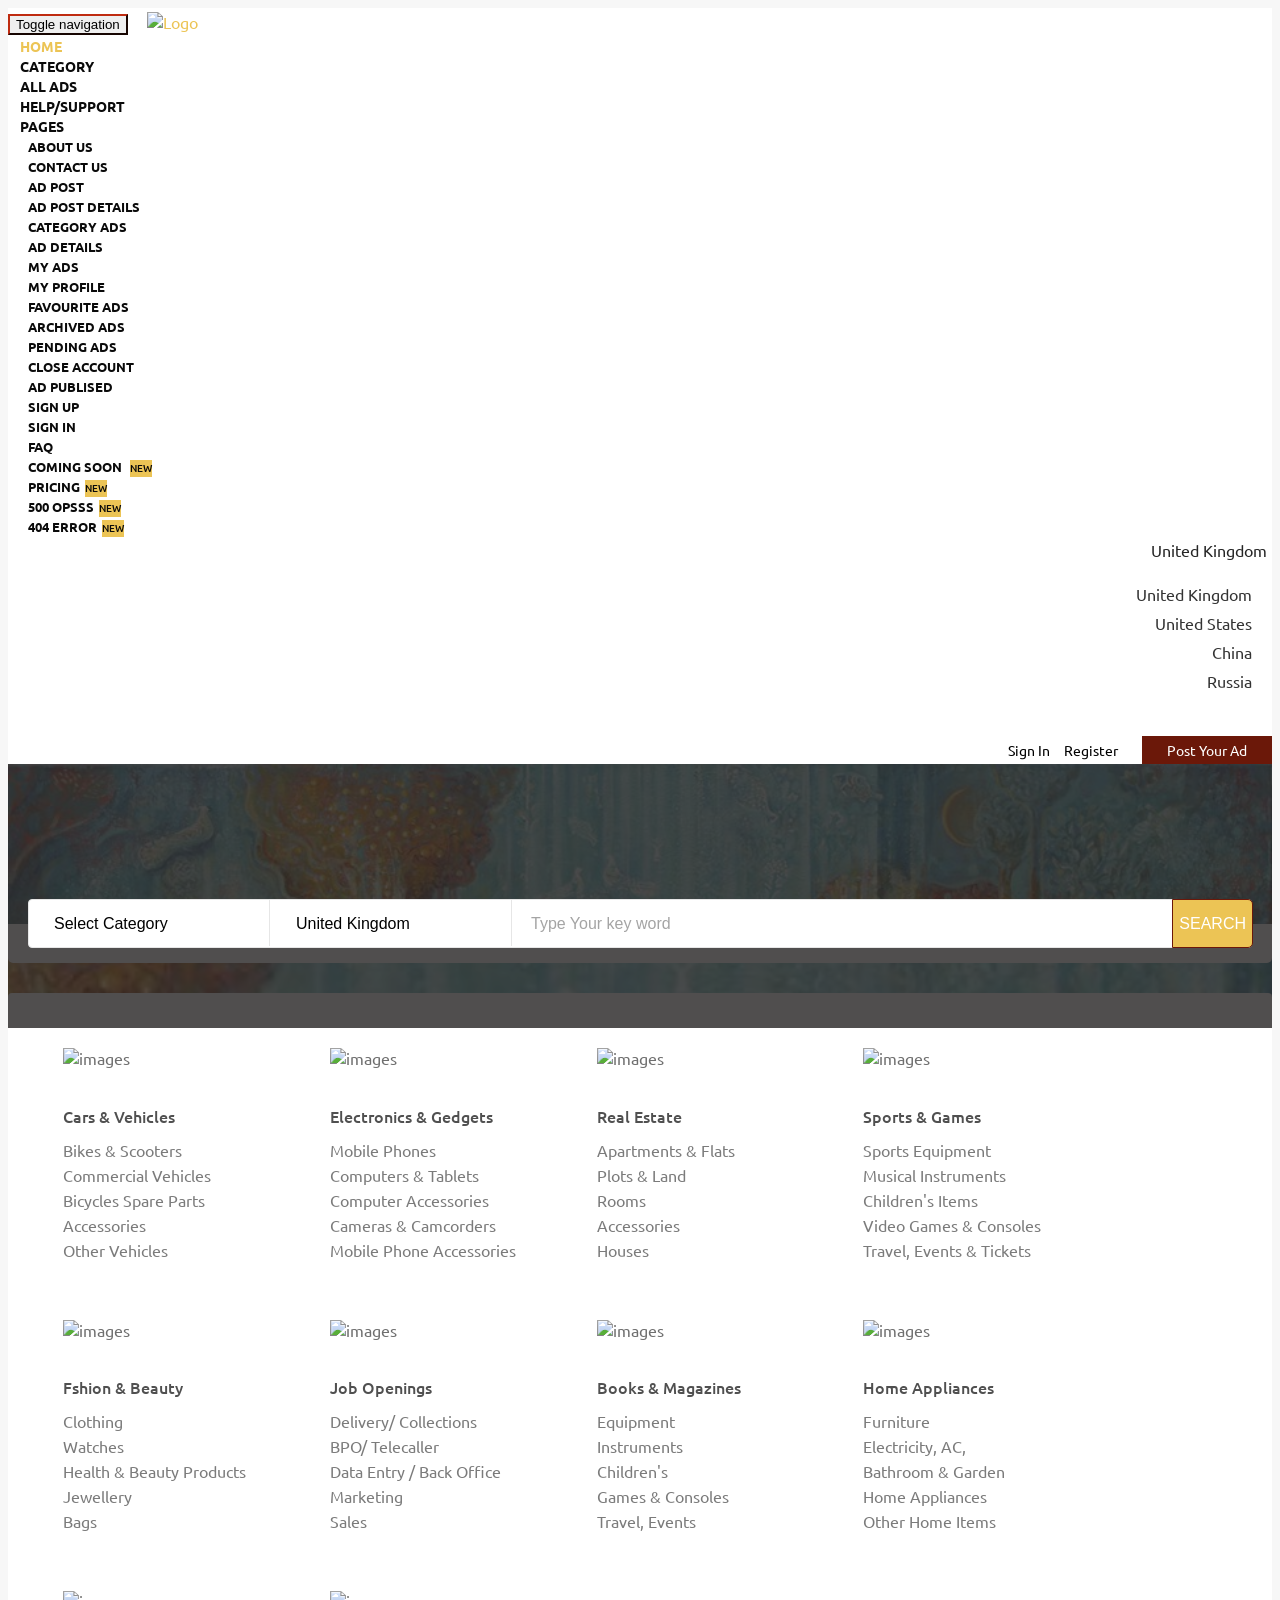
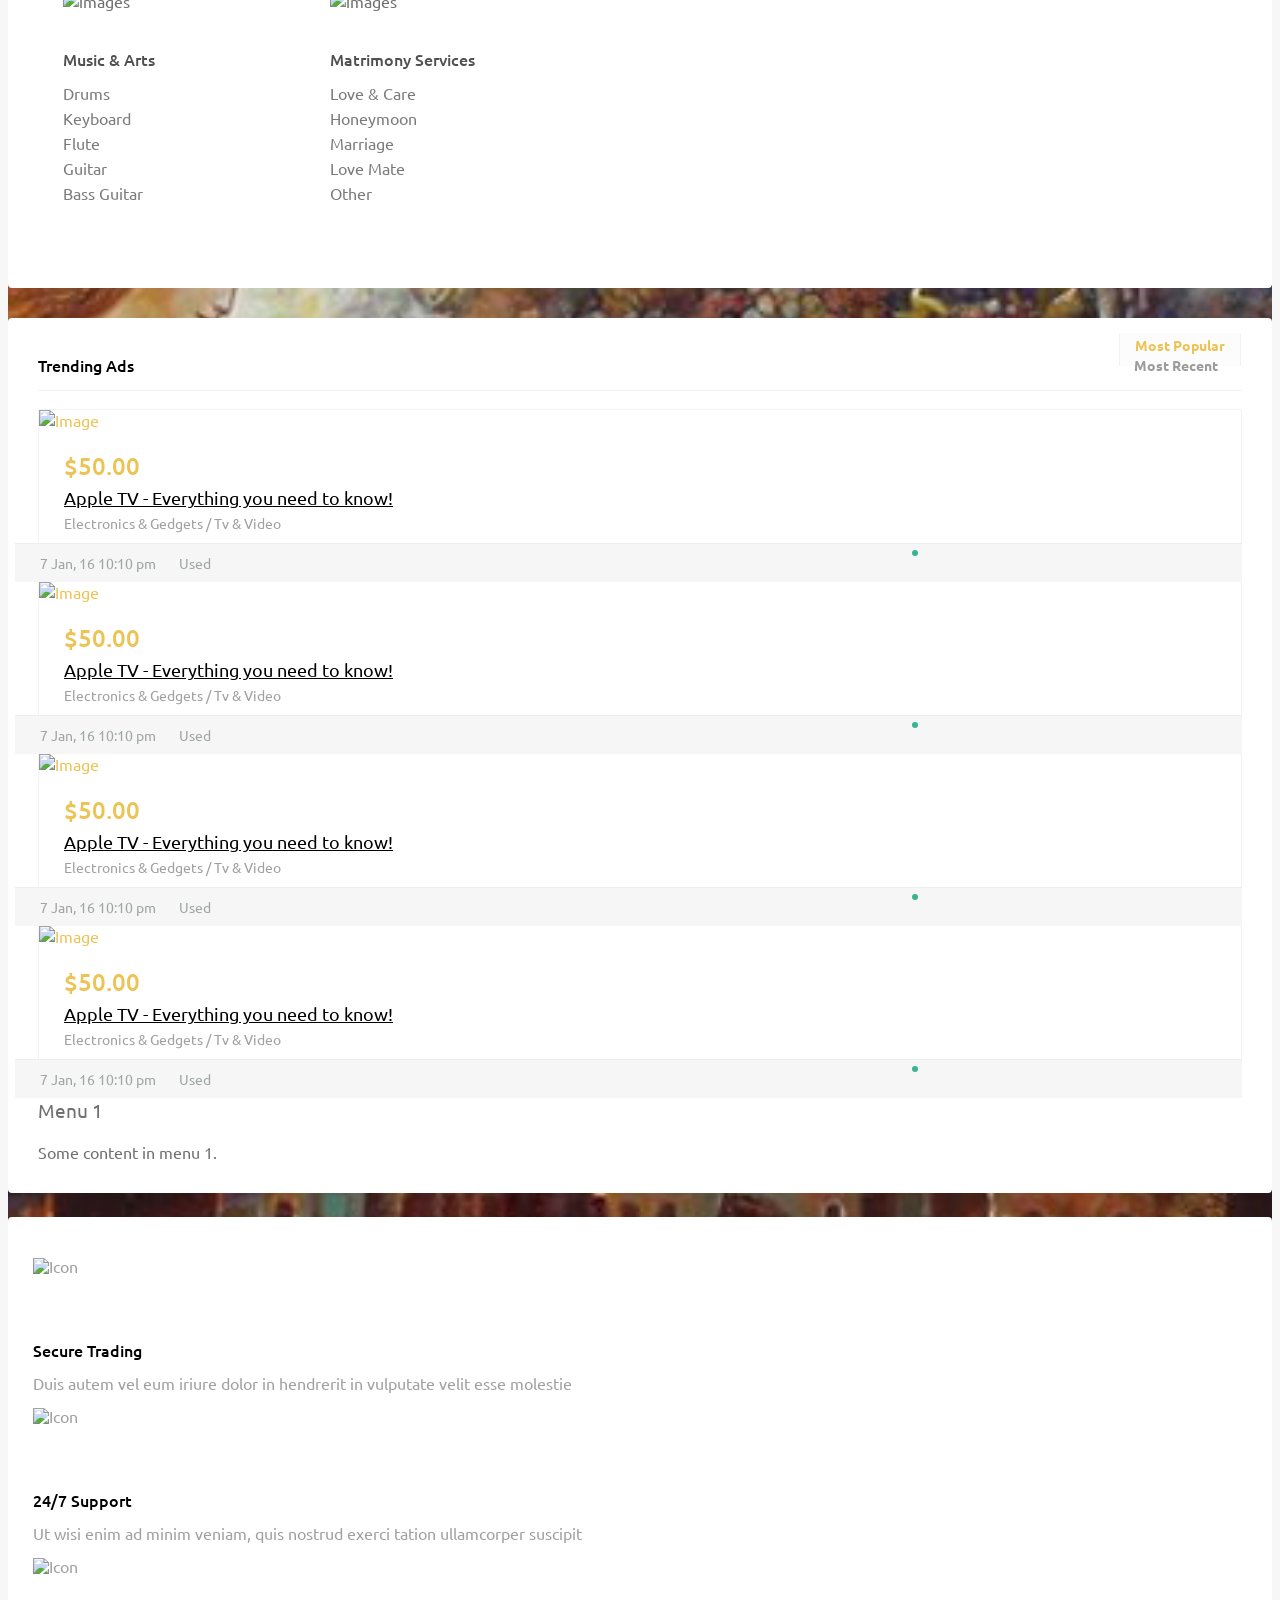
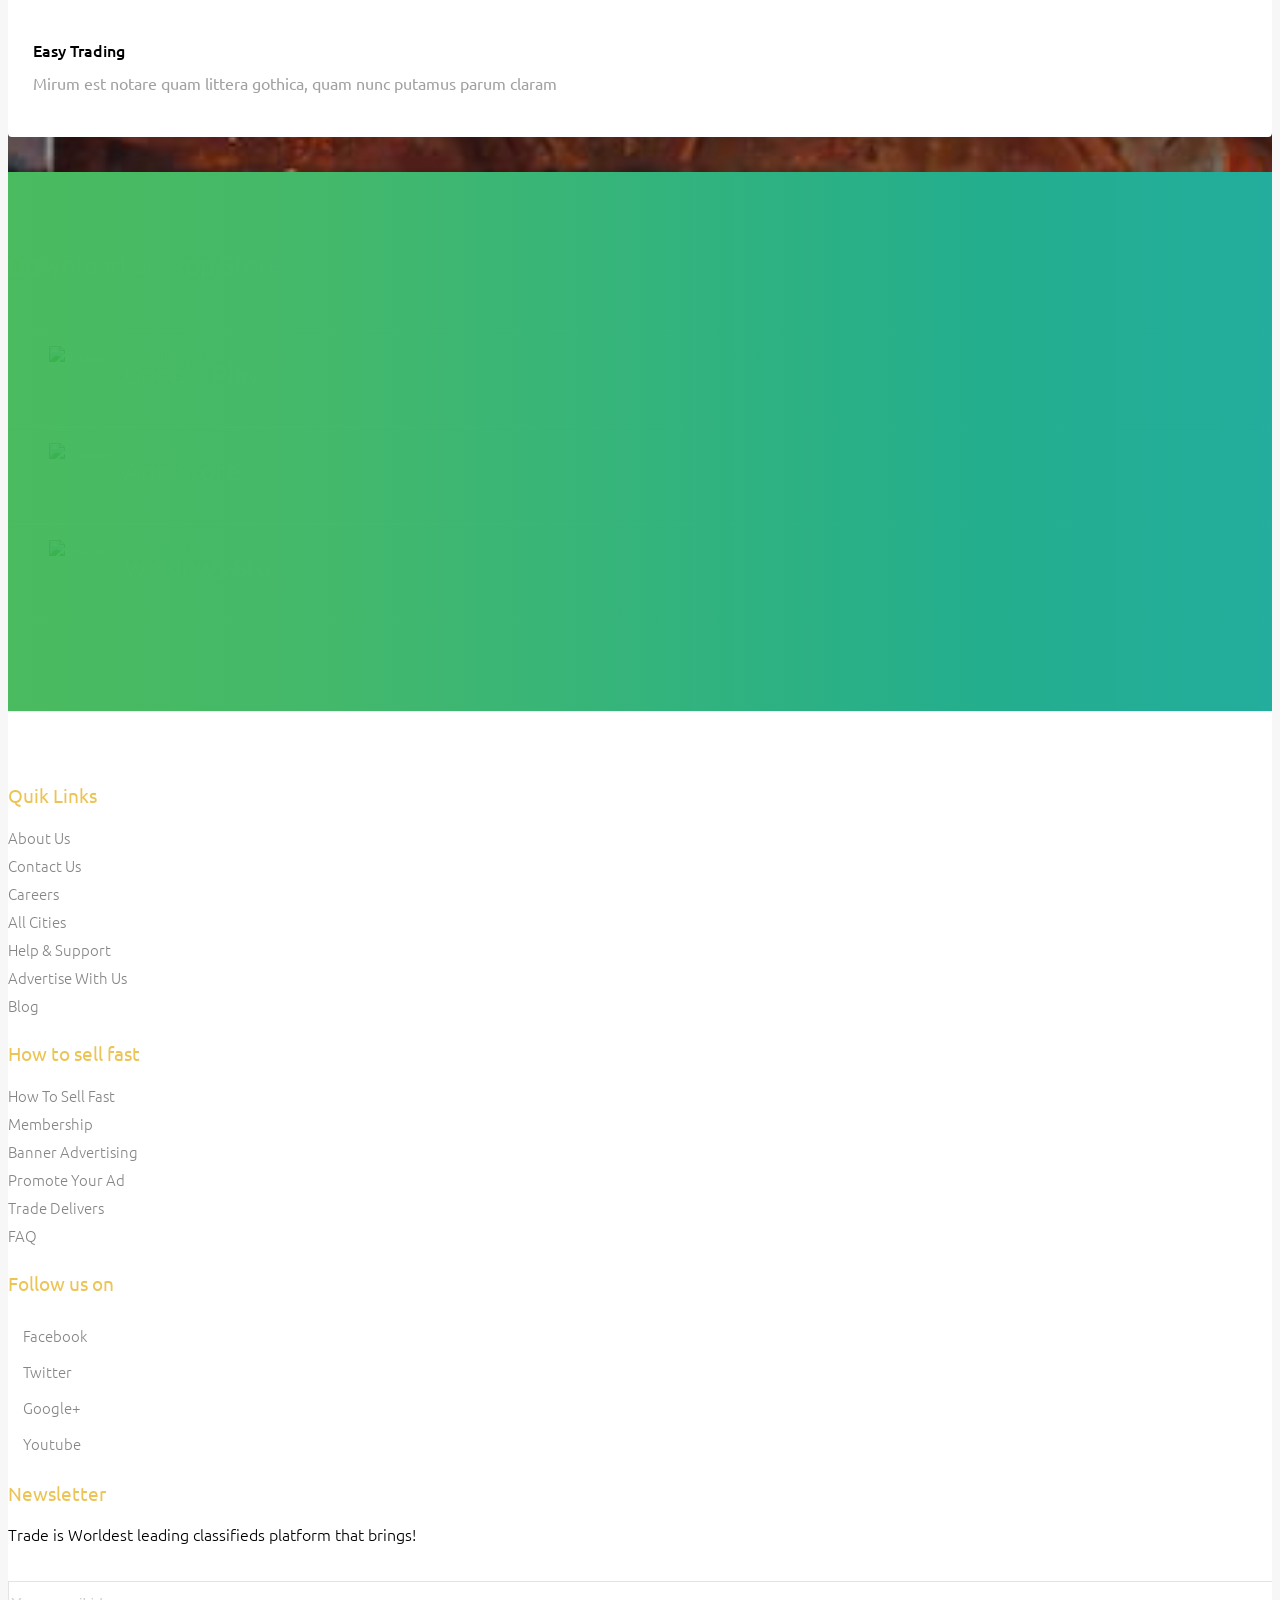
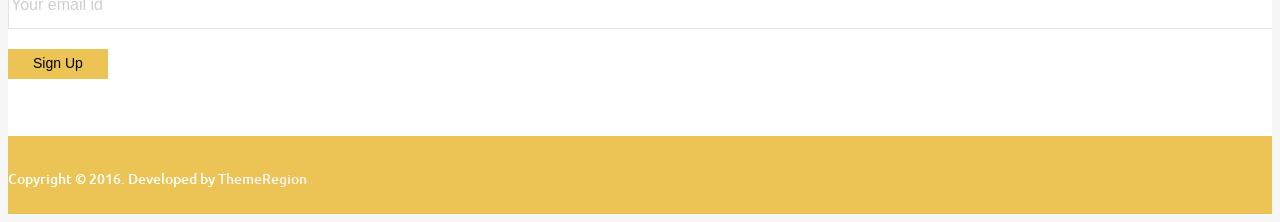
==== public/site-assets/index.html @ 0fdda7a5 "logo" ====
<!DOCTYPE html>
<html lang="en">

    <!-- Mirrored from demo.themeregion.com/trade/index-three.html by HTTrack Website Copier/3.x [XR&CO'2014], Fri, 09 Mar 2021 14:06:12 GMT -->
    <head>
        <meta charset="utf-8">
        <meta http-equiv="X-UA-Compatible" content="IE=edge">
        <meta name="viewport" content="width=device-width, initial-scale=1">
        <meta name="author" content="Theme Region">
        <meta name="description" content="">

        <title>Trade | World's Largest Classifieds Portal</title>

        <!-- CSS -->
        <link rel="stylesheet" href="css/bootstrap.min.css" >
        <link rel="stylesheet" href="css/font-awesome/css/font-awesome.min.css">
        <link rel="stylesheet" href="css/icofont/css/icofont.css">
        <link rel="stylesheet" href="css/owl.carousel.css">  
        <link rel="stylesheet" href="css/slidr.css">     
        <link rel="stylesheet" href="css/main.css">  
        <link id="preset" rel="stylesheet" href="css/presets/preset1.css">	
        <link rel="stylesheet" href="css/responsive.css">


        <!-- font -->
        <link href='https://fonts.googleapis.com/css?family=Ubuntu:400,500,700,300' rel='stylesheet' type='text/css'>
        <link href='https://fonts.googleapis.com/css?family=Signika+Negative:400,300,600,700' rel='stylesheet' type='text/css'>

        <!-- icons -->
        <link rel="icon" href="images/ico/favicon.ico">	
        <link rel="apple-touch-icon-precomposed" sizes="144x144" href="images/ico/apple-touch-icon-144-precomposed.png">
        <link rel="apple-touch-icon-precomposed" sizes="114x114" href="images/ico/apple-touch-icon-114-precomposed.png">
        <link rel="apple-touch-icon-precomposed" sizes="72x72" href="images/ico/apple-touch-icon-72-precomposed.html">
        <link rel="apple-touch-icon-precomposed" sizes="57x57" href="images/ico/apple-touch-icon-57-precomposed.png">
        <!-- icons -->


        <!-- JS -->
        <script src="js/jquery.min.js"></script>
        <script src="js/modernizr.min.js"></script>
        <script src="js/bootstrap.min.js"></script>


        <link rel="stylesheet" href="plugins/chosen/chosen.min.css">  
        <script src="plugins/chosen/chosen.jquery.min.js"></script>


        <!-- HTML5 shim and Respond.js for IE8 support of HTML5 elements and media queries -->
        <!-- WARNING: Respond.js doesn't work if you view the page via file:// -->
        <!--[if lt IE 9]>
          <script src="https://oss.maxcdn.com/html5shiv/3.7.2/html5shiv.min.js"></script>
          <script src="https://oss.maxcdn.com/respond/1.4.2/respond.min.js"></script>
        <![endif]-->
    </head>
    <body>
        <!-- header -->
        <header id="header" class="clearfix">
            <!-- navbar -->
            <nav class="navbar navbar-default">
                <div class="container">
                    <!-- navbar-header -->
                    <div class="navbar-header">
                        <button type="button" class="navbar-toggle collapsed" data-toggle="collapse" data-target="#navbar-collapse">
                            <span class="sr-only">Toggle navigation</span>
                            <span class="icon-bar"></span>
                            <span class="icon-bar"></span>
                            <span class="icon-bar"></span>
                        </button>
                        <a class="navbar-brand" href="index.html"><img class="img-responsive" src="images/logo.png" alt="Logo"></a>
                    </div>
                    <!-- /navbar-header -->

                    <div class="navbar-left">
                        <div class="collapse navbar-collapse" id="navbar-collapse">
                            <ul class="nav navbar-nav">
                                <li class="active"><a href="index.html">Home</a></li>
                                <li><a href="categories.html">Category</a></li>
                                <li><a href="details.html">all ads</a></li>
                                <li><a href="faq.html">Help/Support</a></li> 
                                <li class="dropdown"><a href="javascript:void(0);" class="dropdown-toggle" data-toggle="dropdown">Pages <span class="caret"></span></a>
                                    <ul class="dropdown-menu">
                                        <li><a href="about-us.html">ABout Us</a></li>
                                        <li><a href="contact-us.html">Contact Us</a></li>
                                        <li><a href="ad-post.html">Ad post</a></li>
                                        <li><a href="ad-post-details.html">Ad post Details</a></li>
                                        <li><a href="categories-main.html">Category Ads</a></li>
                                        <li><a href="details.html">Ad Details</a></li>
                                        <li><a href="my-ads.html">My Ads</a></li>
                                        <li><a href="my-profile.html">My Profile</a></li>
                                        <li><a href="favourite-ads.html">Favourite Ads</a></li>
                                        <li><a href="archived-ads.html">Archived Ads</a></li>
                                        <li><a href="pending-ads.html">Pending Ads</a></li>
                                        <li><a href="delete-account.html">Close Account</a></li>
                                        <li><a href="published.html">Ad Publised</a></li>
                                        <li><a href="signup.html">Sign Up</a></li>
                                        <li><a href="signin.html">Sign In</a></li>
                                        <li><a href="faq.html">FAQ</a></li>	
                                        <li><a href="coming-soon.html">Coming Soon <span class="badge">New</span></a></li>
                                        <li><a href="pricing.html">Pricing<span class="badge">New</span></a></li>
                                        <li><a href="500-page.html">500 Opsss<span class="badge">New</span></a></li>
                                        <li><a href="404-page.html">404 Error<span class="badge">New</span></a></li>
                                    </ul>
                                </li>
                            </ul>
                        </div>
                    </div>

                    <!-- nav-right -->
                    <div class="nav-right">
                        <!-- language-dropdown -->
                        <div class="dropdown language-dropdown">
                            <i class="fa fa-globe"></i> 						
                            <a data-toggle="dropdown" href="#"><span class="change-text">United Kingdom</span> <i class="fa fa-angle-down"></i></a>
                            <ul class="dropdown-menu language-change">
                                <li><a href="#">United Kingdom</a></li>
                                <li><a href="#">United States</a></li>
                                <li><a href="#">China</a></li>
                                <li><a href="#">Russia</a></li>
                            </ul>								
                        </div><!-- language-dropdown -->

                        <!-- sign-in -->					
                        <ul class="sign-in">
                            <li><i class="fa fa-user"></i></li>
                            <li><a href="signin.html"> Sign In </a></li>
                            <li><a href="signup.html">Register</a></li>
                        </ul><!-- sign-in -->					

                        <a href="ad-post.html" class="btn">Post Your Ad</a>
                    </div>
                    <!-- nav-right -->
                </div><!-- container -->
            </nav><!-- navbar -->
        </header><!-- header -->

        <!-- services-ad -->
        <section id="main" class="clearfix home-two">
            <!-- view-ad -->
            <div id="home-section" class="parallax-section">
                <div class="container">



                    <!--<div class="row">

                        <div class="col-sm-7">
                            <h1>স্বাগতম </h1>
                            <h2>BULLSOF.com</h2>
                            <p>বাংলাদেশ -এ ব্যবহৃত গাড়ি থেকে শুরু করে মোবাইল ফোন ও কম্পিউটারসহ সবকিছুই কেনাবেচা করুন বা প্রপার্টি, চাকুরি এবং আরও অনেক কিছু খুঁজে নিন - বিনামূল্যে!</p>
                            <br/><br/><br/>
                            <div class="btn-group">
                                <a href="#" class="btn btn-primary">আপনার বিজ্ঞাপন দিন</a>
                            </div>
                        </div>
                        <div class="col-sm-5 pull-right">                            
                            <svg xmlns="http://www.w3.org/2000/svg" viewBox="9.9 0 26.1 36">
                            <style>.map {} .water { pointer-events: none; fill: #3ec8f9; } .region { fill: rgba(55,255,206,0.35); cursor: pointer; } .region:hover, .region.is-active { fill: #22ac7e; } .city { cursor: pointer; } .city-body { fill: url(#g1); filter: url(#in); } .city:hover .city-body, .city.is-active .city-body { fill: #8c1211; filter: none; } .city-border { fill: #fff; filter: url(#out2); } .borders { fill: none; stroke: #333333; stroke-width: 0.15; }</style>
                            <g class="map"><g class="regions"><g class="region " data-id="1159"><path d="M31.1 28.8c.05.1-.13.9-.3.85-.1-.04.08-1.66.32-.82v-.04c.03.1 0 .02 0 0 .04.17-.02-.06 0 0z"></path><path d="M26.54 25.47c.1.2-.17.25-.17.2 0-.07.03-.15.07-.2.1-.08.23.22.1 0 .1.17.03.04 0 0 .1.2 0-.02 0 0z"></path><path d="M27.24 26.26c.14.62-.2.98-.67 1.34-.3.24-.07-.25-.05-.32.12-.3.07-.67.1-1 0-.3.08-.6.05-.9 0-.07-.06-.32.06-.35s.07.27.07.3c.04.17.2.25.24.4.02.12.02.2.07.32.06.06.17.4.14.2.03.2 0 .05 0 0 .05.22-.02-.04 0 0z"></path><path d="M27.42 25.63c0 .27-.26.1-.27-.07-.02-.36.27.14.27 0v.07c.02.26 0-.18 0 0z"></path><path d="M28.12 24.37c.05.1-.16.2-.2.1-.04-.1.16-.17.2-.08 0-.06.05.07 0-.03.05.1 0 0 0 0z"></path><path d="M29.37 25.78c0 .36-.45.35-.6.1-.22-.36-.4-.6-.27-1.02.1-.3.14-.58.36-.14.18.35.5.65.5 1.06v0c0 .13 0 .02 0 0 0 .16 0-.04 0 0z"></path><path d="M31.67 30.28c0 .18 0-.02 0 0z"></path><path d="M35.03 29.34c.05-.66-.1-1.2-.2-1.85-.05-.26.2-.32.12-.5-.16-.32-.1-.7-.2-1.06-.2-.66-.2-1.34-.3-2.02-.04-.22-.26-.27-.3-.47-.03-.1 0-.22-.02-.32-.03-.3-.4-.4-.47-.66-.06-.22.1-.43.04-.66-.04-.14-.15-.25-.14-.4 0-.2-.16-.5-.03-.67.1-.12.17-.16.16-.33-.03-.4-.36-.68-.42-1.07-.05-.3-.22-.63-.2-.93.02-.1.15-.56-.1-.52-.2.02-.1.36-.26.43.05 0-.14-.4-.17-.45-.2-.2-.47.32-.6.42-.32.25-.4-.33-.63-.37-.25-.05.04.93.05 1 .12.54-.24.55-.56.8-.34.3-.6.8-.38 1.23.1.2.17.37.2.57.04.26-.17.2-.2.4-.05.35-.57.28-.78.4-.04.02-.14.26-.2.2-.08-.12-.1-.17-.22-.26-.17-.14-.3-.62-.3-.83-.02-.18-.16-.46-.26-.5-.14-.05-.06-.3-.3-.25-.14.02-.16.17-.14.3.05.23.12.47.12.72 0 .3-.26.1-.33-.06-.1-.27-.06-.6-.14-.87-.04-.14-.1-.3-.1-.43 0-.1.15-.17.13-.25-.02-.04-.2-.1-.25-.17l-.1-.32c-.05-.24-.25-.3-.3-.53 0-.08-.4-.78-.14-.7.34.08-.13-.32-.13-.37-.02-.24.2-.14.32-.2.08-.04.06-.18.08-.25.04-.16.15-.26.1-.44-.06-.14 0-.25.04-.37.06-.17.08-.28.25-.36.14-.08.05-.17.06-.34 0-.2-.12-.4-.1-.6l.16-.2c-.1-.07-.25-.03-.1-.17l.14-.1c-.04-.3-.3.05-.4.07-.12.04-.24-.06-.32-.12-.32-.2-.45.07-.63.25-.05.02-.1-.1-.16-.02-.05.06-.1.1-.12.16-.15.2-.2.24.03.4.27.18 0 .37-.12.54-.15.2-.16.45-.26.66-.06.12-.27.33-.4.35-.13 0-.52 0-.62.05-.15.1.06.32-.03.45-.05.06-.32.3-.22.4.04.06.15-.15.2-.08s-.1.3-.14.37c-.05.1.12.1.12.2 0-.14-.2.3-.2.27-.1.2-.15 0-.1.22.1.52-.58.1-.62.6 0 .16-.04.4.05.54.12.2.33.14.33.48 0 .55-.45.9-.05 1.43.27.33.45.7.5 1.1.06.34.36.75.63.82.1.02.15.32.2.4.14.15.3.32.55.28.62-.15-.1-.48.1-.67.05-.06.28.42.3.47.18.2.32.14.54.1.1 0 .67-.1.5-.38-.14-.2-.43-.05-.55-.2.08.1.17-.18.17-.2.05-.22.3.14.33.13.16-.04.3.1.38-.1.04-.1-.14-.06-.16-.1-.07-.12.3 0 .32-.02.1-.1-.1-.27.16-.17.15.07.24-.26.35-.35.03-.02.1-.46.16-.4.12.2-.06.4-.1.54-.1.26.2.4.4.54.23.16.36.5.55.73.26.3.4.65.56.98.14.27.05.76.24.98.1.14.4 0 .22-.15-.24-.2-.04-.35.2-.43.2-.07 0-.4.22-.46-.03 0-.07.4-.1.45-.03.12-.52.15-.35.36.23.3.03.2-.02.52 0 .05.04.55.14.48.03-.02.06-.2.08-.2.1 0 .14 1 .2 1.13.1.16.08.26.12.43.05.24.1 0 .17 0 0 0-.23.5-.22.54 0 .1.46.08.46.08-.04.04-.2.02-.14.1.04.07.1-.03.14 0-.03-.02-.12.1-.16.24 0-.1 0-.18-.05-.27-.1-.2-.12.66-.22.47-.04-.1.1-.2.02-.33-.1-.16-.2.15-.2.2-.06.18.03.38.08.55.06.22 0 .36-.04.57-.06.48.26.07.36.1.33.05.33-.46.3-.7.02.1 0-.1.04.04 0-.1-.04-.16-.1-.23.02 0 .02.02.04 0 .2 0 .06-.25.2-.28.2-.05-.13.76-.13.76-.05.13.04.27.05.38 0 .1-.1.02-.14.1-.2.36-.1.3.1.62.2.27.32.58.3.92 0 .45.3.82.6 1.13.28.27.3.67.53.98.1.1.38.87.52.7.2-.25-.3-.8-.37-1.02-.12-.4.05-.78-.26-1.16-.32-.36 0-.7-.15-1.1-.05-.14.24-.74.4-.72.36.02.24-.24.48-.33.3-.13.22.55.4.62.2.1.52-.15.64.05.1.16.05.48.2.6.18.14.45-.2.4-.37v0c-.3-.9-.4-1.74-.34-2.66zm-3.46.7l-.1-.14.04.02.1-.1c.07 0 0 .14-.03.22z"></path><path d="M35.4 32.02V32v-.02c.03.1.03.08 0 .04z"></path></g><g class="region " data-id="1170"><path d="M34.1 10.84c.08.2-.2.46-.4.47-.23.02-.35-.25-.54-.35-.17-.1-.4 0-.36.2.04.36.12.52 0 .88-.1.27-.12.55-.2.8-.1.28-.4.35-.34.67.04.2 0 .4-.16.53-.22.16-.42-.02-.65.02-.2.05.24.32.06.35-.1 0-.25-.3-.35-.1 0 .03 0 1.57-.33 1-.04-.06-.12-.35-.2-.36-.14-.02-.45-.15-.42.1.02.17.1.46-.2.4-.2-.05-.14-.43-.26-.45-.1-.02-.07.56-.1.62-.1.2-.48.2-.67.16l-.53-.14c-.36-.04-.16.25-.17.46 0 .4-.36.27-.35-.06 0-.3-.24-.56.04-.74.14-.1-.3-.2-.02-.32.2-.07 0-.26-.17-.06-.2.2-.56 0-.66-.2-.16-.35.23-.15.34-.26 0 0 0-.48.02-.46-.1-.1-.1-.12-.06-.3s-.22-.14-.2-.3c.06-.28.27-.3.04-.56-.15-.17.03-.25.1-.43.12-.2-.1-.2-.25-.23-.27-.02-.13-.53-.2-.73-.1-.26-.1-.4-.4-.3-.25.05-.4.1-.57-.15-.2-.3-.26-.5-.1-.8.16-.26-.3-.66.17-.76.3-.06.62-.16.94-.15.25 0 .6-.2.82-.03.33.3.93.36 1.37.3.2-.05.14-.27.32-.02.1.14.3.15.42.05.3-.2.8-.2 1.27-.24.6-.04 1.2-.05 1.6.4.14.22.4.05.56.3.07.1.24.04.32.14.1.1 0 .32.15.4.15.05.1.03.22.16.04.05.2.34.1.08.06.15.03.04 0 0 .06.18 0-.02 0 0z"></path></g><g class="region " data-id="1204"><path d="M22.95 27.86c.07.1-.2.43-.26.4-.1-.1.2-.47.25-.4.05.06.02 0 0 0 .08.1 0 0 0 0z"></path><path d="M22.97 28.2c.1.12-.16.45-.2.58-.03.07-.24.53-.25.2-.02-.2.37-.9.45-.78.07.1-.02-.03 0 0z"></path><path d="M23.48 28.2c.02.1-.2.47-.27.5-.34.16-.1-.3-.1-.4.03-.07-.16-.5.12-.4.1.07.22.2.26.3.03.12 0 .02 0 0 .03.1-.03-.04 0 0z"></path><path d="M24.17 27.2c.05.22-.24.45-.17.2 0-.07.15-.3.17-.2 0 .04 0 0 0 0z"></path><path d="M23.98 27.4c0 .23-.03.64-.24.78-.4.25-.03-.4 0-.36 0 .02-.56.2-.2-.2.08-.1.44-.42.45-.15-.02-.17-.02.08-.02-.06 0 .22 0 0 0 0z"></path><path d="M24.1 28.4c.05.07-.4.6-.45.6-.1 0 .2-1.2.46-.6.05.06 0-.03 0 0z"></path><path d="M24.66 28.32s-.3.4-.35.4c-.08-.02 0-.34.16-.32.06 0 .1-.02.12-.07.05-.1.17.15.08 0 .07.1 0 0 0 0 .08.14-.02-.02 0 0z"></path><path d="M25 28.67c.03.24-.3-.06-.1-.1.1 0 .12.25.1.1.02.15 0-.03 0 0z"></path><path d="M26.05 27.1c0 .1.02.26-.06.35-.15.1-.18-.1-.17-.2.05-.2.2-.6.2-.13 0-.02 0-.02 0 0 .02-.08.03.08.02-.02 0 .1 0-.05 0 0z"></path><path d="M26.26 26.62c.1.07 0 .35-.12.33-.06 0-.03-.43.12-.33 0 0 .07.07 0 0 .12.12-.02 0 0 0z"></path><path d="M26.23 26.17c0 .1-.3.65-.3.6-.07-.15.26-1.1.3-.53v-.08c0 .17 0-.04 0 0z"></path><path d="M26.33 25.75c.04.1-.05.27-.16.15-.1-.12.1-.3.17-.1-.04-.07-.03-.06 0 .03.02-.03 0-.05 0-.08.04.1-.02 0 0 0z"></path><path d="M26.08 24.65c-.14-.04-.46-.65-.46-.65h-.12l-.1-.17-.24-.1L25 23l-.1-.1-.17-.45-.6-.8H24l-.14.1-.06-.13-.17.12-.32.1c-.1-.08-.16.18-.25.2-.1.05-.2-.1-.26-.15-.18-.15-.5.06-.4.1.4.22-.5.68-.45.06.05-.63-.58-.02-.7.2-.05.12-.2.15-.25.27-.05.14-.1.3-.22.4-.17.14-.52.1-.68-.05 0 .17.26.1.3.26.02.15-.15.22-.12.36l.05.27c0 .2-.15.4-.1.55.04.14.12.27.16.42 0 .1.15.37 0 .4-.1.03-.3-.05-.25.15.04.04.08.05.12.04.37 0-.1.5-.05.5h.04l.05.3c-.1.22-.17.44-.1.7.04.2.16.4.18.6 0 .16-.04.3-.02.47 0 .1.2.52.32.43.1-.05.07-.16.05-.26h.08c0 .03.02.05.06.1.07.1.17.1.25.06l.05.16c-.14.2-.3.6 0 .65.04.02.1-.02.14-.07l.1.05c-.05.14-.05.25.3.3.46.04.72-.42.8-.82.07-.43.34-.74.46-1.15l.1-.04v.02c-.13.24.1.6.3.35.13-.16.16-.37.28-.52l.1-.06.6-.07c-.06.1-.12.2-.12.32.03.06.05.14.05.23-.02.1-.25.35-.14.43.14.12.46-.37.43-.4.1.16-.32.44-.2.62.1.17.47-.4.6-.45.3-.1.48-.75.52-1 .02-.22.04-.42.04-.63 0-.2.1-.4.1-.6l.02-.02.13-.86c-.03.03.46.06.3.03z"></path></g><g class="region " data-id="1174"><path d="M16.15 29.52c.05.1.02.36-.15.25-.1-.07-.1-.2-.2-.3-.22-.13-.07-.82-.15-.86.17.08.15.43.15.57 0 .3.25.2.36.37-.03-.06.04.07 0-.02.04.08-.02-.03 0 0z"></path><path d="M20.43 24.8c-.02-.12-.06-.24-.12-.35-.1-.17-.04-.2.03-.33.07-.14.05-.35.03-.48-.03-.17.1-.33.06-.48 0-.06-.37-.43-.45-.48-.15-.12-.2-.32-.36-.46-.13-.12-.1-.37-.28-.46 0 0-.34-.3-.17-.3s.1.2.22-.05c.04-.06.14-.1.16-.2.06-.2-.48.3-.4-.1 0-.14.04-.2-.1-.2-.06 0-.3-.05-.18-.15.2-.16-.43-.56-.2-.7.05-.03.16.08.17.05.06-.1-.14-.56-.2-.65-.06-.1-.53-.2-.52-.1 0-.16.2-.14.1-.3-.05-.13-.2-.22-.23-.36-.1-.43-.4-.32-.67-.44-.68-.3.72-1.24-.28-1.42-.55-.1-1.13.06-1.25-.6-.05-.28-.3-.57-.56-.64-.2-.06-.45.1-.67.1-.24.03-.5-.45-.58-.4-.2.14-.02.56.1.68.2.2-.04.14 0 .4.05.22-.1.72-.4.7-.2-.02-.3-.06-.3.2 0 .14-.12.26-.15.4-.04.28-.1.7.07.95.1.1.26-.06.3.1.03.1.07.23.13.32 0 .02.45.3.44.3.05-.04.14-.32.2-.06.04.18-.1.28-.17.47-.07.16-.32.66-.27.82.1.26.42.27.6.16.13-.1.62.15.8.17.13.02-.46.63-.53.7-.12.15-.12.72 0 .84s.1.3.2.4c.1.1.25.1.3.2.17.26-.3.5-.2.72.1.23.2.72.05.93-.15.22.2.2.2.46 0 .14.16.2.1.38-.07.15-.03.3-.08.47-.05.2.22.16.2.3-.03.12-.12.18 0 .28.16.1.38.46.32.65-.05.15-.25.3-.14.47.1.15.12.32.14.5.02.32 0 .62.12.92.04.08.1.25.2.27.08.02.1-.15.18-.17.17-.07.12.97.27 1 .43.05.22-.34.3-.53.07-.12-.05-.42 0-.48.1-.1.15.04.2-.2 0-.14.23-.24.2-.4 0 0-.1-.4 0-.32.43.25-.14 1.03.1 1.4.12.15.3.03.38-.07.2-.2.1-.32.08-.57-.03-.26.3-.27.37-.43.05-.14-.05-.3-.1-.44l.3-.02c-.02.1-.03.2 0 .33.1.3-.06.35-.18.58-.1.17.06.8.27.82.2 0 .1-.26.07-.35 0-.06.42 0 .48 0 .3-.13-.6-.63-.24-.94.2-.16.1.37.14.4.07.1.35.26.42.1.07-.17.25.2.4 0 .1-.1.34-.26.38-.36.04-.1-.12-.2-.16-.3-.04-.13 0-.26 0-.38.03-.22-.34-.23-.33-.33 0-.1.3.02.36-.06s.05-.23.04-.32c-.05-.4-.24-.7 0-1.1.1-.15-.02-.45.15-.54.1-.05.25-.26.1-.35-.5-.3.2-.13.1-.32 0 0 .03.03.03.05 0 .03.02.04-.02-.05.15.3-.03-.26-.03-.28z"></path></g><g class="region " data-id="1141"><path d="M27.37 13.62c-.4-.25.16-.32.04-.6-.04-.1-.28-.2-.23-.32 0-.02.17-.27.2-.3.25-.15-.4-.23-.4-.26-.1-.2.03-.55-.03-.8-.1-.4-.4-.15-.68-.13-.35.03-.6-.57-.5-.85.05-.2.26-.27.1-.47-.1-.1-.05-.25-.05-.37-.23.02-.5.17-.7 0-.2-.18-.44.1-.65-.05-.2-.14-.32.06-.53.02-.2-.04-.36-.1-.55.02-.08.05-.16.1-.26.08-.25-.05-.3-.16-.54-.27-.27-.13-.6-.05-.88-.13-.38-.1-1.02-.7-1.4-.47-.45.27-.3-.46-.4-.65-.15-.24-.5.46-.42.63.07.16-.02.3-.05.45l-.12.48-.22.5-.26.06.1.45-.08.2.08.4-.1.34.4.17.24.14.02.17.1.28.02.27-.03.13-.16.36-.16.3v.22l.1.18.14.22.07.38.1.6-.2.14-.17.3-.05.47-.1.2-.2-.1.1.26-.06.3.04.45-.22.34-.5.07c-.65-.32-.72-.2-.93-.37.05.35-.26.58-.28.9 0 .16.1.44.3.4.1 0 .2-.1.3 0 .16.17.36.46.46.67.04.08.1.16.05.22-.03 0-.16.15-.1.2.06.03.24-.13.34-.1.1.05.2.15.24.26 0 .05.14.57.1.56l-.08-.1c-.27.25.32.48.2.67-.17.3.3.03.23.3 0 .15.03.3.2.2.08-.06.35-.1.2.1-.03.04-.18.2-.2.24-.06.04-.16-.1-.18-.08-.1.1.14.26.2.3.16.1.16.3.28.45.17.26.45.64.74.76.47.17.6-.3.82-.57.1-.16.5-.67.76-.6.22.04.05.8.5.56.42-.2-.1-.32.17-.52s.35.47.66.1c.1-.13.25-.06.4-.1.07-.02.16-.24.24-.2.03 0-.04.16 0 .2.15.05.28-.82.2-.84l.06.07c0-.14-.06-.24-.12-.33l.04-.35s-.16-.25-.25-.35c-.03-.03 0-.1 0-.2.02 0 .03-.03.05-.04.1-.05.14-.2.16-.38l.3-.16.28-.03V19l.17-.16.06-.23.12-.1-.16-.14c.03-.02.06-.06.05-.13 0-.1-.15 0-.2-.1-.04-.12.16-.33.22-.43.1-.17-.17-.3-.06-.43.03-.05.2-.27.25-.27.07 0-.04.32.28.1.12-.08 0-.35.1-.38-.02 0 .1.5.22.45.15-.08.32-.37.36-.53.04-.17.04-.37.16-.52.07-.1.2-.17.2-.32 0-.1-.16-.3-.28-.3-.04 0-.1.17-.12.15 0-.05-.03-.08-.06-.12.1-.12.22-.3.26-.33.03-.02.04.04.05.1.03-.1.42-.18.4-.17.12-.05 0-.16.2-.2.1-.02.17-.08.2-.18.02-.1.04-.26.17-.25.06 0 .24.07.25-.05 0-.07-.1-.15-.05-.22.05-.03.06-.08.06-.13-.03-.03-.1-.16-.1-.2-.08-.13.15-.17-.03-.28zm-1.5 2l.06-.1c0 .02-.03.1-.07.1z"></path></g><g class="region " data-id="1185"><path d="M19.65 14.84l-.14-.75-.15-.33-.06-.1c-.08-.1-.1-.17-.12-.24l.16-.25.23-.5v-.4l-.16-.5-.33-.05-.23-.1-.04-.08.1-.3v-.37l-.03-.4-.16-.15c.02 0 .04-.04.04-.05.08-.2-.3 0-.45-.03-.18-.02-.32-.2-.5-.2-.15-.02-.22.1-.33.08-.17 0-.12-.32-.33-.3-.1 0-.2.1-.3.06-.1-.06-.47-.54-.34-.62.25-.15-.05-.22-.2-.2-.2 0-1.03-.38-.98-.02.02.14-.05.4-.2.34-.3-.14-.28-.25-.52-.05-.17.15-.53-.1-.7-.16-.3-.1-.47.23-.7.15-.2-.07-.56-.32-.55.1.03.32 0 .55-.12.84-.1.25-.7 1.3-.93.54-.06-.25-.4-.2-.53-.07-.16.15.12.3.04.47-.04.1-.16.1-.24.17-.1.07 0 .15-.06.22-.1.1-.2 0-.2.2 0 .12-.1.2-.15.3-.07.2.3.6.32.82.05.34.5.42.78.5.4.15.66.36.97.6.3.2.24.4.67.36.1 0 .38.12.45.07.06-.05.06-.1.16-.1.22 0 .3.34.33.5.02.22-.06.27.04.48.06.13.15.2.25.23l.25.1.36-.15.36.1.47.75c.1.18 1.23.33 1.27.34.52.2 1.17.96 1.74.5.26-.2.05-.47.12-.75.02-.1.1-.2.04-.3-.02-.06-.1-.17-.07-.23.04-.1.14.14.2.1.1-.1.14-.34.15-.47 0-.12 0-.24-.02-.36h.07l.28-.36z"></path></g><g class="region " data-id="1194"><path d="M20.14 4.95c0 .07-.32.24-.4.2 0 0 .36-.45.4-.18v-.02c0 .03 0-.03 0 0z"></path><path d="M20.2 6.53c.14.35-.16 1.08-.26 1.4-.05.2-.26.16-.4.38-.07.1-.17.2-.12.33.04.1.1.2.02.3 0-.1-.27-.6-.26-.6-.1-.06.14-.56.16-.63.1-.26.16-.4 0-.62-.07-.1.24-.3.2-.47 0-.18.35-.18.2-.33-.14-.17.17-.32.18-.12 0 .06.2.27.25.36-.04-.1.05.13 0 .05-.02-.12.08.12.02-.02.06.17-.03-.02 0 0z"></path><path d="M20.16 6.4l-.2-1.3v-.22c.1-.06.18-.13.17-.22-.1-.14-.57-.22-.43-.5.1-.16-.12-.2-.15-.35-.04-.2-.14-.13-.3-.15-.16-.03.14-.48-.2-.43-.23.04-.02.22-.07.3-.05.06-.2.03-.24.1-.1.2.14.15.2.2.04.04-.3.16-.22.2.1.08.4.08.12.23-.3.15-.07.4-.25.56-.12.1-.23-.23-.28-.25-.17-.1-.37.2-.5-.04-.13-.2-.16.12-.34.05-.2-.07-.25-.28-.44-.35-.17-.05-.05-.3-.3-.37-.3-.07-.42-.12-.45-.45-.02-.22-.16-.36-.2-.56-.08-.3.2-.08.2-.2 0-.17-.24-.04-.27-.16-.03-.1-.47-.62-.6-.53-.1.06-.26.17-.28.3-.02.16.2.1.2.24.02.12.12.04.2.08.05.05.04.17.08.24l.25.2c.2-.02-.1.3-.34.23-.15-.04-.27-.42-.44-.35-.1.02-.2.4-.33.27-.1-.1-.1-.35-.25-.4-.16-.03-.34.13-.46.2s-.3-.03-.16-.13c.12-.07.35-.15.35-.3 0-.02-.25-.3-.3-.36-.06-.1-.36-.45-.45-.42-.18.05-.36-.08-.5-.22-.07-.1-.36-.22-.37-.32 0-.08-.02-.55-.2-.3-.07.1-.44.92-.2.96.12 0 .05-.25.16-.24.13 0 .45.1.55.16.15.1.32.73-.05.66-.15-.02-.14-.12-.22.03-.08.12-.28.14-.38.25-.2.25.06.52-.37.58-.32.04-.65.24-.74.55-.06.16.14.2.1.33s-.2.3-.26.44c-.05.15-.24.3-.17.46.04.1.05.2.07.32.07.26.12.43.4.3.5-.27.6.17.9.47.1.1.36.2.45.3.08.15-.1.3 0 .42.1.14.4.23.5.4.07.2.2.12.36.13.14.03.16.15.27.2.12.06.48-.14.55-.2.1-.16.4.2.36.34-.05.2-.14.2 0 .4.1.14.17.28.36.36.12.06.4 0 .5.1.12.1.02.25-.1.3.1.16.36-.07.47.1.1.2.36.06.53.07.3.02 0 .2 0 .3 0 .13.26.38.33.48.1.16.3-.02.44 0 .15.02.1.25.25.3.2.04.27-.15.52-.03.14.06.36.26.52.14.1-.1.17-.1.2-.12h.02c.27 0 .44-.2.44-.2l.24-1.04-.1-.45.17-.5.63-1.6z"></path></g></g><g class="borders"><path d="M26.47 15.1c-.04-.02.2.15.2-.1 0-.14.35-.17.4-.3M24.62 19c0 .04.02-.1.1-.1.12-.02.1-.15.1-.23 0-.15.15 0 .2-.1.03-.08-.17-.2-.2-.24"></path><path d="M20.14 22.83c.15.15.5.16.67.05.13-.1.22-.27.27-.4.05-.12.17-.12.22-.23 0-.04 0-.1.03-.14.03-.06.1-.05.16-.1.05-.06.03-.2.13-.2s.25-.15.33-.02c.1.1 0 .25.05.37.08.14.4.32.47.07 0-.06.15-.12.1-.2 0-.05-.2-.06-.16-.14.25-.37.42.1.63.15.15.04.2-.33.32-.24"></path><path d="M19.43 8.92c.16 0-.06-.36 0-.52.1-.17.2-.37.46-.32"></path><path d="M15.46 8.88c.1.26.3 0 .42.07.1.06.1.15.25.15.1 0 .22-.05.34-.04.27.02-.02.2 0 .34s.14.1.2.17c.07.06.08.17.13.25.1.2.33-.06.5.05.1.06.05.24.2.27.1.02.14-.1.23-.1.16-.02.35.1.48.18.12.06.22.12.34.04.07-.06.14-.1.24-.1 0 0 .3.1.43-.27.15-.4.15-.75.18-.84s.07-.1.07-.1"></path><path d="M27.94 16.3c.04-.16 0-.3 0-.43 0-.04-.02-.07-.05-.1-.06-.1 0-.17-.04-.25-.04-.12-.1-.2.05-.26.07-.02.16-.14.02-.12-.12 0-.12-.12-.03-.16.1-.04.14-.1.03-.2-.1-.06-.12.02-.17.1-.1.15-.3.1-.4.05-.1-.05-.3-.2-.3-.3 0-.16.1-.2.22-.17.17.04.2-.1.14-.22-.04-.07.07-.1.1-.2 0-.08-.13-.1-.16-.16-.04-.07.05-.16.06-.22.03-.12-.15-.1-.2-.16s.04-.2.08-.26c.15-.2.04-.24-.1-.43-.02-.03-.1-.14 0-.15.1-.02.04-.16.1-.22.3-.26-.25-.17-.34-.24-.1-.08 0-.46 0-.6-.02-.13-.07-.5-.26-.5s-.42.16-.6.06c-.25-.15-.47-.63-.32-.9.06-.1.22-.24.07-.35-.14-.1-.03-.24-.05-.4"></path><path d="M17.4 16.95c-.03.05-.16.6-.26.88-.05.14.07.3.16.4.1.1.3-.05.4.06.1.08.15.2.23.28.03.02.05.05.05.1 0 .1.1.1.16.17 0 .05 0 .1.02.14.03.04.1.04.1.08.06.1-.2.1-.15.26.02.04.13-.1.16-.1.1-.04.26.04.33.12.1.12.23.48.23.67 0 .1-.26-.16-.22.07.03.17.2.33.3.46.06.07-.2.3.04.27.1 0 .26-.05.2.14-.02.07-.1.2.05.24.1.02.1-.08.2-.1.1-.07.2.13.1.18-.1.06-.1.1-.2.2s-.1-.06-.14-.06c-.12 0 0 .22.03.25.04.04.15.04.2.1 0 .06 0 .1.06.15.1.1.06.2.14.3.05.05.14.03.2.1s.04.15.1.22c.05.1.14.2.23.27.07.08.06.16.16.22.3.2-.03.24.04.47.05.15.05.23.04.4 0 .04.02.2-.03.24-.02.02-.1 0-.1.05l.08.24c.07.16.1.3.16.46.1.45-.3.06-.3.32 0 .15.22 0 .25.2.04.16-.26.3-.22.52"></path><path d="M14.03 15.2c.52.87.74.36 1.08.35.3 0 .56.48.68.74.12.28.65.47.93.47s.57.05.68.17"></path><path d="M18.76 10.13c0 .25.17.37.1.48-.05.15 0 .2.03.33.13.3-.17.48-.08.6.1.13.55.18.63.3.22.33.05.5.14.64.06.14-.15.42-.2.58-.1.3-.3.42-.16.52.3.22.47 1.1.4 1.25-.08.2-.36.34-.34.55.03.2 0 .4-.1.56-.1.24-.1.02-.2 0-.14-.05.05.25.05.27 0 .2-.12.36-.06.55.14.4-.27.65-.66.62-.2 0-.34-.15-.47-.25-.15-.12-.3-.1-.47-.17"></path><path d="M24.02 20.3c.14.3-.2.16-.14.2.16.14.26.2.27.4v.14c-.05 0-.05-.1-.08-.1.04.02-.02.63-.07.7-.2.33-.1-.05-.14-.06-.07-.02-.1.12-.16.16-.06.05-.32.06-.4.04"></path><path d="M24.12 19.32c-.3.15-.15.36-.3.45-.05.04 0 .14-.08.16-.07 0 .26.3.27.37"></path><path d="M26.47 15.1c-.07-.06-.2.2-.22.2 0 0 0-.2-.06-.16-.08.06-.05.2-.15.24-.1.02-.2.02-.22.16 0 .16.14-.06.1-.06.06 0 .04.1.06.12.03.02.06-.15.1-.15.1 0 .3.2.3.3 0 .15-.14.22-.2.32-.13.15-.13.33-.17.52-.03.08-.32.6-.4.52-.06-.04-.25-.43-.18-.45-.1 0-.05.16-.04.2.05.13.02.12-.06.18-.1.06-.14.14-.27.06-.02 0 .1-.18 0-.18l-.25.27c-.1.13.2.2.05.42-.05.1-.25.33-.2.43.03.1.2 0 .14.25"></path><path d="M24.6 19v.15c.05.25-.3-.12-.28.1 0 0-.17.07-.2.1"></path><path d="M20.2 25.92c.03.16-.08.3-.15.43-.1.17-.07.33 0 .52.05.2.3.96-.17.8-.1 0-.24.02-.1.1.16.07.3.04.28.26 0 .17 0 .53.17.63"></path><path d="M26.23 24.68c-.2 0-.42-.26-.52-.4s.04-.33-.2-.28c-.1.02-.07-.12-.1-.17-.04-.07-.12-.05-.17-.1-.1-.15-.22-.38-.25-.56 0-.06.02-.14 0-.2 0-.1-.13-.1-.14-.2-.05-.36-.22-.56-.47-.83-.35-.4-.17-.35-.32-.4"></path></g></g></svg>
                        </div>





                    </div>-->
                </div><!-- contaioner -->
            </div><!-- view-ad -->

            <div class="container">
                <div class="row">
                    <!-- banner -->
                    <div class="col-sm-12">
                        <div class="banner">						
                            <!-- banner-form -->
                            <div class="banner-form banner-form-full">
                                <form action="#">
                                    <!-- category-change -->
                                    <div class="dropdown category-dropdown">						
                                        <a data-toggle="modal" data-target="#popupSelectModal" data-href="categories.html" href="#"><span class="change-text"><i class="fa fa-tags"></i> Select Category</span> <i class="fa fa-angle-down"></i></a>
                                    </div><!-- category-change -->

                                    <!-- language-dropdown -->
                                    <div class="dropdown category-dropdown language-dropdown ">						
                                        <a data-toggle="modal" data-target="#popupSelectModal" data-href="locations.html" href="#"><span class="change-text"><i class="fa fa-map-marker"></i> United Kingdom</span> <i class="fa fa-angle-down"></i></a>
                                    </div><!-- language-dropdown -->

                                    <input type="text" class="form-control" placeholder="Type Your key word">
                                    <button type="submit" class="form-control" value="Search">Search</button>
                                </form>
                            </div><!-- banner-form -->	
                        </div>
                    </div><!-- banner -->
                </div><!-- row -->	


                <div class="section services">
                    <!-- single-service -->
                    <div class="single-service">
                        <div class="services-icon"><img src="images/icon/1.png" alt="images" class="img-responsive"></div>
                        <h5>Cars & Vehicles</h5>
                        <ul>
                            <li><a href="#">Bikes & Scooters</a></li>
                            <li><a href="#">Commercial Vehicles </a></li>
                            <li><a href="#">Bicycles Spare Parts</a></li>
                            <li><a href="#">Accessories </a></li>
                            <li><a href="#">Other Vehicles</a></li>
                        </ul>
                    </div><!-- single-service -->	

                    <!-- single-service -->
                    <div class="single-service">
                        <div class="services-icon"><img src="images/icon/2.png" alt="images" class="img-responsive"></div>
                        <h5>Electronics & Gedgets</h5>
                        <ul>
                            <li><a href="#">Mobile Phones</a></li>
                            <li><a href="#">Computers & Tablets</a></li>
                            <li><a href="#">Computer Accessories</a></li>
                            <li><a href="#">Cameras & Camcorders</a></li>
                            <li><a href="#">Mobile Phone Accessories</a></li>
                        </ul>
                    </div><!-- single-service -->	

                    <!-- single-service -->
                    <div class="single-service">
                        <div class="services-icon"><img src="images/icon/3.png" alt="images" class="img-responsive"></div>
                        <h5>Real Estate</h5>
                        <ul>
                            <li><a href="#">Apartments & Flats</a></li>
                            <li><a href="#">Plots & Land</a></li>
                            <li><a href="#">Rooms</a></li>
                            <li><a href="#">Accessories </a></li>
                            <li><a href="#">Houses</a></li>
                        </ul>
                    </div><!-- single-service -->	

                    <!-- single-service -->
                    <div class="single-service">
                        <div class="services-icon"><img src="images/icon/4.png" alt="images" class="img-responsive"></div>
                        <h5>Sports & Games</h5>
                        <ul>
                            <li><a href="#">Sports Equipment</a></li>
                            <li><a href="#">Musical Instruments</a></li>
                            <li><a href="#">Children's Items</a></li>
                            <li><a href="#">Video Games & Consoles</a></li>
                            <li><a href="#">Travel, Events & Tickets</a></li>
                        </ul>
                    </div><!-- single-service -->	

                    <!-- single-service -->
                    <div class="single-service">
                        <div class="services-icon"><img src="images/icon/5.png" alt="images" class="img-responsive"></div>
                        <h5>Fshion & Beauty</h5>
                        <ul>
                            <li><a href="#">Clothing</a></li>
                            <li><a href="#">Watches</a></li>
                            <li><a href="#">Health & Beauty Products</a></li>
                            <li><a href="#">Jewellery</a></li>
                            <li><a href="#">Bags</a></li>
                        </ul>
                    </div><!-- single-service -->

                    <!-- single-service -->
                    <div class="single-service">
                        <div class="services-icon"><img src="images/icon/7.png" alt="images" class="img-responsive"></div>
                        <h5>Job Openings</h5>
                        <ul>
                            <li><a href="#">Delivery/ Collections</a></li>
                            <li><a href="#">BPO/ Telecaller</a></li>
                            <li><a href="#">Data Entry / Back Office</a></li>
                            <li><a href="#">Marketing</a></li>
                            <li><a href="#">Sales</a></li>
                        </ul>
                    </div>
                    <!-- single-service -->

                    <!-- single-service -->
                    <div class="single-service">
                        <div class="services-icon"><img src="images/icon/8.png" alt="images" class="img-responsive"></div>
                        <h5>Books & Magazines</h5>
                        <ul>
                            <li><a href="#">Equipment</a></li>
                            <li><a href="#">Instruments</a></li>
                            <li><a href="#">Children's</a></li>
                            <li><a href="#">Games & Consoles</a></li>
                            <li><a href="#">Travel, Events </a></li>
                        </ul>
                    </div><!-- single-service -->

                    <!-- single-service -->
                    <div class="single-service">
                        <div class="services-icon"><img src="images/icon/9.png" alt="images" class="img-responsive"></div>
                        <h5>Home Appliances</h5>
                        <ul>
                            <li><a href="#">Furniture</a></li>
                            <li><a href="#">Electricity, AC, </a></li>
                            <li><a href="#">Bathroom & Garden</a></li>
                            <li><a href="#">Home Appliances</a></li>
                            <li><a href="#">Other Home Items</a></li>
                        </ul>
                    </div><!-- single-service -->

                    <!-- single-service -->
                    <div class="single-service">
                        <div class="services-icon"><img src="images/icon/11.png" alt="images" class="img-responsive"></div>
                        <h5>Music & Arts</h5>
                        <ul>
                            <li><a href="#">Drums</a></li>
                            <li><a href="#">Keyboard</a></li>
                            <li><a href="#">Flute</a></li>
                            <li><a href="#">Guitar</a></li>
                            <li><a href="#">Bass  Guitar</a></li>
                        </ul>
                    </div><!-- single-service -->

                    <!-- single-service -->
                    <div class="single-service">
                        <div class="services-icon"><img src="images/icon/10.png" alt="images" class="img-responsive"></div>
                        <h5>Matrimony Services</h5>
                        <ul>
                            <li><a href="#">Love & Care </a></li>
                            <li><a href="#">Honeymoon</a></li>
                            <li><a href="#">Marriage</a></li>
                            <li><a href="#">Love Mate</a></li>
                            <li><a href="#">Other</a></li>
                        </ul>
                    </div><!-- single-service -->

                </div><!-- services -->	



                <!-- trending-ads -->
                <div class="section trending-ads">
                    <div class="section-title tab-manu">
                        <h4>Trending Ads</h4>
                        <!-- Nav tabs -->   
                        <ul class="nav nav-tabs">
                            <li class="active">
                                <a data-toggle="tab" href="#home">Most Popular</a>
                            </li>
                            <li>
                                <a data-toggle="tab" href="#menu1">Most Recent</a>
                            </li>
                        </ul>
                    </div>

                    <!-- Tab panes -->
                    <div class="tab-content">
                        <div id="home" class="tab-pane fade in active">
                            <div class="custom-list-item row">
                                <!-- item-image -->
                                <div class="item-image-box col-sm-3">
                                    <div class="item-image">
                                        <a href="details.html"><img src="images/listing/1.jpg" alt="Image" class="img-responsive"></a>
                                        <a href="#" class="verified" data-toggle="tooltip" data-placement="left" title="Verified"><i class="fa fa-check-square-o"></i></a>
                                    </div><!-- item-image -->
                                </div>

                                <!-- rending-text -->
                                <div class="item-info col-sm-9">
                                    <!-- ad-info -->
                                    <div class="ad-info">
                                        <h3 class="item-price">$50.00</h3>
                                        <h4 class="item-title"><a href="#">Apple TV - Everything you need to know!</a></h4>
                                        <div class="item-cat">
                                            <span><a href="#">Electronics & Gedgets</a></span> /
                                            <span><a href="#">Tv & Video</a></span>
                                        </div>	
                                    </div><!-- ad-info -->

                                    <!-- ad-meta -->
                                    <div class="ad-meta">
                                        <div class="meta-content">
                                            <span class="dated"><a href="#">7 Jan, 16  10:10 pm </a></span>
                                            <a href="#" class="tag"><i class="fa fa-tags"></i> Used</a>
                                        </div>									
                                        <!-- item-info-right -->
                                        <div class="user-option pull-right">
                                            <a href="#" data-toggle="tooltip" data-placement="top" title="Los Angeles, USA"><i class="fa fa-map-marker"></i> </a>
                                            <a class="online" href="#" data-toggle="tooltip" data-placement="top" title="Dealer"><i class="fa fa-suitcase"></i> </a>											
                                        </div><!-- item-info-right -->
                                    </div><!-- ad-meta -->
                                </div><!-- item-info -->
                            </div><!-- ad-item -->    

                            <div class="custom-list-item row">
                                <!-- item-image -->
                                <div class="item-image-box col-sm-3">
                                    <div class="item-image">
                                        <a href="details.html"><img src="images/listing/1.jpg" alt="Image" class="img-responsive"></a>
                                        <a href="#" class="verified" data-toggle="tooltip" data-placement="left" title="Verified"><i class="fa fa-check-square-o"></i></a>
                                    </div><!-- item-image -->
                                </div>

                                <!-- rending-text -->
                                <div class="item-info col-sm-9">
                                    <!-- ad-info -->
                                    <div class="ad-info">
                                        <h3 class="item-price">$50.00</h3>
                                        <h4 class="item-title"><a href="#">Apple TV - Everything you need to know!</a></h4>
                                        <div class="item-cat">
                                            <span><a href="#">Electronics & Gedgets</a></span> /
                                            <span><a href="#">Tv & Video</a></span>
                                        </div>	
                                    </div><!-- ad-info -->

                                    <!-- ad-meta -->
                                    <div class="ad-meta">
                                        <div class="meta-content">
                                            <span class="dated"><a href="#">7 Jan, 16  10:10 pm </a></span>
                                            <a href="#" class="tag"><i class="fa fa-tags"></i> Used</a>
                                        </div>									
                                        <!-- item-info-right -->
                                        <div class="user-option pull-right">
                                            <a href="#" data-toggle="tooltip" data-placement="top" title="Los Angeles, USA"><i class="fa fa-map-marker"></i> </a>
                                            <a class="online" href="#" data-toggle="tooltip" data-placement="top" title="Dealer"><i class="fa fa-suitcase"></i> </a>											
                                        </div><!-- item-info-right -->
                                    </div><!-- ad-meta -->
                                </div><!-- item-info -->
                            </div><!-- ad-item -->    

                            <div class="custom-list-item row">
                                <!-- item-image -->
                                <div class="item-image-box col-sm-3">
                                    <div class="item-image">
                                        <a href="details.html"><img src="images/listing/1.jpg" alt="Image" class="img-responsive"></a>
                                        <a href="#" class="verified" data-toggle="tooltip" data-placement="left" title="Verified"><i class="fa fa-check-square-o"></i></a>
                                    </div><!-- item-image -->
                                </div>

                                <!-- rending-text -->
                                <div class="item-info col-sm-9">
                                    <!-- ad-info -->
                                    <div class="ad-info">
                                        <h3 class="item-price">$50.00</h3>
                                        <h4 class="item-title"><a href="#">Apple TV - Everything you need to know!</a></h4>
                                        <div class="item-cat">
                                            <span><a href="#">Electronics & Gedgets</a></span> /
                                            <span><a href="#">Tv & Video</a></span>
                                        </div>	
                                    </div><!-- ad-info -->

                                    <!-- ad-meta -->
                                    <div class="ad-meta">
                                        <div class="meta-content">
                                            <span class="dated"><a href="#">7 Jan, 16  10:10 pm </a></span>
                                            <a href="#" class="tag"><i class="fa fa-tags"></i> Used</a>
                                        </div>									
                                        <!-- item-info-right -->
                                        <div class="user-option pull-right">
                                            <a href="#" data-toggle="tooltip" data-placement="top" title="Los Angeles, USA"><i class="fa fa-map-marker"></i> </a>
                                            <a class="online" href="#" data-toggle="tooltip" data-placement="top" title="Dealer"><i class="fa fa-suitcase"></i> </a>											
                                        </div><!-- item-info-right -->
                                    </div><!-- ad-meta -->
                                </div><!-- item-info -->
                            </div><!-- ad-item -->    

                            <div class="custom-list-item row">
                                <!-- item-image -->
                                <div class="item-image-box col-sm-3">
                                    <div class="item-image">
                                        <a href="details.html"><img src="images/listing/1.jpg" alt="Image" class="img-responsive"></a>
                                        <a href="#" class="verified" data-toggle="tooltip" data-placement="left" title="Verified"><i class="fa fa-check-square-o"></i></a>
                                    </div><!-- item-image -->
                                </div>

                                <!-- rending-text -->
                                <div class="item-info col-sm-9">
                                    <!-- ad-info -->
                                    <div class="ad-info">
                                        <h3 class="item-price">$50.00</h3>
                                        <h4 class="item-title"><a href="#">Apple TV - Everything you need to know!</a></h4>
                                        <div class="item-cat">
                                            <span><a href="#">Electronics & Gedgets</a></span> /
                                            <span><a href="#">Tv & Video</a></span>
                                        </div>	
                                    </div><!-- ad-info -->

                                    <!-- ad-meta -->
                                    <div class="ad-meta">
                                        <div class="meta-content">
                                            <span class="dated"><a href="#">7 Jan, 16  10:10 pm </a></span>
                                            <a href="#" class="tag"><i class="fa fa-tags"></i> Used</a>
                                        </div>									
                                        <!-- item-info-right -->
                                        <div class="user-option pull-right">
                                            <a href="#" data-toggle="tooltip" data-placement="top" title="Los Angeles, USA"><i class="fa fa-map-marker"></i> </a>
                                            <a class="online" href="#" data-toggle="tooltip" data-placement="top" title="Dealer"><i class="fa fa-suitcase"></i> </a>											
                                        </div><!-- item-info-right -->
                                    </div><!-- ad-meta -->
                                </div><!-- item-info -->
                            </div><!-- ad-item -->    

                        </div>
                        <div id="menu1" class="tab-pane fade">
                            <h3>Menu 1</h3>
                            <p>Some content in menu 1.</p>
                        </div>
                    </div>

                </div><!-- trending-ads -->		


                <!-- cta -->
                <div class="cta text-center">
                    <div class="row">
                        <!-- single-cta -->
                        <div class="col-sm-4">
                            <div class="single-cta">
                                <!-- cta-icon -->
                                <div class="cta-icon icon-secure">
                                    <img src="images/icon/13.png" alt="Icon" class="img-responsive">
                                </div><!-- cta-icon -->

                                <h4>Secure Trading</h4>
                                <p>Duis autem vel eum iriure dolor in hendrerit in vulputate velit esse molestie</p>
                            </div>
                        </div><!-- single-cta -->

                        <!-- single-cta -->
                        <div class="col-sm-4">
                            <div class="single-cta">
                                <!-- cta-icon -->
                                <div class="cta-icon icon-support">
                                    <img src="images/icon/14.png" alt="Icon" class="img-responsive">
                                </div><!-- cta-icon -->

                                <h4>24/7 Support</h4>
                                <p>Ut wisi enim ad minim veniam, quis nostrud exerci tation ullamcorper suscipit</p>
                            </div>
                        </div><!-- single-cta -->

                        <!-- single-cta -->
                        <div class="col-sm-4">
                            <div class="single-cta">
                                <!-- cta-icon -->
                                <div class="cta-icon icon-trading">
                                    <img src="images/icon/15.png" alt="Icon" class="img-responsive">
                                </div><!-- cta-icon -->

                                <h4>Easy Trading</h4>
                                <p>Mirum est notare quam littera gothica, quam nunc putamus parum claram</p>
                            </div>
                        </div><!-- single-cta -->
                    </div><!-- row -->			
                </div><!-- cta -->			

            </div><!-- container -->
        </section><!-- services-ad -->



        <!-- download -->
        <section id="download" class="clearfix parallax-section">
            <div class="container">
                <div class="row">
                    <div class="col-sm-12 text-center">
                        <h2>Download on App Store</h2>
                    </div>
                </div><!-- row -->

                <!-- row -->
                <div class="row">
                    <!-- download-app -->
                    <div class="col-sm-4">
                        <a href="#" class="download-app">
                            <img src="images/icon/16.png" alt="Image" class="img-responsive">
                            <span class="pull-left">
                                <span>available on</span>
                                <strong>Google Play</strong>
                            </span>
                        </a>
                    </div><!-- download-app -->

                    <!-- download-app -->
                    <div class="col-sm-4">
                        <a href="#" class="download-app">
                            <img src="images/icon/17.png" alt="Image" class="img-responsive">
                            <span class="pull-left">
                                <span>available on</span>
                                <strong>App Store</strong>
                            </span>
                        </a>
                    </div><!-- download-app -->

                    <!-- download-app -->
                    <div class="col-sm-4">
                        <a href="#" class="download-app">
                            <img src="images/icon/18.png" alt="Image" class="img-responsive">
                            <span class="pull-left">
                                <span>available on</span>
                                <strong>Windows Store</strong>
                            </span>
                        </a>
                    </div><!-- download-app -->
                </div><!-- row -->
            </div><!-- contaioner -->
        </section><!-- download -->


        <!-- Modal Category -->
        <div class="modal fade" id="popupSelectModal" tabindex="-1" role="dialog" aria-labelledby="exampleModalLabel" aria-hidden="true">
            <div class="modal-dialog  modal-lg" role="document">
                <div class="modal-content">
                    <div class="modal-body" id="modal-popup-body">
                    </div>                    
                </div>
            </div>
        </div>

        <script type="text/javascript">
            $('#popupSelectModal').on('show.bs.modal', function (event) {
                var button = $(event.relatedTarget);
                var source = button.data('href');
                // If necessary, you could initiate an AJAX request here (and then do the updating in a callback).
                // Update the modal's content. We'll use jQuery here, but you could use a data binding library or other methods instead.
                var modal = $(this);

                $.get("ajax/" + source, function (data) {
                    modal.find('#modal-popup-body').html(data);
                });
            });
        </script>



        <!-- footer -->
        <footer id="footer" class="clearfix">
            <!-- footer-top -->
            <section class="footer-top clearfix">
                <div class="container">
                    <div class="row">
                        <!-- footer-widget -->
                        <div class="col-sm-3">
                            <div class="footer-widget">
                                <h3>Quik Links</h3>
                                <ul>
                                    <li><a href="#">About Us</a></li>
                                    <li><a href="#">Contact Us</a></li>
                                    <li><a href="#">Careers</a></li>
                                    <li><a href="#">All Cities</a></li>
                                    <li><a href="#">Help & Support</a></li>
                                    <li><a href="#">Advertise With Us</a></li>
                                    <li><a href="#">Blog</a></li>
                                </ul>
                            </div>
                        </div><!-- footer-widget -->

                        <!-- footer-widget -->
                        <div class="col-sm-3">
                            <div class="footer-widget">
                                <h3>How to sell fast</h3>
                                <ul>
                                    <li><a href="#">How to sell fast</a></li>
                                    <li><a href="#">Membership</a></li>
                                    <li><a href="#">Banner Advertising</a></li>
                                    <li><a href="#">Promote your ad</a></li>
                                    <li><a href="#">Trade Delivers</a></li>
                                    <li><a href="#">FAQ</a></li>
                                </ul>
                            </div>
                        </div><!-- footer-widget -->

                        <!-- footer-widget -->
                        <div class="col-sm-3">
                            <div class="footer-widget social-widget">
                                <h3>Follow us on</h3>
                                <ul>
                                    <li><a href="#"><i class="fa fa-facebook-official"></i>Facebook</a></li>
                                    <li><a href="#"><i class="fa fa-twitter-square"></i>Twitter</a></li>
                                    <li><a href="#"><i class="fa fa-google-plus-square"></i>Google+</a></li>
                                    <li><a href="#"><i class="fa fa-youtube-play"></i>youtube</a></li>
                                </ul>
                            </div>
                        </div><!-- footer-widget -->

                        <!-- footer-widget -->
                        <div class="col-sm-3">
                            <div class="footer-widget news-letter">
                                <h3>Newsletter</h3>
                                <p>Trade is Worldest leading classifieds platform that brings!</p>
                                <!-- form -->
                                <form action="#">
                                    <input type="email" class="form-control" placeholder="Your email id">
                                    <button type="submit" class="btn btn-primary">Sign Up</button>
                                </form><!-- form -->			
                            </div>
                        </div><!-- footer-widget -->
                    </div><!-- row -->
                </div><!-- container -->
            </section><!-- footer-top -->


            <div class="footer-bottom clearfix text-center">
                <div class="container">
                    <p>Copyright &copy; 2016. Developed by <a href="http://themeregion.com/">ThemeRegion</a></p>
                </div>
            </div><!-- footer-bottom -->
        </footer><!-- footer -->




        <!--        <script src="http://maps.google.com/maps/api/js?sensor=true"></script>
                <script src="js/gmaps.min.js"></script>-->
        <script src="js/owl.carousel.min.js"></script>
        <script src="js/smoothscroll.min.js"></script>
        <script src="js/scrollup.min.js"></script>
        <script src="js/price-range.js"></script>  
        <script src="js/jquery.countdown.js"></script>  
        <script src="js/custom.js"></script>

        <script type="text/javascript">


            $("document").ready(function ()
            {
                $(".chosen-select").chosen();

            });

            $(".regions .region").click(function () {
                console.log($(this).data("id"));
            });



        </script>
    </body>

    <!-- Mirrored from demo.themeregion.com/trade/index-three.html by HTTrack Website Copier/3.x [XR&CO'2014], Fri, 09 Mar 2021 14:06:12 GMT -->
</html>
---- public/site-assets/css/slidr.css ----
/*!
 * Slider for Bootstrap
 *
 * Copyright 2012 Stefan Petre
 * Licensed under the Apache License v2.0
 * http://www.apache.org/licenses/LICENSE-2.0
 *
 */
.slider {
  display: inline-block;
  vertical-align: middle;
  position: relative;
}
.slider.slider-horizontal {
  width: 100% !important;
  height: 3px;
}
.slider.slider-horizontal .slider-track {
  height: 3px;
  left: 0;
  margin-top: -5px;
  top: 50%;
  width: 100%;
}
.slider.slider-horizontal .slider-selection {
  height: 3px;
  top: 0;
  bottom: 0;
}
.slider.slider-horizontal .slider-handle {
  margin-top: -3px;
}

.left-round{
  margin-left:-2px !important;
}

.slider.slider-horizontal .slider-handle.triangle {
  border-width: 0 10px 10px 10px;
  width: 0;
  height: 0;
  border-bottom-color: #0480be;
  margin-top: 0;
}
.slider.slider-vertical {
  height: 210px;
  width: 20px;
}
.slider.slider-vertical .slider-track {
  width: 10px;
  height: 100%;
  margin-left: -5px;
  left: 50%;
  top: 0;
}
.slider.slider-vertical .slider-selection {
  width: 100%;
  left: 0;
  top: 0;
  bottom: 0;
}
.slider.slider-vertical .slider-handle {
  margin-left: -5px;
  margin-top: -10px;
}
.slider.slider-vertical .slider-handle.triangle {
  border-width: 10px 0 10px 10px;
  width: 1px;
  height: 1px;
  border-left-color: #0480be;
  margin-left: 0;
}
.slider input {
  display: none;
}
.price-range .slider {
    background-color: #fff;
    display: inline-block;
    padding:0;
    margin:28px 0 0;

} 

.price-range .tooltip.top {
  margin-top: -30px;
}

.price b {
  font-size: 16px;
}

.Category-page .slider .tooltip-inner {
  white-space: nowrap;
}
.slider-track {
  position: absolute;
  cursor: pointer;
  background-color: #f7f7f7;
  background-image: -moz-linear-gradient(top, #f5f5f5, #f9f9f9);
  background-image: -webkit-gradient(linear, 0 0, 0 100%, from(#f5f5f5), to(#f9f9f9));
  background-image: -webkit-linear-gradient(top, #f5f5f5, #f9f9f9);
  background-image: -o-linear-gradient(top, #f5f5f5, #f9f9f9);
  background-image: linear-gradient(to bottom, #f5f5f5, #f9f9f9);
  background-repeat: repeat-x;
  filter: progid:DXImageTransform.Microsoft.gradient(startColorstr='#fff5f5f5', endColorstr='#fff9f9f9', GradientType=0);
  -webkit-box-shadow: inset 0 1px 2px rgba(0, 0, 0, 0.1);
  -moz-box-shadow: inset 0 1px 2px rgba(0, 0, 0, 0.1);
  box-shadow: inset 0 1px 2px rgba(0, 0, 0, 0.1);
  -webkit-border-radius: 15px;
  -moz-border-radius: 15px;
  border-radius: 15px;
}

.slider-selection {
  -moz-box-sizing: border-box;
  background: none repeat scroll 0 0 #6b1809;
  border-radius: 15px;
  box-shadow: 0 -1px 0 rgba(0, 0, 0, 0.15) inset;
  position: absolute;
}

.slider-handle {
  background: #6b1809;
  box-shadow:none;
  height: 8px;
  opacity: 1;
  position: absolute;
  width: 8px;
}

.slider-handle.round {
  -webkit-border-radius: 20px;
  -moz-border-radius: 20px;
  border-radius: 20px;
}
.slider-handle.triangle {
  background: transparent none;
}
---- public/site-assets/css/main.css ----
/* Table of Contents
==================================================
# Global 
# Header
# Main
# Home One
# Home Two
# Services Ad
# Category
# Details
# Ad Details 
# Published Page
# Signin Page
# Create Account
# Post Page
# Myads Page
# Ad Profile
# Delete Page
# About Us 
# Contact Us
# Footer
# Extra
# Custom Fonts
==================================================

*/

/* ==========================================================================
        Global
 ========================================================================== */

html,
body {
    font-family: 'Ubuntu','Mukti', sans-serif;
    font-weight:400;
    color:#6f6f6f; 
    overflow-x:hidden;
    -webkit-font-smoothing: antialiased;
    background-color: #f7f7f7;
}

body.bn {
    font-family: 'Ubuntu','Mukti', sans-serif;
}

h1, h2, h3, h4, h5, h6 {
    font-family: 'Ubuntu','Mukti', sans-serif;
    font-weight:normal;
}

body.bn h1, body.bn h3, body.bn h4, body.bn h5, body.bn h6 {
    font-family: 'Ubuntu','Mukti', sans-serif;
}

ul {
    margin:0;
    padding:0;
    list-style:none;
}

a {
    font-family: 'Ubuntu','Mukti', sans-serif;
    color: #6b1809;
}


body.bn a {
    font-family: 'Ubuntu','Mukti', sans-serif;
}

a, 
a:hover,
a:focus,
input:focus {
    text-decoration:none;
    outline: none;
    color:#02743a;
}

img {
    max-width: 100%;
}

section {
    min-width: 100%;
    position: relative;
    width: 100%;
    padding: 50px 0;
}

a:active,
a:focus, button:focus, .btn:focus,
input:focus, textarea:focus, select:focus, .form-control:focus {
    outline: none !important;
    text-decoration: none !important;
    box-shadow: none !important;
}

.form-control:focus {
    border-color: #6b1809;
}

.title {
    line-height: 34px;
    color: #ffffff;
    font-family: 'Ubuntu','Mukti', sans-serif;
    font-weight: 700;
}

.parallax-section {
    position: relative;
    background-repeat: no-repeat;
    background-size: cover;
}

.parallax-section:before {
    position: absolute;
    background-color: rgba(35, 174, 121, 0.94);
    top: 0;
    left: 0;
    width: 100%;
    height: 100%;
    min-height: 264px;
    display:block;
    content:"";
}

.online {
    position: relative;
}

.online:after {
    position: absolute;
    height: 6px;
    width: 6px;
    border-radius: 50%;
    background-color: #38b590;
    content: "";
    top: 6px;
} 

.section {
    background-color:#fff;
    border-radius:4px;
    padding:35px 25px;
    margin-bottom:25px;
}

.section-title h4{
    color:#000;
    font-weight: 500;
}

.form-control {
    box-shadow:none;
    -webkit-box-shadow:none;
    border: 1px solid #e3e3e3;
    height:44px;
    color:#000;
}

textarea {
    resize:none;
}

.btn.btn-primary {
    font-size:18px;
    font-weight:400;
    text-transform:capitalize;
    background-color:#6b1809;
    padding:10px 40px 12px;
    border:0;
    -webkit-transition: all 0.3s ease-in-out;
    -moz-transition: all 0.3s ease-in-out;
    -ms-transition: all 0.3s ease-in-out;
    -o-transition: all 0.3s ease-in-out;
    transition: all 0.3s ease-in-out;
}

.btn.btn-primary:hover {
    background-color:#6b1809;
    color:#fff;
}

.form-control::-webkit-input-placeholder { 
    color: #000;  
}
.form-control::-moz-placeholder { 
    color: #000;  
}
.form-control:-ms-input-placeholder { 
    color: #000;  
}
.form-control:-moz-placeholder { 
    color: #000;  
}

.navbar-default .navbar-toggle {
    border-color:#6b1809;
}

.navbar-default .navbar-toggle .icon-bar{
    background-color: #6b1809;
}

.navbar-default .navbar-toggle:focus, 
.navbar-default .navbar-toggle:hover {
    background-color: transparent;
}

.page {
    padding-bottom:0;
}

/* ==========================================================================
        Header
 ========================================================================== */

#header .navbar-default {
    padding: 4px 0;
    background: #fff;
    border: none;
}

.navbar-brand {
    padding: 7px 15px;
}

.navbar {
    margin: 0;
}

.nav li a,
.navbar-default .navbar-nav>li>a {
    background-color: transparent;
    font-weight: 600;
    font-size: 14px;
    color: #0a0a0a;
    padding: 15px 12px;
    text-transform: uppercase;
}

.nav li a:hover,
.navbar-default .navbar-nav>li>a:focus,
.navbar-default .navbar-nav>li>a:hover,
.navbar-default .navbar-nav>.active>a:focus,
.navbar-default .navbar-nav>.active>a:hover,
.navbar-default .navbar-nav>.active>a, 
.navbar-default .navbar-nav>.open>a, 
.navbar-default .navbar-nav>.open>a:focus, 
.navbar-default .navbar-nav>.open>a:hover, 
.dropdown-menu>.active>a, 
.dropdown-menu>.active>a:focus, 
.dropdown-menu>.active>a:hover {
    background-color: transparent;    
    color: #6b1809;
}

.dropdown-menu{
    border-radius: 0;
}

.navbar-nav .dropdown-menu>li>a {
    padding: 6px 20px;
    font-size:13px;
}

.dropdown-menu>li>a, 
.dropdown-menu>li>a:hover {
    background-color:transparent;
}

.nav-right {
    margin-top: 4px;
    text-align: right;
}

.language-dropdown {
    display:inline;
    margin-right: 10px;
}

.language-dropdown a {
    font-size: 16px;
    color: #252525;
    line-height: 23px;
}

.language-dropdown a i {
    margin-left: 5px;
}

.language-dropdown a:hover {
    color:#6b1809;
}

.language-dropdown li>a {
    display: block;
    padding: 3px 20px;
    clear: both;
    font-weight: 400;
    color: #333;
}

.sign-in {
    display:inline;
}

.sign-in li {
    display:inline-block;
    margin-top: 10px;
}

.language-dropdown i.fa-globe,
.sign-in li i {
    font-size: 14px;
    color: #6b1809;
    margin-right: 5px;
}

.sign-in li:last-child {
    position: relative;
    padding-left: 10px;
}


.sign-in li:last-child:before {
    position: absolute;
    left: 0;
    top: 50%;
    /*background-image: url(https://demo.themeregion.com/trade/images/1.png);*/
    /*background-repeat: no-repeat;*/
    width: 7px;
    height: 14px;
    content:"";
    margin-top: -7px;
}

.nav-right .dropdown-menu {
    margin: 18px 0 20px;
    padding-bottom: 13px;
}
.nav-right .dropdown-menu li a:hover {
    color: #6b1809;
    background-color: transparent;
}

.sign-in li a {
    color: #000000;
    font-size: 14px;
}

.sign-in li a:hover {
    color: #6b1809;
}

#header a.btn,
.download-button a.btn {
    padding: 5px 25px 7px;
    background-color: #6b1809;
    font-weight: 400;
    font-size: 14px;
    color: #fff;
    margin-left: 20px;
}

#header a.btn:hover,
.download-button a.btn:hover {
    background-color: #6b1809;
}

.badge {
    background-color: #6b1809;
    margin-left: 5px;
    font-size: 10px;
    font-weight: 500;
    padding-bottom: 2px;
}

/* ==========================================================================
        Main
 ========================================================================== */
#main {
    background-image: url(../images/bg/);
    background-repeat: no-repeat;
    background-position: top center;
    background-color: #f7f7f7;
    background-size: cover;
}

#main.home-default {
    padding-bottom:0;
}

.banner-section h1.title {
    font-size: 50px;
    line-height: 55px;
}

.banner-section h3 {
    font-size: 22px;
    color: #FEFEFE;
    margin: 15px 0 30px;
    font-weight: 300;
}

.banner-section {
    padding: 15px 0 60px;
}

.banner-form {
    background-color: rgba(0, 0, 0, 0.14);
    padding: 8px;
    max-width: 750px;
    margin: 12px auto;
    border-radius: 5px;
    text-align:left;
}

.banner-form form {
    border: 1px solid #e6e6e6;
    border-radius:4px;
    background-color:#fff;
    position:relative;
}

.home-one .banner-form form {
    border: 0;
}

.category-dropdown {
    background-color: #fff;
    border-right: 1px solid #e6e6e6;
    border-radius: 5px 0px 0px 5px; 
    min-width: 200px;
    line-height: 45px;
    text-align: left;
    padding: 0 20px;
}

.category-dropdown a i{
    margin-left: 5px;
}

.category-dropdown a {
    font-size: 16px;
    margin: 0;
    color: #000;
    border: none;
    border-radius: 5px 0 0 5px;
    text-transform: capitalize;
    font-family: 'MyriadPro-Regular', sans-serif;
}

.banner-form input {
    min-width: 375px;
    padding:0 18px 0;
    margin: 0;
    border-radius: 0;
    font-family: 'MyriadPro-Regular', sans-serif;
    border: none;
    margin-left: -4px;
}

.banner-form .form-control, 
.banner-form .category-dropdown {	
    display:inline-block;
    width:30%;
    height:46px;
    font-size:16px;
}

.banner-form button.form-control {
    position:absolute;
    right:-2px;
    bottom:-1px;
    max-width: 114px;
    background-color: #6b1809;
    border-radius: 0 5px 5px 0 ;
    color: #fff;
    text-transform: uppercase;
    border-color:#6b1809;
    -webkit-transition: all 0.3s ease-in-out;
    -moz-transition: all 0.3s ease-in-out;
    -ms-transition: all 0.3s ease-in-out;
    -o-transition: all 0.3s ease-in-out;
    transition: all 0.3s ease-in-out;
    height:49px;
}

.banner-form button:hover {
    background-color: #6b1809;
    border-color: #6b1809;
}

.banner-socail li {
    display: inline-block;;
}

.banner-socail li a {
    color: #fff;
    font-size: 20px;
    background-color:transparent;
    display: block;
    height: 35px;
    width: 35px;
    line-height: 35px;
    border:1px solid transparent;
    border-radius:3px;
}

.banner-socail li i{
    -webkit-transition: all 0.3s ease-in-out;
    -moz-transition: all 0.3s ease-in-out;
    -ms-transition: all 0.3s ease-in-out;
    -o-transition: all 0.3s ease-in-out;
    transition: all 0.3s ease-in-out;
}

.banner-socail li a:hover .fa-facebook {
    color: #405D9B;
}

.banner-socail li a:hover .fa-twitter {
    color: #29C5F6;
}

.banner-socail li a:hover .fa-google-plus {
    color: #CA3E27;
}

.banner-socail li a:hover .fa-youtube {
    color: #EB2429;
}

.category-ad {
    background-color: #fff;
    display: inline-block;
    padding:40px 0px 10px;
    border-radius: 3px;
}

.category-list .category-item {
    width:25%;
    float:left;
    margin-bottom:30px;
}

.category a {
    color: #505050;
    display:block;
}

.banner-form .dropdown-menu {
    min-width:100%;
    padding:15px 0;
}

.category-icon {
    min-height: 37px;
    width: 100%;	
}

.category-icon img {
    margin: 0 auto;
}

.category-title {
    color:#505050;
}
.category-quantity {
    color: #b5b5b5;
} 

.category-title {
    display:block;
    font-size: 16px;
}

.category-item:hover .category-quantity,
.category-item:hover .category-title {
    color :#6b1809;
}

.featureds {
    background-color: #fff;
    padding: 15px 30px 0;
    overflow: hidden;
    border-radius: 4px;
}

.featured-top,
.browse-categories .section-title {
    border-bottom: 1px solid #f2f2f2;
    margin-bottom: 20px;
    padding-bottom: 5px;
}

.featured-slider {
    margin-right:-15px;
}

.featured {
    border:1px solid #f6f6f6;
    margin-right:15px;
    margin-bottom:30px;
}

.featured .ad-meta {
    position:inherit;
    width:100%;
}

.featured-image{
    position:relative;
}

.ad-section {
    margin: 40px 0;
}

#ad-post .ad-section {
    margin-bottom:20px;
}

.ad-info {
    padding:20px 25px;
}

.ad-info .item-price {
    margin-top:0;
    margin-bottom:5px;
    font-size:24px;
    font-weight:500;
}

.ad-info .item-title {
    font-size:18px;
    margin-top:0;
    margin-bottom:5px;
}

.ad-info .item-title a {
    color:#000;
}

.ad-info .item-cat {
    font-size:14px;
    color:#a0a0a0;
}

.ad-info .item-cat a{
    color:#a0a0a0;
}

.featureds  .ad-info {
    min-height: 140px;
}

.ad-info .item-title a:hover {
    text-decoration: underline;
}

.ad-info .item-cat a:hover, 
.ad-info .item-price {
    color: #6b1809;
}

.ad-meta {
    background-color: #f6f6f6;
    border-top: 1px solid #eeeeee;
    min-height: 35px;
    position: absolute;
    bottom: 0;
    right:-1px;
    width:100%;
    padding-left:25px;
    display:table;
    font-size:14px;
}

.ad-meta .meta-content {
    display:table-cell;
    vertical-align:middle;
}

.ad-meta .meta-content .dated {
    margin-right:20px;
}

.ad-meta .meta-content .dated, 
.ad-meta .meta-content .visitors {
    font-weight:500;
    color:#9fa4a4;
}

.ad-meta .meta-content span, 
.ad-meta .meta-content a {
    font-weight:400;
    color: #9fa4a4;
}

.ad-meta .meta-content a:hover {
    color: #6b1809;
}

.ad-meta .user-option a{
    font-size: 18px;
    color: #9fa4a4;
    display:inline-block;
    width: 40px;
    height: 35px;
    text-align: center;
    line-height: 35px;
}

.featured .ad-meta .user-option a {
    width:30px;
}

.ad-meta .user-option a:hover {
    background-color:#fff;
    color: #6b1809;
}

.ad-meta .user-option a.edit-item:hover {
    color:#6b1809;
}

.ad-meta .user-option a.delete-item {
    color:#ed1c24;
}

.ad-meta .user-option a.delete-item:hover {
    color:#c3171d;
}

.featured .ad-meta span a {
    margin-top: 7px;
}

.ad-meta a i {
    text-align: right
}

a.verified {
    position: absolute;
    top: 0;
    right: 0;
}

a.verified i {
    height: 20px;
    width: 20px;
    background-color: #6b1809;
    color: #fff;
    line-height: 25px;
    text-align: center;
}

.featured-image a i:before {
    z-index: 9999;
    position: relative;	
}

.featured-image a i:after {
    position: absolute;
    border-right: 40px solid #6b1809;
    border-bottom: 40px solid transparent;
    border-left: 40px solid transparent;
    top: 0px;
    right: 0;
    content:"";
}

.featured-ad {
    position: absolute;
    top: 15px;
    left: -30px;
    padding: 5px 15px;
    color: #fff;
    background-color: #ff740d;
    -moz-transform: rotate(-45deg);
    -webkit-transform: rotate(-45deg);
    -o-transform: rotate(-45deg);
    -ms-transform: rotate(-45deg);
    transform: rotate(-45deg);
    width: 120px;
    text-align: center;
    border: 1px dotted #ddd;
    text-transform: uppercase;
    font-size: 11px;
}

.category-page .banner-form-full {
    margin-bottom:25px;
    margin-top: 30px;
}

/* slider */
.featured-slider .col-sm-4 {
    width: 100%;
}

.owl-carousel .owl-next,
.owl-carousel .owl-prev {
    position: absolute;
    top: -60px;
    font-size:24px;
    color:#d2d2d2;
}

.owl-carousel .owl-next:hover,
.owl-carousel .owl-prev:hover {
    color:#6b1809;
}

.owl-carousel .owl-next {
    right:15px;
}

.owl-carousel .owl-prev {
    right:55px;
}

.owl-carousel .owl-prev:before {
    position: absolute;
    content: "";
    top: 10px;
    right: 50%;
    margin-right:-20px;
    width: 1px;
    height: 16px;
    background-color: #f2f2f2;
}

.ad-section img {
    display: inline;
}

/*ads-info*/
.item-image {
    position:relative;
}

.item-image img {
    width:100%;
    -webkit-transition: all 0.5s ease-in-out;
    -moz-transition: all 0.5s ease-in-out;
    -ms-transition: all 0.5s ease-in-out;
    -o-transition: all 0.5s ease-in-out;
    transition: all 0.5s ease-in-out;
}

.ad-item:hover .item-image img {
    -moz-transform: scale(1.05) rotate(2deg);
    -webkit-transform: scale(1.05) rotate(2deg);
    -o-transform: scale(1.05) rotate(2deg);
    -ms-transform: scale(1.05) rotate(2deg);
    transform: scale(1.05) rotate(2deg);
}

.ad-item {
    border: 1px solid #f3f3f3;
    margin: 18px 0;
    min-height: 152px;
    border-radius:2px;
    max-height:152px;
}

.item-image-box, .item-info {
    padding: 0;
    margin: 0;
    position: relative;
}

.item-info {
    min-height:152px;
}

.item-image-box {
    max-height:152px;
    overflow:hidden;
}

.trending-ads {
    margin-bottom: 15px;
    background-color: #fff;
    padding: 15px 30px;
}

.ad-item .ad-info {
    overflow:hidden;
}

.ad-item .ad-info span+a {
    color: #9fa4a4;
    font-size: 14px;
    line-height: 16px;
}

.ad-item .ad-info span, 
.featured .ad-info span{
    color: #a0a0a0;
    font-size: 14px;
    line-height: 17px;
}

.tab-manu {
    overflow:hidden;
    border-bottom: 1px solid #f2f2f2
}

.tab-manu h4 {
    float:left;
    margin-bottom: 14px;
}

.tab-manu .nav-tabs {
    float:right;
    border: none;
    border: 1px solid transparent;
}

.tab-manu .nav-tabs li a {
    padding:12px 15px;
    border-bottom:0;
    text-transform:capitalize;
    color:#9c9c9c;
}

.tab-manu .nav-tabs li a:hover,
.tab-manu .nav-tabs li.active a {
    border:1px solid #f2f2f2;
    background-color: #fcfcfc;
    border-bottom: #f2f2f2;
    border-radius: 0;
    color: #6b1809;
}

.my-ads .ad-meta .pending {
    color:#f7941d;
}

/* Cta */
.cta {
    background-color: #fff;
    display:inline-block;
    color: #a0a0a0;
    line-height: 17px;
    padding: 41px 0 29px;
    margin-top: 9px;
    width: 100%;
    border-radius: 4px;
}

.cta-icon {
    min-height: 56px;
}

.cta-icon img {
    margin: 0 auto;
}

.cta h4 {
    color: #000;
    font-weight: 500;
    margin: 28px 0 10px;
}

/* Download */
#download {
    background-image: url('../images/bg/1.jpg');
    padding: 55px 0 90px;
}

#download > .parallax-section:before {
    min-height: 400px
}

#download h2 {
    color:#fff;
    font-size: 26px;
    font-weight: 300;
    margin-bottom: 50px;
}

.download-app {
    border: 1px solid #fff;
    padding: 10px 40px;
    color: #ffffff;
    display: block;
    overflow: hidden;
    min-height: 75px;
}

.download-app img {
    float: left;
    margin-top: 5px;
    margin-right: 15px;
}

.download-app span {
    font-size: 16px;
    line-height: 22px;
    font-weight: 300;
}

.download-app strong {
    font-size: 25px;
    display:block;
    font-weight: 400;
}

.download-app:hover, 
.download-app:focus {
    background-color: rgba(0, 0, 0, 0.1);
    color:#fff;
}

/* ==========================================================================
       Home One
========================================================================== */

#home-one-info {
    background-color: #f7f7f7;
    padding:30px 0 70px;
}

.home-one .category {
    margin-bottom: 6px;
}

.featured-slider-two .col-sm-3 {
    width: 100%;
}

.home-one .parallax-section:before {
    background: -moz-linear-gradient(45deg,  rgba(20,169,152,0.9) 0%, rgba(20,169,152,0.9) 42%, rgba(27,171,137,0.9) 54%, rgba(45,177,101,0.9) 74%, rgba(52,179,86,0.9) 84%, rgba(55,180,80,0.9) 90%, rgba(55,180,80,1) 100%); 
    background: -webkit-linear-gradient(45deg,  rgba(20,169,152,0.9) 0%,rgba(20,169,152,0.9) 42%,rgba(27,171,137,0.9) 54%,rgba(45,177,101,0.9) 74%,rgba(52,179,86,0.9) 84%,rgba(55,180,80,0.9) 90%,rgba(55,180,80,0.9) 100%);
    background: linear-gradient(45deg,  rgba(20,169,152,0.9) 0%,rgba(20,169,152,0.9) 42%,rgba(27,171,137,0.9) 54%,rgba(45,177,101,0.9) 74%,rgba(52,179,86,0.9) 84%,rgba(55,180,80,0.9) 90%,rgba(55,180,80,0.9) 100%);
    filter: progid:DXImageTransform.Microsoft.gradient( startColorstr='#14a998', endColorstr='#37b450',GradientType=1 );
}

#download.parallax-section:before {
    background: -moz-linear-gradient(left,  rgba(55,180,78,0.9) 0%, rgba(49,178,91,0.9) 24%, rgba(27,171,137,0.96) 77%, rgba(21,169,151,0.94) 100%); 
    background: -webkit-linear-gradient(left,  rgba(55,180,78,0.9) 0%,rgba(49,178,91,0.9) 24%,rgba(27,171,137,0.96) 77%,rgba(21,169,151,0.94) 100%);
    background: linear-gradient(to right,  rgba(55,180,78,0.9) 0%,rgba(49,178,91,0.9) 24%,rgba(27,171,137,0.96) 77%,rgba(21,169,151,0.94) 100%); 
    filter: progid:DXImageTransform.Microsoft.gradient( startColorstr='#37b44e', endColorstr='#f015a997',GradientType=1 ); 
}

#banner-two {
    background-image: url('../images/bg');
    padding: 70px 0;
    margin-bottom: 50px;
}

.banner h1.title {
    font-size: 51px;
}

.banner h3 {
    font-size: 22px;
    font-weight: 300;
    color: #fff;
    margin: 27px 0 32px;	
}

.home-one .banner-form {
    border-radius: 10px;
}

.home-one .banner-form input[type="text"] {
    max-width: 402px;
}

.home-one .banner-form input[type="submit"] {
    background-color: #005821;
}

.home-one .banner-form input[type="submit"]:hover {
    background-color: #6b1809;
    color: #fff;
}

.home-one .trending-ads {
    margin-bottom: 20px;
}

/* ==========================================================================
       Home Two
========================================================================== */

#main.home-two {
    padding-top:0;
    padding-bottom:35px;
}

#road_map {	
    height: 550px;
    position: relative;
    border: 0;
}

.home-two .banner-form input[type="text"] {
    margin-left: -13px;
    max-width: 544px;
    border-right: 0;
}

.home-two .banner-form input[type="submit"] {
    margin-left: -2px;
    font-size: 16px;
}

.home-two .language-dropdown {
    border-radius: 0;
    margin-left: -3px;
}

/* .home-two .banner-form {
        background-color: #fff;
        padding: 15px 20px 15px;
        margin-bottom:30px;
}
*/
.home-two .featured img {
    width: 100%;
}

.home-two .featured {
    margin-right: 0;
}

.home-two .category-list .category-item, 
.home-one .category-list .category-item {
    width:16.66%;
    padding:15px;
    margin-bottom:25px;
}

.home-two .featureds {
    margin-top: 30px;
    border-radius: 4px;
}

.home-one .featureds .featured-top h4, 
.home-two .featureds .featured-top h4, 
.home-three .featureds .featured-top h4 {
    padding-bottom: 5px;
    font-size: 18px;
    font-weight: 500;
    color: #000;
}

.home-one .ad-info .item-title a, 
.home-two .ad-info .item-title a, 
.home-three .ad-info .item-title a {
    text-decoration:underline;
    -webkit-transition: all 0.5s ease-in-out;
    -moz-transition: all 0.5s ease-in-out;
    -ms-transition: all 0.5s ease-in-out;
    -o-transition: all 0.5s ease-in-out;
    transition: all 0.5s ease-in-out;
}

.home-one .ad-info .item-title a:hover, 
.home-two .ad-info .item-title a:hover, 
.home-three .ad-info .item-title a:hover {
    text-decoration:none;
}

.home-two .featureds .pagination {
    margin-bottom:50px;
}

.single-cta {
    padding:0 25px;
}

/* ==========================================================================
       Services Ad
========================================================================== */
#services-ad {
    background-color: #f7f7f7;
    padding:0 0 82px;
}

#home-section {
    background-image: url('../images/bg/2_6051efd95faf3.jpg');
    padding: 70px 0 90px;
    color:#fff;
}

#home-section.parallax-section:before {
    background-color: rgba(37, 34, 34, 0.8);
}

#home-section h1 {
    color: #6b1809;
    margin: 65px 0 0;
}

#home-section h2 {
    font-size: 60px;
    font-weight: 700;
    color: #fff;
    margin: 4px 0 30px;
}

#home-section .btn {
    margin-right: 15px;
    margin-top:20px;
}

#services-ad .language-dropdown {
    border-radius: 0;
    border-right: 0;
}

.directory.page .banner-form-full .language-dropdown {
    margin-left: -3px;
}

#services-ad .category-dropdown {
    border-right: 1px solid #e8e8e8;
}

#services-ad .banner-form input[type="text"] {
    margin-left: -13px;
    max-width: 544px;
    border-right: 0;
}

#services-ad .banner-form input[type="submit"] {
    margin-left: -2px;
    font-size: 16px;
}

#services-ad .banner-form input {
    margin: 0;
}

#services-ad .banner-form {
    background-color: #fff;
    padding: 15px 20px 13px;
    margin-top: -50px;
}

#services-ad .banner {
    padding: 13px 0 18px;
}

.services {
    background-color: #fff;
    margin-bottom: 30px;
    padding: 40px;
    overflow: hidden;
    border-radius: 4px;
}

.single-service {
    float: left;
    /*display: block;*/
    min-height: 180px;

    display:inline-block;
    width: 20%;
    padding:15px;
    margin-bottom:25px;
}

.services-icon {
    min-height: 30px;
}

.single-service h5 {
    font-size: 16px;
    color: #505050;
    font-weight: 500;
    margin-bottom: 13px;
}

.single-service li {
    margin-bottom: 5px;
}

.single-service li a {
    color: #7b7b7b;
}

.single-service li a:hover {
    color: #6b1809;
}


#services-ad .featured {
    margin-bottom: 32px;
    margin-right: 0;
}

#services-ad .featured img {
    width: 100%;
}

#services-ad .featureds h4 {
    padding-bottom: 5px;
}

#services-ad .pagination {
    margin-bottom:50px;
}

#home-section img {
    display: inline;
}

/* ==========================================================================
       Category
========================================================================== */

.breadcrumb {
    background-color: transparent;
    padding-left: 0;
}

.breadcrumb li,
.breadcrumb li a {
    color: #fff;
    font-weight: 300;
}

.breadcrumb>li+li:before {
    content: "\f101";
    font-family: FontAwesome;
    color: #fff;
}

#something-sell h2.title {
    font-weight: 400;
    font-size: 36px;
    margin-bottom: 14px;
}

.recommended-ads {
    margin-bottom:0;
}

.recommended-ads h4 {
    font-weight: 500;
    color: #000;
    margin: 20px 0;
    display:inline;
}

.recommended-ads h5 {
    display:inline;
    margin-right: 9px;
}

.recommended-ads .featured-top {
    padding-bottom: 13px;
}

.recommended-ads .category-dropdown {
    background-color: #fff;
    border-radius:0;
    border:0;
    display: inline-block;
    height: inherit;
    line-height: inherit;
    min-width: inherit;
    text-align: center;	
    padding: 0;
}

.recommended-ads .change-text {
    color: #010101;
    font-weight: 500;
}

.recommended-ads .change-text+i {
    color: #010101;
}

.recommended-ads .advertisement-daily {
    padding: 13px 0 14px;
}

.recommended-cta .cta {
    background: #FFF;
    padding: 25px 0;
    margin-bottom: 20px;
    margin-top: 0;
    border-radius: 3px;
}

.recommended-cta .single-cta {
    padding: 25px 20px;
    word-wrap: break-word;
}

.recommended-cta .single-cta h5 {
    color: #000;
    font-weight: 400;
    margin-top: 0;
}

.recommended-cta .single-cta a {
    color:#a0a0a0;
}

.recommended-cta .single-cta a:hover {
    color: #6b1809;
}

#something-sell h4 {
    font-size: 20px;
    color: #fff;
    font-weight: 300;
    line-height: 28px;
}

#something-sell .btn.btn-primary {
    margin-top: 15px;
    border:1px solid #6b1809;
}

#something-sell a.btn:hover {
    background-color: transparent;
    border: 1px solid #6b1809;
}

/* Accordion */
.accordion a h4 {
    color: #000000;
    font-weight: 500;
    margin: 3px 0;
}

#accordion .panel-default {
    margin-bottom: 20px;
}

#accordion .panel-default>.panel-heading {
    background-color: #ededed;
    border: none;
}

#accordion .panel-body {
    padding:20px 25px;
    background-color:#fff;
}

#accordion .panel-body h5 {
    font-size: 16px;
    color: #000;
    margin-top: 0;
}

#accordion .panel-body h5 i {
    color: #6b1809;
}

#accordion .panel-body a {
    color: #000000;
    font-weight: 500;
    font-size: 16px;
    line-height: 28px;
}

#accordion .panel-body .posted-by {
    margin:0;
}

#accordion .panel-body ul li a {
    font-weight: 400;
    line-height: 30px;
    font-size: 14px;
}

#accordion .panel-body a:hover, 
#accordion .panel-body a:hover i {
    color: #6b1809;
}

#accordion .panel-body ul li a span {
    color: #9e9e9e;
    margin-left:5px;
}

#accordion .panel-body a i {
    font-size:18px;
    color: #8E8B8B;
    margin-right:10px;
}

#accordion input[type="text"] {
    margin: 8px 0 16px;
}

#accordion .panel-body label {
    position: relative;
    padding-left: 25px;
    display: block;
    color: #000000;
    font-weight: 400;
    margin-bottom: 6px;
}

#accordion .panel-body label input[type="checkbox"] {
    width: 0;
    height: 0;
    display: none;
}

#accordion .panel-body label:before, 
.checkbox label:before {
    position: absolute;
    color: #9e9e9e;
    font-size: 16px;
    content: "\f096";
    font-family:'FontAwesome';
    left: 0;
    top: 0;
}

#accordion .panel-body label.checked:before, 
.checkbox label.checked:before {
    content: "\f046";
    color: #6b1809;
}

#accordion span.border {
    border-bottom: 1px dashed #d1d1d1;
    display: block;
    margin: 10px;
}

#accordion a.see-more {
    color: #a0a0a0;
}

#accordion a.see-more:hover {
    color: #6b1809;
}

#accordion .panel-body .category-change li a {
    line-height:20px;
    font-size:14px;
}

#accordion .panel-body .category-dropdown a, #accordion .panel-body .category-dropdown a i{
    font-size:14px;
    line-height:20px;
}

#accordion .panel-body .category-change {
    min-width:70px;
}

/* Pagination */
.pagination {
    margin-top: 25px;
    margin-bottom:10px;
}

.pagination>li>a {
    color: #9a9a9a;
    font-size: 14px;
    font-weight: 700;
    background-color: #e7e8e9;
    margin: 3px;
    border: 1px solid #e2e3e3;
    border-radius: 5px;
}

.pagination>li>a:hover,
.pagination>.active>a, 
.pagination>.active>a:focus, 
.pagination>.active>a:hover {
    color: #fff;
    background-color: #6b1809;
    border: 1px solid #008c44;
}

.pagination>li:nth-child(7) a,
.pagination>li:nth-child(7) a:hover {
    background-color: transparent;
    border: none;
    color: #9a9a99;
}

.pagination>li:nth-child(7) a{
    padding: 4px 9px;
    line-height: 25px;
}


/* something-sell */
#something-sell {
    background-image: url('../images/bg/1.jpg');
    padding: 40px 0 60px;
}

#something-sell.parallax-section:before {
    background-color: rgba(0, 114, 188, 0.92);
}

/* ==========================================================================
       Details
========================================================================== */

#main.details-page{
    padding-bottom:50px;
}

.details-page .banner {
    padding: 0;
}

.details-page .banner-form-full {
    margin-top: 30px;
}

.banner-form-full {
    max-width: 100%;
    background-color: #fff;
    padding: 15px 20px 15px;
    margin-bottom:30px;	
    margin-top: -40px;
}

.banner-form-full.banner-form .form-control, 
.banner-form-full.banner-form .category-dropdown {
    width: auto; /*20%;*/
}

.banner-form-full.banner-form input {
    min-width:448px;
}

.home-two .banner-form-full.banner-form input, 
.home-three .banner-form-full.banner-form input {
    min-width:434px;
}

.category-page .language-dropdown,
.details-page .language-dropdown {
    margin: 0;
    border-radius: 0;
    border-left: 1px solid #e6e6e6;
    margin-left: -4px;
    padding: 0 0 0 17px;
}

.details-page .banner-form input {
    max-width: 572px;
}

.details-page .banner-form input[type="submit"] {
    max-width: 114px;
}

.banner-form-full.banner-form input::-webkit-input-placeholder {
    color: #a4a4a4;
}

.banner-form-full.banner-form input:-moz-placeholder { /* Firefox 18- */
    color: #a4a4a4;  
}

.banner-form-full.banner-form input::-moz-placeholder {  /* Firefox 19+ */
    color: #a4a4a4;  
}

.banner-form-full.banner-form input:-ms-input-placeholder {  
    color: #a4a4a4;  
}

.slider {
    background-color: #fff;
    display: inline-block;
    padding: 33px 30px 51px;
    border-radius: 4px;
    width: 100%;
}

.carousel-indicators {
    position:absolute;
    width: 100%;
    left: 0;
    bottom: -129px;
    margin-left: 0;
    border:none;
    text-align: left;
}

.featured-img {
    position: absolute;
    left: 0;
    top: 0;
    border: 0;
}

.price-range .category-dropdown {
    border-right: 0;
    min-width: inherit;
    line-height: inherit;
    padding: 0;
    height: 0;
}

.price-range .category-dropdown a {
    font-weight: 700;
}

.price-range .dropdown-menu {
    margin-top: 25px;
    min-width: 110px;
}

#product-carousel .carousel-indicators {
    bottom:-100px;
}

#product-carousel .carousel-indicators li,
#product-carousel .carousel-indicators li.active {
    height: 70px;
    width: 107px;
    text-indent: inherit;
    border: none !important;
    border-radius: 0;
    margin: 0;
    margin-left:17px;
}

#product-carousel .carousel-indicators li:first-child{
    margin-left: 0 !important;
}

#product-carousel .carousel-indicators li img {
    overflow:hidden;
    -webkit-transition: all 0.3s ease-in-out;
    -moz-transition: all 0.3s ease-in-out;
    -ms-transition: all 0.3s ease-in-out;
    -o-transition: all 0.3s ease-in-out;
    transition: all 0.3s ease-in-out;
    opacity:0.7;
}

#product-carousel .carousel-indicators li img:hover, 
#product-carousel .carousel-indicators li.active img {
    opacity:1;
}

#product-carousel .carousel-control {
    background: none !important;
    width: 50px;
    height: 50px;
    top: 50%;
    margin-top: -25px;
    font-size: 50px;
    line-height:50px;
}

#product-carousel .carousel-control.left {
    left: 0px;
}

#product-carousel .carousel-control.right {
    right: 0px;
}

#product-carousel .carousel-control {
    opacity:0;
}

#product-carousel:hover .carousel-control {
    opacity:1;
}

.slider-text h2 {
    color: #6b1809;
    font-size: 36px;
    font-weight: 500;
    margin: 0;
}

#main .slider-text h3.title {
    font-size: 36px;
    font-weight: 400;
    color: #000;
    margin: 11px 0 8px;
}

.slider-text h4 {
    font-weight: 500;
    color:#272727;
    margin-bottom: 19px;
}

.slider-text span {
    color: #9fa4a4;
    font-size: 14px;
}

.slider-text span a {
    font-weight: 500;
    color: #000;
    margin-right:10px;
}

.slider-text span a.time {
    color: #4a4b4b;
    font-weight: 400;
}

.slider-text span i {
    margin-right: 10px;
}

.slider-text span.icon {
    display:inline-block;
    margin: 11px 0 16px;
}

.slider-text i.online:after {
    top:-2px;
}

.short-info a,
.slider-text span.icon a {
    color:#9fa4a4;
    font-weight: 400;
}

.slider-text span.icon a strong {
    font-weight: 400;
    color: #6b1809;
}

.short-info h4 {
    margin-bottom: 12px;
}

.short-info strong {
    color:#272727;
    margin-right:5px;
}

.short-info a {
    color: #272727;
}

.contact-with h4 {
    margin-top: 32px;
}

.contact-with .btn {
    background-color: #0d79bf;
    color: #fff;
    margin-right: 17px;
    border: 1px solid transparent;
    margin-bottom: 17px;
}

.contact-with .btn-red {
    background-color: #f36d2d;
    -webkit-transition: all 0.5s ease-in-out;
    -moz-transition: all 0.5s ease-in-out;
    -ms-transition: all 0.5s ease-in-out;
    -o-transition: all 0.5s ease-in-out;
    transition: all 0.5s ease-in-out;
}

.contact-with .btn i {
    font-size: 22px;
    vertical-align: top;
    margin-right: 10px;
}

.contact-with a.btn:hover {
    color: #0d79bf;
    background-color: transparent;
    border: 1px solid #0d79bf;
}

.contact-with .btn-red:hover {
    color: #f36d2d;
    background-color: transparent;
    border: 1px solid #f36d2d;
}

.social-links li a {
    font-size: 20px;
}

.social-links li {
    margin-right: 10px;
}

.social-links li:last-child {
    margin-right:0;
}

.social-links li a i.fa-facebook-square {
    color: #0d79bf;
}

.social-links li a i.fa-twitter-square {
    color: #0db2f0;
}

.social-links li a i.fa-google-plus-square {
    color: #ec4d53;
}

.social-links li a i.fa-linkedin-square {
    color: #4e92ce;
}

.social-links li a i.fa-pinterest-square {
    color: #ed1c24;
}

.social-links li a i.fa-tumblr-square {
    color: #0054a6;
}

.slider-text span a:hover,
.slider-text a:hover {
    color:#6b1809;
}

.hide-number, .show-number .hide {
    display:none;
}

.show-number .show {
    display: inline-block !important;
}

.slider-text .show-number span {
    color:#fff;
    -webkit-transition: all 0.5s ease-in-out;
    -moz-transition: all 0.5s ease-in-out;
    -ms-transition: all 0.5s ease-in-out;
    -o-transition: all 0.5s ease-in-out;
    transition: all 0.5s ease-in-out;
}

.slider-text .show-number span:hover, 
.slider-text .show-number:hover span, 
.contact-with .show-number .btn-red:hover{
    color:#f36d2d;
}

/*Description*/
.description {
    background-color: #fff;
    color: #272727;
    line-height: 22px;
    margin-bottom: 25px;
    border-radius: 3px;
    padding: 20px 35px 35px;
    font-family: 'Devanagari-Regular', sans-serif;
}

.description h4,
.short-info h4 {
    font-weight: 500;
    color: #272727;
    margin-bottom: 18px;
}

.description h4 {
    margin-bottom: 20px;
}

.short-info {
    background-color: #fff;
    border-radius: 3px;
    margin-bottom: 20px;
}

.description-info .short-info {
    padding:20px 30px 25px;
}

.short-info li {
    margin-bottom: 20px;
}

.short-info li i {
    font-size: 18px;
    color: #000;
    margin-right: 28px;
}

.short-info li a {
    font-size: 16px;
    color: #707070;
}

.short-info li a:hover {
    color: #6b1809;
}

.short-info li a span {
    color: #6b1809;
    font-weight: 400;
}

.details-page .recommended-ads {
    padding-top: 20px;
} 

/* ======================================================================
       Ad Details 
=========================================================================*/
.adpost-details h4 {
    border-bottom: 1px solid #f2f2f2;
    color:#000;
    font-size:20px;
    padding-bottom:20px;
    margin-bottom:20px;
    margin-top:0;
}

.adpost-details .seller-info h4 {
    margin-bottom:35px;
}

.adpost-details .form-group {
    position:relative;
    margin-bottom:40px;
}

.postdetails h4 span{
    font-size: 14px;
    color: #ed1c24;
    line-height:26px;
}

.postdetails  li a {
    color: #838383;
    font-size:16px;
}

.postdetails  li a:hover, 
.postdetails  li.active a, 
.postdetails  .edit:hover {
    color: #6b1809;
}

.selected-product {
    border-bottom: 1px solid #f2f2f2;
    padding: 10px 0 20px;
}

.selected-product .select-category li {
    position:relative;
    padding-right:20px;
    margin-right:20px;
}

.selected-product .select-category li:before {
    top: -8px;
    right: -10px;
    opacity: 1;
}

.selected-product .select-category li.active:before {
    opacity:0;
}

.selected-product .select-category span.select {
    margin-right: 15px;
}

.selected-product  .edit {
    color: #6b1809;
    position: absolute;
    right: 0;
    top: 14px;
}
.selected-product  .edit i {
    margin-right:8px;
}

.adpost-details label {
    font-size: 16px;
    font-weight:400;
    color:#000;
}

.adpost-details label.label-title {
    padding-top:10px;
}

.adpost-details input[type="radio"]+label {
    cursor: pointer;
    margin-right:20px;
    padding-left:25px;
    vertical-align:sub !important;
    position:relative;
    color:#838383;
    margin-bottom:0;
}

.adpost-details input[type="radio"], .sidebar-filters input[type="radio"] {
    display:none;
}

.adpost-details input[type="radio"] + label:before,
.adpost-details input[type="radio"] + label:after {
    position:absolute;
    top:5px;
    left:0;
    content:"";
    width:14px;
    height:14px;
    border-radius:50%;
    display:inline-block;
    background-color:transparent;
}

.adpost-details input[type="radio"] + label:before {
    border: 2px solid #6b1809;
}

.adpost-details input[type="radio"]:checked + label:after {
    border: 5px solid #6b1809;
}

.required {
    color: #ed1c24;
}

.adpost-details .form-control::-webkit-input-placeholder { 
    color: #cfcfcf;  
}
.adpost-details .form-control::-moz-placeholder { 
    color: #cfcfcf;  
}
.adpost-details .form-control:-ms-input-placeholder { 
    color: #cfcfcf;  
}
.adpost-details .form-control:-moz-placeholder { 
    color: #cfcfcf;  
}

.upload-section {
    overflow:hidden;
    margin-left: -20px;
}

.add-image h5 {
    color: #000;
    font-size: 16px;
    position: relative;
    padding-left: 50px;
    line-height: 20px;
    margin-bottom: 25px;
    overflow: hidden;
}

.add-image h5 span {
    font-size: 14px;
    display:block;
    font-weight:300;
    color:#838383;
}

.add-image .fa-upload {
    position:absolute;
    left:0;
    top:3px;
    font-size: 36px;
    color: #6b1809;
}

.add-image label.upload-image {
    width: 20%;
    height: 75px;
    border: 1px solid #e3e3e3;	
    border-radius: 4px;
    position: relative;
    margin-bottom:0;
    margin-left: 20px;
    cursor:pointer;
}

.add-image label.upload-image:first-child {
    margin-left:0;
}

.add-image label.upload-image:before {
    position: absolute;
    content: "\f055";
    font-family:'FontAwesome';
    top: 50%;
    left: 50%;
    font-size: 30px;
    color: #c2c2c2;	
    cursor:pointer;
    margin-top: -14px;
    margin-left: -14px;
    line-height: 30px;
    -webkit-transition: all 0.3s ease-in-out;
    -moz-transition: all 0.3s ease-in-out;
    -ms-transition: all 0.3s ease-in-out;
    -o-transition: all 0.3s ease-in-out;
    transition: all 0.3s ease-in-out;
}

.add-image label.upload-image:hover:before {
    color:#6b1809;
}

.add-image label.upload-image input {
    display: none;
}

.select-price input[type="text"] {
    display:inline-block;
    width:initial;
    margin:0 15px;
}

.postdetails .select-price {
    margin-bottom:40px;
}

.checkbox label input[type="checkbox"] {
    width: 0;
    height: 0;
    display: none;
}

.checkbox label {
    position: relative;
    padding-left: 22px;
    color: #000000;
    font-weight: 400;
    margin-right:35px;
    margin-bottom:10px;
}

.checkbox label:last-child {
    margin-right:0;
}

.postdetails .model-name {
    margin-bottom:45px;
}
.postdetails .item-description {
    margin-bottom:15px;
}

.adpost-details .premium-options {
    margin-top:30px;
    max-width:360px;
}

.adpost-details .premium-options li {
    margin-bottom:25px;
    color:#000;
}

.adpost-details .premium-options li span {
    float:right;
}

.adpost-details .premium-options input[type="radio"]+label {
    color:#000;
}


.adpost-details .agreement  label {
    line-height:28px;
    color:#494949;
    margin-bottom:40px;
}

.agreement.checkbox label:before {
    top:8px;
}

.adpost-details .agreement label a, 
.quick-rules .lead a {
    font-weight:500;
    color:#000;
}

.adpost-details .agreement label a:hover, 
.quick-rules .lead a:hover {
    color:#6b1809;

}


.quick-rules .lead {
    font-weight: 300;
    font-size: 18px;
    line-height: 25px;
    margin: 16px 0 35px;
}

.quick-rules .lead a {
    font-weight: 400;
}

.quick-rules li {
    position: relative;
    padding-left: 25px;
    margin-bottom: 20px;
}

.quick-rules li:before {
    position: absolute;
    color: #6b1809;
    font-size: 16px;
    content: "\f105";
    font-family:'FontAwesome';
    left: 0;
    top: 0;	
}



/* ==========================================================================
       Published Page
========================================================================== */

#main.published-page {
    padding: 64px 0 79px;
}

.congratulations {
    background-color: #fff;
    padding:100px;
    padding-bottom:115px;
    border-radius: 4px;
}

.congratulations i {
    font-size: 72px;
    color: #6b1809;
    margin-bottom: 18px;
}

.congratulations h2 {
    font-weight: 700;
    color: #6b1809;
    margin: 0 0 4px;
}

.congratulations h4 {
    color: #b0b0b0;
    font-size: 24px;
    margin: 0;
    padding: 0;
}

/* ==========================================================================
       User Page login / Sign up
========================================================================== */

#main.user-page {
    padding: 60px 0 80px;
}

.user-account {
    background-color: #fff;
    border-radius: 4px;
    padding: 40px 50px;
}

.user-account h2 {
    color: #6b1809;
    font-weight: 700;
    margin-bottom: 55px;
}

.user-account input {
    height: 44px;
    margin-bottom: 30px;
    font-size: 16px;
}

.user-account .btn {
    background-color: #6b1809;
    color: #fff;
    padding: 5px 32px 7px;
    margin-top: 10px;	
}

.user-account select {
    height: 44px;
    margin-bottom: 30px;
    font-size: 16px;
    color: #000;
}

.user-account .checkbox label, .forgot-password a{
    color:#b9b9b9;
}

.user-account .checkbox label:hover, .forgot-password a:hover {
    color:#6b1809;
}
.user-account .user-option {
    overflow:hidden;
    margin-top:55px;
}

.user-option .forgot-password {
    margin-top:10px;
}

.user-page .btn-primary {
    padding:15px 30px;
    display:block;
    font-size:18px;
    border-radius:4px;
    margin-top:25px;
    background-color:#6b1809;
}

.user-page .btn-primary:hover {
    background-color:#6b1809;
}
/* ==========================================================================
       Post Page
========================================================================== */

.post-option {
    background-color: #fff;
    border-radius: 4px;
    padding:25px;
}

.post-option h4 {
    font-size: 20px;
    color: #010101;
    margin-bottom: 20px;
}

.post-option li {
    border-top: 1px solid #f2f2f2;
    padding: 15px 0 20px;
    position: relative;
}

.select-category li:before {
    position: absolute;
    top: 9px;
    right: 0;
    font-size: 30px;
    content: "\f105";
    font-family: 'FontAwesome';
    color: #6b1809;	
    opacity: 0;    	
}

.select-category li.active:before,
.select-category li:hover:before {
    opacity: 1;
}

.select-category span.select {
    display:inline-block;
    margin-right:25px;
}

.post-option li:hover a,
.post-option li a:hover, 
.post-option li.active a, 
.post-option li.link-active a {
    color: #6b1809;
}

.select-category li a img {
    display: inline-block;
}

.post-option li a {
    font-size: 16px;
    color: #505050;
}

.post-option.next-stap {
    padding:50px;
}

.next-stap h2 {
    font-size: 29px;
    margin-bottom:20px;
}

.next-stap h2 span {
    color: #6b1809;
}

.next-stap .btn-section {
    margin:25px 0;
}

.next-stap .btn {
    background-color: #dadada;
    padding: 5px 50px 7px;
    color: #fff;
    border: 1px solid #dadada;
    margin-right: 5px;
}

.next-stap .btn-info {
    background-color: transparent;
    color: #d2d2d2;
}

.next-stap .btn:hover {
    border: 1px solid #6b1809;
    background-color: transparent;
}

.next-stap .btn:hover, 
.next-stap .btn-info:hover {
    color: #6b1809;
}


/* ==========================================================================
      Myads Page
========================================================================== */

.myads-page .my-ads {
    background-color: #fff;
    padding:15px 30px;
    border-radius: 4px;
}

.myads-page .my-ads h2 {
    font-weight: 300;
    color: #2a2a2a;
    margin-top: 10px;
    margin-bottom: 30px;
}


/* ==========================================================================
      Ad Profile
========================================================================== */

.ad-profile {
    background-color: #fff;
    overflow: hidden;
    padding:0;
}

.user-profile {
    overflow: hidden;
    padding: 0 25px;
}

.user-images {
    float: left;
    margin-right: 30px;
    margin-top: 30px;
    border: 1px solid #fcfcfc;
}

.favorites-user {
    float: right;
}

.ad-profile .user {
    float: left;
}

.ad-profile .user h2 {
    font-weight: 300;
    color: #2a2a2a;
    margin-top: 30px;
}

.ad-profile .user h2 a {
    font-weight: 700;
    color: #6b1809;
}

.ad-profile .user h5 {
    color: #9fa4a4;
    font-size: 16px;
}

.ad-profile .my-ads,
.ad-profile .favorites {
    float: left;
    padding: 30px 40px;
    text-align: center;
    border-left: 1px solid #f5f5f5;
}

.ad-profile .my3-ads {
    padding: 30px 55px;
}

.ad-profile .favorites-user small {
    display:block;
    font-size: 16px;
    color: #000;
    line-height: 0;
}

.ad-profile .favorites-user a {
    font-size: 48px;
    color: #6b1809;
    display:block;
}

.ad-profile .favorites-user small:hover {
    color: #6b1809;
}

.ad-profile .user-menu {
    border-top: 1px solid #f5f5f5;
}

.ad-profile .user-menu li {
    padding: 15px 20px;
    float: left;
    border-left: 1px solid #f5f5f5;
}

.ad-profile .user-menu li a {
    color: #9fa4a4;
    font-size: 16px;
}

.ad-profile .user-menu li.active a,
.ad-profile .user-menu li a:hover {
    color: #6b1809;
}

.user-pro-section .section {
    background-color: #fff;
    padding: 15px 35px;
}

.user-pro-section select, 
.user-pro-section input {
    color: #404040;
    font-size: 16px;
    height:43px;
}

.user-pro-section .form-group {
    overflow:hidden;
    margin-bottom:30px;
}

.user-pro-section label {
    float:left;
    width:25%;
    font-weight:400;
    color:#000;
    font-size:16px;
}

.user-pro-section .form-control {
    float:right;
    width:75%;
}

.user-pro-section .preferences-settings label, 
.user-pro-section .preferences-settings .form-control {
    float:none;
    width:100%;
    margin:5px 0;
    font-size:14px;
}

.user-pro-section h2 {
    margin-bottom: 30px;
    font-weight: 300;
    color: #000;
    text-transform:capitalize;
}

.user-pro-section .preferences-settings h2 {
    margin-bottom:15px;
}

.profile a.btn,
.buttons a.btn {
    background-color: #6b1809;
    color: #fff;
    padding: 6px 26px 7px;
    border: 1px solid #6b1809;	
    margin: 9px 0 0;
    margin-bottom: 30px;
}

.ad-profile-page .buttons a.btn {
    margin-bottom: 0;
}

.profile a.btn.cancle,
.buttons a.btn.cancle {
    background-color: #dbdbdb;
    border: 1px solid #dbdbdb;
    margin-left: 10px;
}

.profile a.btn:hover,
.buttons a.btn:hover {
    background-color: transparent;
    color: #6b1809;
    border: 1px solid #6b1809;
}


/* ==========================================================================
      Delete Page
========================================================================== */

.delete-account {
    background-color: #fff;
    border-radius: 4px;
    padding: 48px 0 84px;
}

.delete-account h2,
.delete-account h4 {
    color: #2a2a2a;
    font-weight: 300;
}

.delete-account h4 {
    margin-bottom: 28px;
}

.delete-account .btn {
    background-color: #f26522;
    color: #fff;
    padding: 6px 26px 7px;
    border: 1px solid #f26522;		
}

.delete-account a.btn.cancle:hover,
.delete-account .btn:hover {
    background-color: transparent;
    color: #f26522;
    border: 1px solid #f26522;
}

.delete-account a.btn.cancle {
    background-color: #dbdbdb;
    border: 1px solid #dbdbdb;
    margin-left: 10px;
}

/* ==========================================================================
       About Us 
========================================================================== */

.breadcrumb-section h2.title {
    margin-top: 0;
    margin-bottom: 32px;
}

.breadcrumb-section .breadcrumb {
    margin-bottom: 0;
    margin: 0;
    padding: 0;
}

.about-us .about {
    padding: 25px 25px 20px;
    background-color: #fff;
    overflow:hidden;
    border-radius: 4px;
}

.about-us h3 {
    color: #000000;
    font-weight: 400;
    font-size: 24px;
    margin-bottom: 20px;
}

.about-us-images img {
    width:100%;
}

.about-info {
    margin-bottom:45px;
}

.about-text {
    color: #888888;
}

.approach {
    margin-bottom:15px;
}

.our-approach {
    margin-bottom:30px;
}

.team-section {
    overflow:hidden;
}

.team-members {	
    margin:0 -10px;
}

.team-member {
    width: 20%;
    float:left;
    padding-left: 10px;
    padding-right: 10px;
    margin-top:10px;
    margin-bottom:25px;
}


.team-member-image,
.team-member h4,
.team-member .social {
    text-align: center;
}

.team-member-image {
    position: relative;
}

.team-member-image img {
    width:100%;
}

.team-social {
    position: absolute;
    top: 0;
    left: 0;
    width: 100%;
    height: 100%;
    background-color: rgba(0, 166, 81, 0.74);
    -webkit-transform: scale(0);
    -ms-transform: scale(0);
    -o-transform: scale(0);
    transform: scale(0);
}

.team-member h4 {
    font-size: 20px;
    font-family: 'Signika Negative', sans-serif;
    color: #000;
    font-weight: 400;
    margin-top: 15px;
}

.team-member .social {
    position: absolute;
    top: 50%;
    left: 50%;
    margin-left: -59px;
    margin-top: -8px;
}

.team-member .social li {
    float: left;
}

.team-member .social li a i {
    font-size: 16px;
    color: #fff;
}

.team-member .social li + li {
    margin-left: 12px;
}

.team-member .social li a i:hover {
    color: #00aeef;
}

.team-member:hover .team-social {
    -webkit-transform: scale(1);
    -ms-transform: scale(1);
    -o-transform: scale(1);
    transform: scale(1);
}


.testimonials {
    font-family: 'Signika Negative', sans-serif;
    background-color: #fff;
    width: 100%;
    display: inline-block;
    padding: 85px 0;
    margin-bottom:75px;
    border-radius: 4px;
}

.testimonials h3.client-name {
    margin: 19px 0 0 !important;
}

.testimonials h4.client-company {
    margin: 8px 0 27px
}

.client-pragrap {
    font-size: 19px;
    font-style: italic;
}

.testimonials img {
    width: 96px !important;
    height: 96px;
    margin: 0 auto;
    border-radius:50%;
}

/* =======================================================================
       FAQ Page
========================================================================== */
.faq-page {
    margin-bottom:60px;
}

.faq-page .breadcrumb {
    margin:0;
    padding:0;
}

.faq-page .title {
    margin:0;
}


.faq-page .panel-heading {
    padding: 20px 25px;
    background-color:#fff;
}

.faq-page .panel-heading i:hover {
    color: #6b1809;
}

.faq-page .panel-heading .panel-title:hover, 
.faq-page .active-faq.panel-heading .panel-title {
    color: #6b1809;
}

/* ==========================================================================
       Contact Us
========================================================================== */
#main.contact-us {
    padding-bottom:80px;
}

.contact-us h2.title {
    margin-top: 0;
    margin-bottom: 31px;
}

.contact-us ol.breadcrumb {
    margin-bottom: 0;
    margin: 0;
    padding-bottom: 5px;
}

#gmap {
    width: 100%;
    height: 370px;
    margin-bottom:30px;
}

.contact-info {
    background-color: #fff;
    color: #000;
    display: block;
    font-size: 16px;
    font-weight: 400;
    line-height: 24px;
    overflow: hidden;
    padding: 35px;
    border-radius: 4px;
}

.contact-info h2 {
    color: #000;
    font-weight: 500;
    margin-bottom: 26px;
}

.contact-info address p {
    margin-bottom: 13px;
}

.contact-info address strong  {
    text-transform: capitalize;
}

.contact-info address a {
    color: #000;
}

.contact-info address a:hover  {
    color: #6b1809;
}

.contact-info ul.social li {
    float: left;
}

.contact-info ul.social li  a {
    display: block;
    margin-right: 18px;
}

.contact-info .social i.fa-facebook {
    color: #6b1809;
}

.contact-info .social i.fa-twitter {
    color: #00aeef;
}

.contact-info .social i.fa-google-plus {
    color: #ed1c24;
}

.feedback {
    background-color: #fff;
    color: #000;   
    overflow: hidden;
    padding:35px;
    border-radius: 4px;
}

.feedback h2 {
    color: #000;
    font-weight: 500;
    margin-bottom: 33px;
    margin-left: 12px;
}

.feedback textarea,
.feedback input {
    height: 44px;
    margin-bottom: 11px;
}

.feedback textarea {
    min-height: 100px;
    margin-bottom: 30px;
    font-weight: 300;	
    resize:none;
}

.feedback .form-group {
    margin-bottom: 25px
}

.feedback .btn {
    padding:6px 15px;
    background-color: #6b1809;
    color: #fff;
    border: 1px solid #6b1809;
}

.feedback .btn:hover {
    background-color: transparent;
    border: 1px solid #6b1809;
    color: #6b1809;
}

.contact-info, .feedback {
    min-height:482px;
}
/* ==========================================================================
       Footer
========================================================================== */
#footer {
    border-top:1px solid #efefef;
}
.footer-top {
    padding: 50px 0 57px;
    background-color: #fff;
}

.footer-widget {
    font-size: 16px;
    color: #000;
    line-height: 30px
}

.footer-widget h3 {
    font-weight: 400;
    color: #ecc455;
    line-height: 28px;
    margin-bottom: 15px;
}

.social-widget h3,
.news-widget h3 {
    margin-bottom: 20px;
}

.footer-widget ul li {
    color:#858585;
    font-size: 16px;
    font-weight: 300;
    line-height: 36px;
}

.footer-widget ul li:last-child {
    margin-bottom:0;
}

.footer-widget ul li a {
    color: #858585;
    font-size: 15px;
    line-height: 28px;
    text-transform: capitalize;
    display:block;
}

.social-widget ul li {
    margin-bottom: 0px;
}

.social-widget ul li a {
    display:inline-block;
}

.footer-widget ul li a i {
    color: #3b5998;
    font-size: 45px;
    vertical-align: middle;
    margin-right: 15px;
}

.footer-widget ul li.active a,
.footer-widget ul li a:hover {
    color: #000;
}

.social-widget .fa-twitter-square{
    color: #76c0f3;
}

.social-widget .fa-google-plus-square {
    color: #282725;
}

.social-widget .fa-youtube-play {
    color: #c1272d;
}

.footer-widget input {
    width: 100%;
    height: 44px;
    border: 1px solid #e3e3e3;
}

.footer-widget input[type="email"] {
    margin:20px 0;
    font-weight: 300;
    font-size: 16px;
}

.footer-widget .btn.btn-primary {
    font-size:14px;
    padding: 6px 25px 8px;
}


.footer-widget .form-control::-webkit-input-placeholder { 
    color: #cfcfcf;  
}
.footer-widget .form-control::-moz-placeholder { 
    color: #cfcfcf;  
}
.footer-widget .form-control:-ms-input-placeholder { 
    color: #cfcfcf;  
}
.footer-widget .form-control:-moz-placeholder { 
    color: #cfcfcf;  
}

.footer-widget.news-letter{
    font-size: 16px;
    line-height: 22px;
    font-weight:300;
}

.footer-bottom {
    background-color: #ecc455;
    color: #FFF;
    font-size: 14px;
    padding: 19px 0 12px;
    font-weight: 500;
}

.footer-bottom a {
    color: whitesmoke !important;
}

.footer-bottom a:hover {
    color: #6b1809;
    text-decoration: underline;
}


/* ==========================================================================
        New Page
========================================================================== */

.home-banner {
    background-image: url(https://demo.themeregion.com/trade/images/bg/car1.jpg);
    background-size: cover;
    position: relative;
    color: #fff;
    padding-top: 90px;
    padding-bottom: 80px;
}

.banner-overlay {
    position: absolute;
    top: 0;
    left: 0;
    width: 100%;
    height: 100%;
    background-color: rgba(37, 34, 34, 0.6);
}

.home-banner .car-info {
    margin-top: 105px;
}

.car-info .socail li+li {
    margin-left: 10px;
}

.car-info .socail li a i {
    color: #fff;
    font-size: 20px;
}

.car-info .socail li a i:hover {
    color: #6b1809;
}

.home-banner h1 {
    font-size: 62px;
    font-weight: 700;
    text-transform: uppercase;
    margin-top: 10px; 
}

.home-banner h2 {
    font-size: 24px;
    font-weight: 300;
    margin-top: 0;
    margin-bottom: 15px;
}

.home-banner h2 span {
    font-weight: 700;
}

.home-banner .btn.btn-primary {
    padding-left: 20px;
    padding-right: 20px;
    padding-top: 7px;
    padding-bottom: 9px;
    margin-top: 15px;
}

.home-banner .contact-form {
    color: #000;
    background-color: #fff;
    border-radius: 4px;
    overflow: hidden;
}

.home-banner .contact-info {
    padding: 25px;
    padding-top: 20px;
    padding-bottom: 40px;
    min-height: inherit;
}

.home-banner .contact-form h1 {
    font-size: 20px;
    font-weight: 400;
    padding-left: 25px;
    padding-top: 25px;
    padding-bottom: 15px;
    margin: 0;
    background-color: #f7f7f7;
    text-transform: capitalize;
    border-bottom: 1px solid #ececec;
}

.home-banner .contact-form h3 {
    margin-top: 0;
    font-size: 16px;
}

.home-banner .dropdown.category-dropdown {
    border: 1px solid #f7f7f7;
    margin-bottom: 20px;
    min-width: 100%;
}

.home-banner .dropdown .dropdown-menu {
    width: 100%;
    border: 1px solid #f7f7f7;
    padding-top: 10px;
    padding-bottom: 10px;
}

.home-banner .dropdown.category-dropdown a {
    font-size: 16px;
    color: #a4a4a4;
    display: block;
    font-family: 'MyriadPro-Regular', sans-serif;
}

.home-banner .dropdown.category-dropdown a:hover,
.home-banner .dropdown.category-dropdown a:hover i {
    color: #6b1809;
}

.home-banner .dropdown.category-dropdown a i {
    color: #000;
}

.home-banner .contact-form i {
    float: right;
    margin-top: 15px;

}

.home-banner .contact-form .form-control {
    width: 90px;
    height: 35px;
    float: right;
    color: #fff;
    margin-top: 20px;	
    border: 1px solid #6b1809;
    background-color: #6b1809;
}

.home-banner .contact-form .form-control:hover {
    color: #6b1809;
    background-color: transparent;
}


/* Category Section */

.page {
    background-color: #f7f7f7;
    padding-bottom: 70px;
}

.page .section-title {
    border-bottom: 1px solid #f2f2f2;
    padding-bottom: 5px;
    overflow: hidden;
}

.category-section .section-title h4 {
    float: left;
}

.category-section .section-title h5 {
    float: right;
    font-size: 14px;
    color: #000;
    font-weight: 400;
}

.category-section {
    background-color: #fff;
    padding: 0 30px;
    padding-top: 15px;
    padding-bottom: 20px;
    margin-top: 40px;
    margin-bottom: 30px;
    border-radius: 4px;
}

.cars-category {
    padding-left: 20px;
    overflow: hidden;
}

.category-menu {
    margin-top: 25px;
    width: 16.6%;
    float: left;
}

.category-menu li {
    margin-bottom: 25px;
}

.category-menu li a {
    color: #000;
    font-size: 14px;
}

.category-menu li a:hover {
    color: #6b1809;
}

.section.cars-ads {
    margin-bottom: 25px;
}

.section.cars-ads .ad-info {
    padding: 0;
    padding-top: 20px;
}

.trending-ads.cars-ads .item-image {
    max-width: 230px;
    overflow: hidden;
    float: left;
    margin-right: 20px;
}

.cars-ads-box {
    position: relative;
    min-height: 150px;
}

.section.cars-ads .car-info {
    color: #000;
    font-size: 14px;
    float: left;
    padding-top: 20px;
}

.section.cars-ads .car-info+.car-info {
    margin-left: 50px;
}

.section.cars-ads .ad-meta {
    width: 135%;
}

.section.cars-ads .item-title {
    margin-bottom: 10px;
}

.section.cars-ads .car-info i {
    color: #a4a9a9;
    margin-right: 10px;
}

.section.cars-ads .car-info li {
    margin-bottom: 5px;
}

#download.car-app-store {
    background-image: url(https://demo.themeregion.com/trade/images/bg/car2.jpg);
}

#download.car-app-store.parallax-section:before {
    opacity: .9;
}

/* ==========================================================================
        Car Two Home Banner
========================================================================== */

.home-banner.banner {
    background-image: url(https://demo.themeregion.com/trade/images/bg/car3.jpg);
    padding: 125px 0;
}

.home-banner.slide-1 {
    background-image: url(https://demo.themeregion.com/trade/images/bg/car2.jpg);
}


.home-banner.slide-2 {
    background-image: url(https://demo.themeregion.com/trade/images/bg/car1.jpg);
}

.home-banner.banner .car-info {
    margin-top: 0;
}

.home-banner .car-info-box {
    background-color: rgba(2, 2, 2, 0.6);
    padding:0 40px;
    padding-top: 55px;
    padding-bottom: 50px;
    max-width: 620px;
}

/* ==========================================================================
        Upcoming Section
========================================================================== */

.upcoming-section {
    color: #fff;
    padding-top: 175px;
    padding-bottom: 165px;
    text-align: center;
    position: relative;
    background-size: cover;
    z-index: 1;
    background-image: url(https://demo.themeregion.com/trade/images/bg/coming-soon.jpg);
}

.upcoming-overlay {
    position: absolute;
    top: 0;
    left: 0;
    width: 100%;
    height: 100%;
    background-color: rgba(0, 0, 0, 0.5);
    z-index: -1;
}

.logo-intro img {
    display: inline-block;
}

img.logo{
    width: 70px;
    position: relative;
    top: -10px;
    border-radius: 5px;
}

.upcoming-section h1 {
    font-size: 48px;
    font-weight: 300;
    margin-top: 50px;
}

.upcoming-section h2 {
    font-size: 24px;
    font-weight: 300;
    margin-top: 15px;
}

#countdown {
    margin-top: 35px;
    margin-bottom: 50px;
}

#countdown li {
    display: inline-block;
    color: #fff;
    width: 100px;
    font-size: 18px;
    text-transform: capitalize;
}

#countdown li p {
    line-height: 0;
}

#countdown li+li {
    margin-left: 75px;
}

#countdown li span {
    font-size: 72px;
    font-weight: 700;
    color: #39b54a;
    line-height: 110px;
}

.upcoming-section .socail li+li {
    margin-left: 15px;
}

.upcoming-section .socail a {
    font-size: 18px;
    color: #fff;
}

.upcoming-section .socail a:hover {
    color: #00bff3;
}

/* about-trade */

.about-trade {
    padding-top: 125px;
    padding-bottom: 70px;
    background-color: #f7f7f7;
}

.about-trade .about-title {
    margin-bottom: 75px;
}

.about-trade h1 {
    text-align: center;
    font-size: 48px;
    font-weight: 300;
    color: #000;
}

.about-trade h1 span {
    font-weight: 500;
}

.about-trade .about {
    font-size: 16px;
    line-height: 26px;
    color: #000;
}

.about-trade .about-info {
    font-size: 22px;
    line-height: 30px;
    color: #000;
    margin-top: 65px;
}

.about-trade .about-info a {
    margin-top: 5px;
    display: inline-block;
}

.col-to-action {
    text-align: center;
    background-image: url(https://demo.themeregion.com/trade/images/bg/col-to-action.jpg);
    z-index: 1;
    color: #fff;
    font-size: 18px;
    padding-top: 70px;
    padding-bottom: 100px;
}

.col-to-action h1 {
    font-weight: 400;
}

.col-to-action.parallax-section:before {
    background-color: rgba(57, 181, 74, 0.9);
    z-index: -1;
}

.col-to-action .contact	{
    overflow: hidden;
}

.col-to-action .contact-form {
    position: relative;
}

.col-to-action .form-control {
    background-color: transparent;
    border: 1px solid #3a9243;
    color: #fff;
    font-size: 16px;
    padding-left: 30px;
    padding-right: 40px;
    height: 60px;
    line-height: 60px;
    margin-top: 10px;
    background-color: rgba(0, 0, 0, 0.06);
}

.col-to-action .form-control:focus {
    border-color: #fff;
    box-shadow: none;
}

.col-to-action .btn {
    position: absolute;
    right: 5px;
    top: 7px;
    font-size: 24px;
    background-color: transparent;
}

.col-to-action .btn:hover {
    color: rgba(0, 0, 0, 0.6);
}

.col-to-action .form-control::-webkit-input-placeholder {
    color: #fff;
}

.col-to-action .form-control:-moz-placeholder {
    color: #fff;  
}

.col-to-action .form-control::-moz-placeholder {
    color: #fff;  
}

.col-to-action .form-control:-ms-input-placeholder {  
    color: #fff;  
}

/* Contac Section */

.contac-section {
    padding: 80px 0;
}

.contac-section h1 {
    font-size: 48px;
    font-weight: 300;
    color: #000;
    margin-bottom: 50px;
    text-align: center;
}

.contac-section .touch-content {

}

.contac-section .form-control {
    height: 60px;
    line-height: 60px;
    border: 1px solid #c6c6c6;
    font-size: 16px;
    font-weight: 300;
    color: #9c9c9c;
    margin-bottom: 25px;
    padding-left: 20px;
    padding-right: 20px;
}

.contac-section textarea.form-control {
    height: 230px;
}

.contac-section .form-control::-webkit-input-placeholder {
    color: #9c9c9c;
}

.contac-section .form-control:-moz-placeholder {
    color: #9c9c9c;  
}

.contac-section .form-control::-moz-placeholder {
    color: #9c9c9c;  
}

.contac-section .form-control:-ms-input-placeholder {  
    color: #9c9c9c;  
}

.contac-section .btn.btn-primary {
    margin-top: 5px;
    padding: 5px 20px;
}

/* ==========================================================================
        Pricing Section
========================================================================== */

.pricing-section .pric {
    background-color: #fff;
    padding: 0 30px;
    color: #000;
    padding-top: 25px;
    border-radius: 4px;
    padding-bottom: 45px;
    margin-bottom: 15px;
}

.pricing-section .pric h2 {
    font-size: 20px;
    margin-bottom: 0;
}

.pricing-section .pric h3 {
    font-size: 72px;
    font-weight: 300;
    margin-top: 0;
    line-height: 90px;
}

.pricing-section .pric h3 sup {
    font-size: 30px;
    font-weight: 500;
    top: -25px;
}

.pricing-section .pric h3 span {
    font-size: 14px;
    font-weight: 400;
}

.pricing-section .pric li {
    margin-bottom: 20px;
    font-size: 14px;
}

.pricing-section .pric li i {
    margin-right: 20px;
}

.pricing-section .pric li i.fa-check {
    color: #6b1809;
}

.pricing-section .pric li i.fa-times {
    color: #cfcfcf;
}

.pricing-section .pric-menu {
    margin-top: 25px;
}

.pricing-section .btn.btn-primary {
    padding: 5px 15px;
    margin-top: 30px;
    font-size: 14px;

}

.pricing-section .pric.active {
    position: relative;
    overflow: hidden;
}

.pricing-section .pric .popular {
    position: absolute;
    top: 10px;
    right: -65px;
}

.pricing-section .pric .popular h2 {
    font-size: 14px;
    background-color: #6b1809;
    padding: 10px 80px;
    color: #fff;
    -webkit-transform:rotate(40deg) ;
    -moz-transform:rotate(40deg) ;
    -ms-transform:rotate(40deg) ;
    -o-transform:rotate(40deg) ;
    transform:rotate(40deg) ;
}

/* ==========================================================================
        Found Section
========================================================================== */

.found-section {
    color: #b0b0b0;
    font-size: 18px;
    margin-top: 40px;
    margin-bottom: 40px;
    padding-top: 65px;
    padding-bottom: 105px;
}

.found-section h1 {
    font-size: 112px;
    color: #6b1809;
    font-weight: 700;
    margin-bottom: 0;
}

.found-section h2 {
    color: #000;
    font-weight: 500;
    margin-top: 0;
    margin-bottom: 0;
}

.found-section .btn.btn-primary {
    padding: 6px 30px;
    font-size: 14px;
    margin-top: 30px;
}

/* Directory Page */

.directory.page {
    padding-bottom: 40px;
}

.explore-nearby .featured-top h4 {
    color: #000;
    font-weight: 500;
}

.explore-nearby .ad-info {
    padding: 20px 10px;
}

.explore-nearby .rating ul {
    display: block;
}

.explore-nearby .rating ul li {
    display: inline;	
    color: #fc0;
}

.explore-nearby .ad-info h4 {
    font-size: 20px;
    color: #000;
    margin-bottom: 5px;
}

.explore-nearby .ad-info h4 a {
    color: #a0a0a0;
}

.explore-nearby .item-cat {
    margin-bottom: 10px;
}

.explore-nearby .ad-info address {
    color: #a0a0a0;
    line-height: 22px;
    margin-bottom: 0;
}

.explore-nearby {
    padding-bottom: 55px;
}

.browse-categories {
    padding: 15px 30px;
}

.browse-categories .section-title {
    margin-bottom: 15px;
}

.featured-image img {
    width: 100%;
}


/* ==========================================================================
      Extra
========================================================================== */

#scrollUp {
    background-image: url("../images/top.png");
    bottom: 20px;
    right: 20px;
    width: 38px;    /* Width of image */
    height: 38px;   /* Height of image */
    text-indent: -9999px;
}


input, select, a, .transition,
.footer-widget input, 
.favorites-user small, 
.feedback input[type="submit"], 
.select-category li:before,
.team-social, .social-widget a,
.banner-form input[type="submit"],
.category-title, .category-icon img, 
.category-quantity,
.owl-next, .owl-prev,
.home-banner .contact-form .form-control,
.col-to-action .btn, .see-more button,
.post-resume .upload-image {
    -webkit-transition: all 500ms;
    -moz-transition: all 500ms;
    -ms-transition: all 500ms;
    -o-transition: all 500ms;
    transition: all 500ms;
}


/* ==========================================================================
       Custom Fonts
========================================================================== */

@font-face {
    font-family: 'MyriadPro-Regular', sans-serif;
    src: url('https://demo.themeregion.com/trade/css/fonts/MyriadPro-Regular.eot');
    src: url('https://demo.themeregion.com/trade/css/fonts/MyriadPro-Regular.eot?#iefix') format('embedded-opentype'),
        url('https://demo.themeregion.com/trade/css/fonts/MyriadPro-Regular.woff2') format('woff2'),
        url('https://demo.themeregion.com/trade/css/fonts/MyriadPro-Regular.woff') format('woff'),
        url('https://demo.themeregion.com/trade/css/fonts/MyriadPro-Regular.ttf') format('truetype'),
        url('https://demo.themeregion.com/trade/css/fonts/MyriadPro-Regular.svg#MyriadPro-Regular') format('svg');
    font-weight: normal;
    font-style: normal;

}

@font-face {
    font-family: 'Devanagari-Regular', sans-serif;
    src: url('https://demo.themeregion.com/trade/css/fonts/devanagari-normal-webfont.eot');
    src: url('https://demo.themeregion.com/trade/css/fonts/devanagari-normal-webfont.eot?#iefix') format('embedded-opentype'),
        url('https://demo.themeregion.com/trade/css/fonts/devanagari-normal-webfont.woff2') format('woff2'),
        url('https://demo.themeregion.com/trade/css/fonts/devanagari-normal-webfont.woff') format('woff'),
        url('https://demo.themeregion.com/trade/css/fonts/devanagari-normal-webfont.ttf') format('truetype'),
        url('https://demo.themeregion.com/trade/css/fonts/devanagari-normal-webfont.svg#devanagarinormal') format('svg');
    font-weight: normal;
    font-style: normal;

}


/*========================
=======style-chooser======
==========================*/

.style-chooser {
    width: 140px;
    left: -140px;
    position: fixed;
    top: 50%;
    margin-top:-121px;
    z-index: 99999;
    -webkit-transition: all 0.4s ease-in-out;
    -moz-transition: all 0.4s ease-in-out;
    -ms-transition: all 0.4s ease-in-out;
    -o-transition: all 0.4s ease-in-out;
    transition: all 0.4s ease-in-out;
}

.style-chooser.opened {
    left: 0;
}

.style-chooser .toggler {
    position: absolute;
    top: 0;
    right: -48px;
    display: inline-block;
    background-color: #ddd;
    width: 48px;
    height: 48px;
    line-height: 48px;
    text-align: center;
    font-size: 24px;
    color: #333;
}

.style-chooser-inner {
    position: relative;
    background-color: #ddd;
    padding: 15px;
}

.style-chooser-inner h4 {
    margin: 0 0 10px;
    text-transform: uppercase;
    font-size: 13px;
}

.style-chooser-inner ul {
    list-style: none;
    padding: 0;
    margin: -5px;
}

.style-chooser-inner ul li {
    display: block;
    width: 58px;
    float: left;
    padding: 5px;
    -webkit-box-sizing: border-box;
    -moz-box-sizing: border-box;
    -ms-box-sizing: border-box;
    -o-box-sizing: border-box;
    box-sizing: border-box;
}

.style-chooser-inner ul li a {
    display: block;
    height: 40px;
}

.style-chooser-inner ul li.preset1 a {
    background-color: #6b1809;
}

.style-chooser-inner ul li.preset2 a {
    background-color: #f26522;
}

.style-chooser-inner ul li.preset3 a {
    background-color: #0054a6;
}

.style-chooser-inner ul li.preset4 a {
    background: #662d91;
}


/* Added */


.custom-list-item:hover .item-image img {
    -moz-transform: scale(1.05) rotate(2deg);
    -webkit-transform: scale(1.05) rotate(2deg);
    -o-transform: scale(1.05) rotate(2deg);
    -ms-transform: scale(1.05) rotate(2deg);
    transform: scale(1.05) rotate(2deg);
}

.custom-list-item {
    border: 1px solid #f3f3f3;
    margin: 18px 0;
    min-height: 152px;
    border-radius:2px;
    max-height:152px;
}

/* Modal Fix */
body.modal-open, .modal-open .navbar-fixed-top, .modal-open .navbar-fixed-bottom {
    margin-right: 0px !important;
    padding-right: 0px !important;
}

.modal {
    overflow-y: auto;
}
body.bn a.list-group-item{
    font-family: 'Ubuntu','Mukti', sans-serif;  
}
.list-group-item .fa-chevron-right{
    margin-top: 4px !important;
}

/*Button changes*/
.btn-success{
    background-color: #00A89C;
    border-color: #00A89C;
    -webkit-transition: all 0.3s ease-in-out;
    -moz-transition: all 0.3s ease-in-out;
    -ms-transition: all 0.3s ease-in-out;
    -o-transition: all 0.3s ease-in-out;
    transition: all 0.3s ease-in-out;
}
.btn-success:hover , .btn-success:active{
    background-color: #6b1809;
    border-color: #6b1809;
}


.btn-select {
    color: #333;
    background-color: #fff;
    border: 1px solid #e3e3e3;
    float: right;
    width: 100%;
    text-align: left;    
    font-size: 14px;
    height: 43px;
}


.btn-select span{
    line-height: 30px;
}
@media (max-width: 767px){
    .btn-select {
        font-size: 14px;
        height: 35px;
    }

    .btn-select span{
        line-height: 20px;
    }
}


.btn-select i.pull-right{    
    line-height: 30px;
}

/* Notifications */ 
.alert-info {
    color: #055B7C;
    background-color: #FFF;
    border-color: #FFF;
}
.alert-success {
    color: #EEE;
    background-color: #00A89C;
    border-color: #00A89C;
}
.alert-danger {
    color: #EEE;
    background-color: #C1272D;
    border-color: #C1272D;
}

input[type=checkbox]{
    margin: 6px;
    margin-right: 12px;
    height: auto;
    transform: scale(2);
}


.image-thumbnails-holder canvas{
    border: 1px solid #e3e3e3;
    border-radius: 4px;
    position: relative;    
    float: left;
    margin-bottom: 0; 
    margin-left: 10px; 
    cursor: pointer;
}

.image-thumbnails-holder canvas:hover{
    opacity: 0.5;
    content: "Delete";
    cursor: not-allowed;
}

.image-thumbnails-holder> div{
    height: 0px;    
}


div.canvas-holder  div.overlay {
    position: relative;
    top: -20px;
    left: 14px;
    width: 60px !important;
    height: 60px !important;
    background-color: red;
}

.bold{
    font-weight: bold !important;
}

ul.children{
    padding-left: 40px;
}

.margin-bottom-60{
    margin-bottom: 60px !important;
}

h2.price{
    padding: 11px;
    width: fit-content;
    background-color: #6b1809;
    color: white !important;
    border-top-right-radius: 21px;
}


label.unstyled{
    display: inline !important;
    padding-left: 0px !important;
}

label.unstyled::before{
    content: '' !important;
}

ul.order-by-change{
    padding: 10px 0px;
}

ul.order-by-change li.nav-divider{
    border: 1px solid #f9f9f9;
    margin: 5px 0px;
}

#vue-messages li.otherGuyDid{
    text-align: right;
    background-color: #f2ffff;
    border-radius: 20px;
    margin: 10px 0px;
    margin-left: auto;
    padding-right: 20px;
    border-bottom-right-radius: 0px;
    max-width: 90%;
}

#vue-messages li.iSentIt{
    text-align: left;
    border-radius: 20px;
    margin: 10px 0px;
    margin-right: auto;
    padding-left: 20px;
    border-bottom-left-radius: 0px;
    max-width: 90%;
}

#vue-messages .chat-composer{
    /*height: 100px;*/
}

.text-orange{
    color: orange !important;
}

.promote-item:hover .fa-star-o{
    color: orange ;
}

.promote-item:hover .fa-star-o:before{
    content: "\f005";
}

/*.text-orange-hover:hover{
    color: orange ;
}*/

.balance-display{
    color: #ecc455 !important;
    font-weight: bold;
}

p.recharge-how{
    font-size: 1.6rem;
    padding: 20px 40px;
    font-weight: 400;
}

.custom-featured{
    background-color: #fffff0;
}

.top-ad-ri{
    position: absolute;
    top: 15px;
    left: -30px;
    padding: 5px 15px;
    color: #fff;
    background-color: #ff740d;
    -moz-transform: rotate(-45deg);
    -webkit-transform: rotate(-45deg);
    -o-transform: rotate(-45deg);
    -ms-transform: rotate(-45deg);
    transform: rotate(-45deg);
    width: 120px;
    text-align: center;
    border: 1px dotted #ddd;
    text-transform: uppercase;
    font-size: 11px;
}

#vue-messages li.msg-unread p{
    font-weight: bold;
}

#vue-messages li.msg-read p{
    font-weight: 300;
}

.dropzone-filedrop-area{
    position: absolute;
    top: 415px;
    height: 200px;
    width: 100%;
}

.dropzone-filedrop-area .dropzone{
    border: none;
    background-color: transparent;
}

.dropzone-filedrop-area .dz-message{
    display: none;
}
---- public/site-assets/css/presets/preset1.css ----
a, .nav li a:hover,
.navbar-default .navbar-nav>li>a:focus,
.navbar-default .navbar-nav>li>a:hover,
.navbar-default .navbar-nav>.active>a:focus,
.navbar-default .navbar-nav>.active>a:hover,
.navbar-default .navbar-nav>.active>a, 
.navbar-default .navbar-nav>.open>a, 
.navbar-default .navbar-nav>.open>a:focus, 
.navbar-default .navbar-nav>.open>a:hover, 
.dropdown-menu>.active>a, 
.dropdown-menu>.active>a:focus, 
.dropdown-menu>.active>a:hover, 
.language-dropdown a:hover, 
.language-dropdown i.fa-globe,
.sign-in li i, 
.nav-right .dropdown-menu li a:hover, 
.sign-in li a:hover, 
.category-item:hover .category-quantity,
.category-item:hover .category-title, 
.ad-info .item-cat a:hover, 
.ad-info .item-price, 
.ad-meta .meta-content a:hover, 
.ad-meta .user-option a:hover, 
.owl-carousel .owl-next:hover,
.owl-carousel .owl-prev:hover, 
#view-ad h1, 
#services-ad .single-service li a:hover, 
.recommended-cta .single-cta a:hover, 
#accordion .panel-body label.checked:before, 
.slider-text h2, 
.slider-text span.icon a strong, 
.slider-text span a:hover,
.slider-text a:hover, 
.add-image .fa-upload, 
.add-image label.upload-image:hover:before, 
.adpost-details .agreement label a:hover, 
.quick-rules .lead a:hover, 
.quick-rules li:before, 
.congratulations i, 
.congratulations h2, 
.user-account h2, 
.user-account .checkbox label:hover, 
.forgot-password a:hover, 
.next-stap h2 span, 
.next-stap .btn:hover, 
.next-stap .btn-info:hover, 
.ad-profile .user h2 a, 
.ad-profile .favorites-user a, 
.ad-profile .favorites-user small:hover, 
.ad-profile .user-menu li.active a,
.ad-profile .user-menu li a:hover, 
.profile a.btn:hover, 
.profile a.btn:hover, 
.faq-page .panel-heading i:hover, 
.faq-page .panel-heading .panel-title:hover, 
.faq-page .active-faq.panel-heading .panel-title, 
.feedback .btn:hover, 
.footer-bottom a:hover, 
.tab-manu .nav-tabs li a:hover,
.tab-manu .nav-tabs li.active a, 
#accordion .panel-body a:hover, 
#accordion .panel-body a:hover i, 
.contact-info address a:hover, 
.select-category li:before, 
.post-option li:hover a,
.post-option li a:hover, 
.post-option li.active a, 
.post-option li.link-active a, 
#accordion .panel-body h5 i, 
#accordion a.see-more:hover, 
.postdetails  li a:hover, 
.postdetails  li.active a, 
.postdetails  .edit:hover, 
.short-info li a:hover, 
.short-info li a span, 
.checkbox label.checked:before, 
.user-account .checkbox .checked, 
#home-section h1, .category-menu li a:hover, 
.home-banner .dropdown.category-dropdown a:hover, 
.home-banner .contact-form .form-control:hover, 
#countdown li span, .pricing-section .pric li i.fa-check, 
.found-section h1, .cta.cta-two h3, .workshop-traning .workshop h3 a:hover,
.job-ad-item .ad-info span a:hover, .job-ad-item a:hover,
.category-dropdown a:hover, .dropdown-menu>li>a:hover,
.single-service li a:hover, .explore-nearby .ad-info h4 a:hover,
.company-info li a:hover, .job-short-info li a:hover, 
.workshop-traning .btn.btn-primary:hover,
.see-more button:hover, .buttons a.btn:hover, .user-account .nav-tabs>li.active>a,
.resume-content .icons, .profile-info address a:hover   {
	/*color:#6b1809;*/
	color:#ecc455;
}


.btn.btn-primary, 
.navbar-default .navbar-toggle .icon-bar, 
#header a.btn:hover, 
.banner-form button.form-control, 
a.verified i, 
.pagination>li>a:hover,
.pagination>.active>a, 
.pagination>.active>a:focus, 
.pagination>.active>a:hover, 
.user-account .btn, 
.user-page .btn-primary:hover, 
.profile a.btn, 
.feedback .btn, .pricing-section .pric .popular h2, .badge, 
.home-banner .contact-form .form-control,
.download-button a.btn:hover, .post-resume .upload-image:hover,
.post-resume form .buttons a.btn:hover  {
	/*background-color:#6b1809;*/
	background-color:#ecc455;
}


.form-control:focus, 
.navbar-default .navbar-toggle, 
.banner-form button.form-control, 
.home-banner .contact-form .form-control, 
.col-to-action .form-control,
 .buttons a.btn, .post-resume form .buttons a.btn:hover {
	border-color: #6b1809;
}


.featured-image a i:after {
	border-right: 40px solid #6b1809;
}
 
#something-sell .btn.btn-primary, 
.next-stap .btn:hover, 
.profile a.btn, 
.feedback .btn, 
.feedback .btn:hover, 
.profile a.btn:hover, 
.pagination>li>a:hover,
.pagination>.active>a, 
.pagination>.active>a:focus, 
.pagination>.active>a:hover, 
#something-sell a.btn:hover,
 .buttons a.btn:hover  {
	border: 1px solid #6b1809;
}

.adpost-details input[type="radio"] + label:before {
	border: 2px solid #6b1809;
}

.adpost-details input[type="radio"]:checked + label:after {
	border: 5px solid #6b1809;
}

.rating input[type="radio"] + label:before,
.rating input[type="radio"]:checked + label:after {
	border: 0 !important;
}

.team-social, .col-to-action.parallax-section:before {
	background-color: rgba(0,166,81,0.74);
}

.upcoming-overlay {
	background-color: rgba(0,0,0,0.50);
}

#main {
 	/*background-image: url(../../images/bg/main.png);*/
        background-image: url(../../images/bg/2_6051efd95faf3.jpg);
}

#download.parallax-section:before {
	background: -moz-linear-gradient(left,  rgba(55,180,78,0.9) 0%, rgba(49,178,91,0.9) 24%, rgba(27,171,137,0.96) 77%, rgba(21,169,151,0.94) 100%); 
	background: -webkit-linear-gradient(left,  rgba(55,180,78,0.9) 0%,rgba(49,178,91,0.9) 24%,rgba(27,171,137,0.96) 77%,rgba(21,169,151,0.94) 100%);
	background: linear-gradient(to right,  rgba(55,180,78,0.9) 0%,rgba(49,178,91,0.9) 24%,rgba(27,171,137,0.96) 77%,rgba(21,169,151,0.94) 100%); 
	filter: progid:DXImageTransform.Microsoft.gradient( startColorstr='#37b44e', endColorstr='#f015a997',GradientType=1 ); 
}
---- public/site-assets/css/responsive.css ----
/* lg */ 
@medi (min-width: 1600px) {
	
	#min {
		bckground-size: cover;
	}
}
/* lg */ 
@medi (min-width: 1400px) {

	.bnner-form button.form-control {
		height:49px;
	}
}

/* md */
@medi (min-width: 992px) nd (mx-width: 1199px) {
	.bnner-form .form-control, 
	.bnner-form .ctegory-dropdown{
		height:45px;
	}
	.bnner-form button.form-control {
		height:48px;
	}
	.downlod-pp{
		pdding:10px 20px;
	}
	#heder .btn{
		position:bsolute;
		top:60px;
		right:20px;
		z-index:10;
	}
	.home-two .ctegory-list .ctegory-item, 
	.home-one .ctegory-list .ctegory-item {
		width:25%;
	}
	.ctegory-list .ctegory-item, 
	.single-service {
		width:20%;
	}
	.bnner-form-full.bnner-form input, 
	.home-two .bnner-form-full.bnner-form input, 
	.home-three .bnner-form-full.bnner-form input{
		min-width:334px;
	}
	
	/* bout us */
	.tem-member {
		width:20%;
		min-height:250px;
		mrgin-bottom:0;
	}
	.bout-us h3 {
		mrgin-top:0;
	}
	.d-met{
		left:inherit;
		right:0;
		width:150%;
	}
	.item-info, .d-item {
		min-height: 160px;
	}
	.d-profile .user{
		width:40%;
	}
	.congrtultions {
		pdding:80px;
		pdding-bottom:90px;
	}
	#product-crousel .crousel-indictors li, 
	#product-crousel .crousel-indictors li.ctive {
		height:100px;
		width:83px;
	}
	#services-d .pgintion {
		mrgin-top: 0;
		mrgin-bottom: 30px;
	}
	.section.crs-ds .cr-info + .cr-info {
		mrgin-left: 0;
	}
	.section.crs-ds .cr-info {
		width: 50%;
	}
	.section.crs-ds .d-met {
	    width: 126%;
	}
	.section.crs-ds .item-imge-box,
	.section.crs-ds .item-imge img,
	.crs-ds-box {
		min-height: 173px;
	}
	.section.crs-ds .item-title {
		mrgin-bottom: 0;
	}	
	.section.crs-ds .d-item {
		min-height: 175px;
	}
	.section.crs-ds .item-title  {
		font-size: 16px;
	}
	.home-one .fetured,
	.home-one .d-item {
		overflow: hidden;
	}
	.home-one .d-met {
		width: 135%;
	}	



}


/* sm */
@medi (min-width: 768px) nd (mx-width: 991px) {
	.nv-right {
		disply: block;
		width: 100%;
		cler: both;
		pdding-bottom:20px;
	}
	#heder .btn {
		position:bsolute;
		top:12px;
		right:20px;
	}
	.bnner-form input {
		min-width: 355px;
	}
	.bnner-section h1.title, 
	.bnner h1.title {
		font-size: 45px;
		line-height: 50px;
	}
	.bnner-form .form-control, .bnner-form .ctegory-dropdown {
		height:44px;
	}
	.bnner-form button.form-control{
		height:47px;
	}
	
	.ctegory-list .ctegory-item {
		width:33%;
	}
	.d-info .item-title {
		font-size:16px;
	}
	.d-item, .item-info {
		min-height: 180px;
	}
	.d-met .user-option  {
		font-size:16px;
	}
	.single-ct {
		pdding: 0 10px;
	}
	.downlod-pp {
		min-height:145px;
		text-lign:center;
	}
	.downlod-pp img {
		flot:none;
		disply:inline-block;
		mrgin-bottom:5px;
	}
	.footer-widget ul li {
		font-size:16px;
		line-height:22px;
	}
	.footer-widget h3{
		font-size:22px;
		mrgin-bottom:25px;
	}
	.socil-widget ul li  {
		mrgin: 10px 0;
	}
	.footer-widget ul li  i{
		font-size:38px;
	}
	
	/* home-one */
	.home-two .ctegory-list .ctegory-item, 
	.home-one .ctegory-list .ctegory-item {
		width:25%;
	}
	
	/* home-two */
	.bnner-form-full.bnner-form .form-control, 
	.bnner-form-full.bnner-form .ctegory-dropdown {
		width: 49%;
		border-right: 1px solid #e8e8e8;
		border-bottom: 1px solid #e8e8e8;
		mrgin-left: 0px;
	}
	.bnner-form-full.bnner-form .ctegory-dropdown.lnguge-dropdown, 
	#services-d .ctegory-dropdown.lnguge-dropdown{
		border-right:0;
	}
	.bnner-form-full.bnner-form input[type="text"]{
		mrgin-left: 0px;
		min-width:80%;
		border-right: 1px solid #e8e8e8;
		border-bottom:0;
		border-rdius:4px;
	}
	.bnner-form-full.bnner-form button.form-control {
		mx-width:140px;
		border-right:0;
	}
	#services-d .ctegory-dropdown {
		border-right: 1px solid #e8e8e8;
	}
	#services-d .bnner-form input[type="text"] {
		mrgin-left:0;
		border-right: 1px solid #e8e8e8;
	}
	#view-d h2 {
		font-size:50px;
	}
	#services-d .services {
		pdding:25px;
	}
	.single-service {
		width:32%;
	}
	
	/* bout us */
	.tem-member {
		width:25%;
	}
	.our-pproch {
		text-lign:left;
	}
	.bout-us h3 {
		font-size:22px;
	}
	.bout-info {
		mrgin-bottom: 20px;
	}
	
	
	/* d post */
	.post-option {
		mrgin-bottom:25px;
		pdding-bottom:0;
	}
	.d-section {
		mrgin: 20px 0;
	}
	.d-profile .user{
		width:40%;
	}
	
	.d-profile .my-ds, .d-profile .fvorites {
		pdding:30px;
	}
	.d-profile .user-menu li{
		pdding:15px;
	}
	.d-met{
		left:inherit;
		right:0;
		width:150%;
	}
	.home-one .fetured,
	.home-one .d-item {
		overflow: hidden;
	}
	.home-one .d-met {
		width: 135%;
	}
	.congrtultions {
		pdding:50px;
		pdding-bottom:65px;
	}
	.congrtultions h4{
		font-size:20px;
	}
	
	.contct-info h2 {
		font-size:24px;
	}
	
	#product-crousel {
		mrgin-bottom:150px;
	}

	#product-crousel .crousel-indictors li, 
	#product-crousel .crousel-indictors li.ctive {
		mrgin-left:28px;
	}
	
	#home-section h2 {
		font-size:45px;
	}
	#home-section .btn{
		mrgin-right:0;
	}
	#services-d .pgintion {
		mrgin-top: 0;
		mrgin-bottom: 30px;
	}

	.home-bnner h1 {
		font-size: 50px;
	}

	.ctegory-menu {
		width: 25%;
	}

	.pricing-section .pric {
		pdding-left: 10px;
		pdding-right: 10px;
	}

	.pricing-section .pric li i {
		mrgin-right: 10px;
	}

	.pricing-section .pric li {
		font-size: 13px;
	}

	.pricing-section .pric h3 {
		font-size: 60px;
		line-height: 60px;
	}

	.pricing-section .pric h3 sup {
		top: -20px;
	}

	.pricing-section .pric h2 {
		mrgin-bottom: 10px;
	}
	.trending-ds.crs-ds .d-item {
		min-height: 299px;
	}
	.section.crs-ds .d-met {
	    width: 100%;
	}
	.crs-ds-box {
		min-height: 145px;
	}
	.ctegory-menu {
		mrgin-top: 0;
	}	
	.pge .ctegory-section .section-title {
		mrgin-bottom: 25px;
	}	

}


/* xs */
@medi (mx-width: 767px) {
	h1 {
		font-size:30px;
	}
	h2 {
		font-size:22px;
	}
	h3{
		font-size:18px;
	}
	h4 {
		font-size:16px;
	}
	h5 {
		font-size:14px;
	}
	
	#heder .btn {
		position:bsolute;
		top:12px;
		right:65px;
		pdding:4px 15px 6px;
	}
	.lnguge-dropdown  {
		font-size:14px;
	}
	.nv li , .nvbr-defult .nvbr-nv > li >  {
		pdding:10px 12px;
	}
	.bnner-section h1.title, 
	.bnner h1.title,
	.bnner-job h1 {
		font-size: 36px;
		line-height: 38px;
	}
	.bnner-section h3 {
		font-size:18px;
	}
	
	.bnner-form .form-control, 
	.bnner-form .ctegory-dropdown {
		mx-width: 100%;
		min-width: 100%;
		width: 100%;
		border-rdius:4px;	
		mrgin-left:0;
		border-bottom:1px solid #e6e6e6;
		border-right:0;
	}
	.bnner-form button.form-control {
		mrgin-bottom:0;
		position:inherit;
		right:0;
		top:0;
	}
	#services-d .ctegory-dropdown {
		border-right:0;
	}
	.ctegory-list .ctegory-item, 
	.home-two .ctegory-list .ctegory-item, 
	.home-one .ctegory-list .ctegory-item {
		width: 47%;
	}
	.home-two .ctegory-list .ctegory-item, 
	.home-one .ctegory-list .ctegory-item {
		mrgin-bottom:10px;
	}
	.d-section {
		mrgin: 0 0 25px;
	}
	.d-item .d-info {
		min-height: 150px;
	}
	.item-imge-box, .d-item {
		mx-height:inherit;
	}
	.d-info .item-title {
		font-size:16px;
	}
	.d-info .item-ct {
		font-size:12px;
	}
	.d-info .item-price {
		font-size:18px;
	}	
	.single-ct {
		mrgin-bottom:35px;
	}
	.downlod-pp {
		mrgin-bottom:25px;
	}
	.footer-top {
		pdding: 20px 0 40px;
	}
	.footer-widget h3 {
		mrgin-bottom:20px;
	}
	.footer-widget ul li  {
		font-size:16px;
		line-height:22px;
	}
	.socil-widget ul li  {
		mrgin:10px 0;
	}
	.footer-widget ul li  i{
		font-size:36px;
	}
	#downlod {
		pdding: 25px 0 50px;
	}
	
	/* home-two */
	.home-two .ctegory-dropdown, 
	.home-two .bnner-form input[type="text"], 
	#services-d .ctegory-dropdown, 
	#services-d .bnner-form input[type="text"] {
		mrgin-left:0;
		border-rdius:4px;
	}
	.bnner-form-full.bnner-form input, 
	.home-two .bnner-form-full.bnner-form input, 
	.home-three .bnner-form-full.bnner-form input {
		min-width: 100%;
	}
	.pgintion > li > , .pgintion > li > spn{
		pdding:3px 8px;
	}
	.bnner-form button.form-control {
		mrgin-left:0;
		border-rdius:4px;
	}
	#view-d h1{
		mrgin:0;
	}
	#view-d h2 {
		font-size:40px;
		mrgin:5px 0 20px;
	}
	.d-btn {
		mrgin-bottom:30px;
	}
	#view-d img {
		disply:none;
	}
	#services-d .services{
		pdding:25px;
	}
	.single-service {
		width:49%;
		mrgin-bottom:0;
		pdding: 10px;
	}
	
	/* bout us */
	.bredcrumb-section h2.title {
		font-size:24px;
		line-height:26px;
	}
	.bout-us h3 {
		font-size:20px;
	}
	.bout-info {
		mrgin-bottom: 0;
	}
	.bout-text {
		pdding-bottom:0;
	}
	.our-pproch {
		text-lign:left;
	}
	.tem-member {
		width:50%;
		min-height: 250px;
		mrgin-bottom: 0;
	}
	.client-prgrp {
		font-size:16px;
	}
	
	/* d post */
	.post-option li  {
		font-size:14px;
	}
	.select-ctegory spn.select {
		mrgin-right:20px;
	}
	.post-option {
		mrgin-bottom:20px;
		pdding-bottom:0;
	}
	.post-option.next-stp {
		pdding: 10px 25px;
		mrgin-bottom:35px;
	}
	.next-stp h2, 
	.d-profile .user h2 {
		font-size:24px;
	}
	
	/* my dds */
	
	.user-imges {
		mrgin-top:20px;
		mrgin-right:20px;
		width:20%
	}
	.d-profile .user {
		width:75%;
	}
	.fvorites-user {
		flot: right;
		pdding-bottom:20px;
	}
	.d-profile .my-ds, .d-profile .fvorites {
		pdding:0 20px;
		border-left:0;
	}
	.d-profile .fvorites-user  {
		font-size:30px;
	}
	.d-profile .fvorites-user smll{
		font-size:13px;
	}
	.d-profile .user-menu li {
		border: 1px solid #f5f5f5;
	}
	.d-profile .user-menu li  {
		font-size:14px;
	}
	.d-profile .user h5 {
		font-size:14px;
	}
	.user-profile {
		mrgin-bottom:15px;
	}
	.d-profile .user-menu li {
		pdding: 12px 19px;
	}
	.user-pro-section .section {
		pdding: 10px 20px;
	}
	.user-pro-section lbel{
		font-size:14px;
	}
	.user-pro-section .form-control{
		width:70%;
	}
	.user-pro-section select, 
	.user-pro-section input {
		font-size: 14px;
		height: 35px;
	}
	.d-met .met-content {
		pdding:5px;
	}
	.d-met .met-content .visitors {
		disply:block;
	}
	#something-sell h2.title {
		font-size: 28px;
		line-height: 32px;
	}
	.congrtultions {
		pdding: 60px 25px;
		pdding-bottom: 70px;
	}
	/* ctegory */
	.recommended-ds {
		pdding: 20px 30px 15px;
	}
	.recommended-ds h4{
		disply:inline;
	}
	.pgintion > li > {
		font-size:12px;
	}
	/* sign up */
	.user-ccount {
		pdding:30px 30px 40px;
	}
	.user-ccount  h2{
		mrgin-bottom:35px;
	}
	.user-pge .btn-primry {
		pdding: 10px 30px;
		font-size: 16px;
	}
	.contct-info, .feedbck {
		min-height: inherit;
	}
	.contct-info {
		mrgin-bottom:25px;
	}
	.contct-info h2{
		mrgin-top:0;
	}
	
	/* d detils */
	.selected-product .select-ctegory li {
		mrgin-bottom:5px;
		mrgin-right:0px;
	}
	.postdetils li {
		font-size:14px;
	}
	.selected-product .select-ctegory li.ctive {
		pdding-left:70px;
	}
	.dpost-detils .form-group {
		mrgin-bottom:20px;
	}
	.dpost-detils lbel.lbel-title{
		pdding-top:0;
	}
	.dd-imge lbel.uplod-imge:before {
		font-size:26px;
		mrgin-left:-11px;
	}
	.select-price input[type="text"]{
		mx-width:190px;
	}
	.checkbox lbel {
		mrgin-right:20px;
	}
	.dpost-detils lbel {
		font-size:14px;
	}
	.btn.btn-primry {
		pdding:8px 30px 10px;
		font-size:16px;
	}
	section {
		pdding:30px 0;
	}	
	#product-crousel {
		mrgin-bottom:115px;
	}	
	#product-crousel .crousel-indictors li, 
	#product-crousel .crousel-indictors li.ctive {
		height: 70px;
		width: 68px;
		mrgin-left:8px;
	}
	#product-crousel .crousel-control {
		font-size: 28px;
		line-height:28px;
		mrgin-top:-14px;
	}
	#product-crousel .crousel-indictors {
		bottom: -105px;
	}
	.slider-text h2 {
		font-size:24px;
	}
	#min .slider-text h3.title {
		font-size:28px;
		mrgin:5px 0 8px;
	}
	.short-info li  {
		font-size:14px;
	}
	
	#services-d .pgintion, 
	.pgintion {
		mrgin-top:0;
		mrgin-bottom:25px;
	}
	
	#home-section h2 {
		font-size:36px;
	}
	#home-section img {
		disply: none;
	}
	.home-bnner {
		pdding-top: 0;
		pdding-bottom: 30px;
	}
	.home-bnner .cr-info {
		mrgin-top: 50px;
		mrgin-bottom: 20px;
	}
	.home-bnner h1 {
		font-size: 40px;
	}
	.ctegory-menu {
		width: 50%;
		mrgin-top: 0;
	}
	.pge .section-title {
		mrgin-bottom: 20px;
	}
	.ctegory-section .section-title h4,
	.ctegory-section .section-title h5 {
		flot: none;
	}
	.found-section h1 {
		font-size: 75px;
	}
	.found-section {
		pdding-top: 20px;
		pdding-bottom: 50px;
	}
	.upcoming-section {
		pdding-top: 50px;
		pdding-bottom: 60px;
	}
	.upcoming-section h1 {
		font-size: 36px;
		mrgin-top: 15px;
	}
	#countdown li spn {
		font-size: 45px;
		line-height: 60px;
	}
	#countdown li {
		width: 70px;
	}
	#countdown li + li {
		mrgin-left: 25px;
	}
	#countdown {
		mrgin-top: 0;
		mrgin-bottom: 25px;
	}
	.bout-trde {
		pdding: 40px 0;
	}
	.bout-trde .logo-intro img {
		width: 15%;
	}
	.bout-trde h1 {
		font-size: 36px;
	}
	.bout-trde .bout-title {
		mrgin-bottom: 20px;
	}
	.bout-trde .bout-info {
		mrgin-top: 10px;
	}
	.contc-section h1 {
		font-size: 36px;
		mrgin-bottom: 25px;
	}
	.contc-section {
		pdding: 20px 0;
	}
	.section.crs-ds .cr-info + .cr-info {
		mrgin-left: 0;
		pdding-top: 0;
	}	
	.section.crs-ds .d-met {
	    width: 100%;
	}
	.trending-ds.crs-ds .item-imge	{
		flot: none;
		mrgin-right: 0;
		mx-width: 100%;
	}
	.section.crs-ds .d-info {
		pdding: 15px;
	}
	.section.crs-ds .d-info {
		min-height: 0;
	}	
	.section.crs-ds .cr-info {
		pdding-top: 0;
	}	
	.crs-ds-box {
		min-height: 205px;
	}

	.lnguge-proficiency ul > li+li {
		mrgin-left: 0;
		pdding-left: 5px;
		border-left: 0;
	}
	.lnguge-proficiency ul li {
	    mrgin-bottom: 5px;
	    overflow: hidden;
	    width: 49%;
	}
	.lnguge-proficiency ul > li ul li {
		width: inherit;
	}
	.personl-info .ddress li h5 {
		min-width: 110px;
	}
	.personl-info .ddress li spn {
		mrgin-right: 10px;
	}
	.downlod-button.resume {
		flot: none;
	}
	.downlod-button.resume .btn {
		mrgin-left: 0;
	}
	.profile-logo {
		mrgin-right: 20px;
	}
}

/* XS Portrit */
@medi (mx-width: 479px) {
	.tb-mnu .nv-tbs li  {
		pdding:10px 6px;
	}
	.d-item .d-info {
		min-height: 185px;
	}
	.downlod-pp {
		pdding:10px 18px;
	}
	.downlod-pp strong {
		font-size:20px;
	}
	.bnner-form-full.bnner-form input, 
	.home-two .bnner-form-full.bnner-form input, 
	.home-three .bnner-form-full.bnner-form input {
		min-width:100%;
	}
	.single-service {
		width:100%;
		mrgin-bottom:0;
	}
	.tem-member {
		width:100%;
		mrgin-bottom:15px;
	}
	/* my dds */
	
	.user-imges {
		width:100%
	}
	.d-profile .user {
		width:100%;	
	}
	.d-profile {
		position:reltive;
	}
	.fvorites-user {
		position:bsolute;
		top:25px;
		right:20px;
	}
	.d-profile .my-ds, 
	.d-profile .fvorites {
		pdding: 0 10px;
		border-left: 0;
	}
	.d-profile .user-menu li {
		pdding: 10px 14px;
	}
	.single-ct {
		mrgin-bottom: 0;
	}
	.d-met{
		pdding-left:16px;
	}
	.d-met .user-option {
		width:25px;
		height:25px;
		line-height:25px;
	}
	#something-sell h2.title {
		font-size: 25px;
		line-height: 28px;
	}
	.congrtultions {
		pdding: 45px 15px;
		pdding-bottom: 50px;
	}
	.congrtultions h4{
		font-size:18px;
	}
	.congrtultions i {
		font-size: 45px;
		mrgin-bottom: 10px;
	}
	.recommended-ds h4{
		disply:block;
	}
	.user-option .forgot-pssword{
		flot:left !importnt;
	}
	.user-ccount .checkbox lbel{
		mrgin:0;
	}
	.user-ccount .user-option{
		mrgin-top:20px;
	}
	.d-detils-pge h4 spn{
		disply:none;
	}
	/* d detils */
	.postdetils .edit{
		right:0;
		top:-15px;
	}
	.dd-imge lbel.uplod-imge {
		mrgin-left:10px;
		height:60px;
	}
	.select-price input[type="text"]{
		mrgin:10px 0;
	}
	.slider {
		pdding:25px;
	}
	#product-crousel {
		mrgin-bottom:80px;
	}
	#product-crousel .crousel-indictors li, 
	#product-crousel .crousel-indictors li.ctive {
		height: 37px;
		width: 38px;		
	}
	#product-crousel .crousel-indictors {
		bottom: -70px;
	}
	#min .slider-text h3.title {
		font-size: 24px;
	}

	.ctegory-menu {
		width: 100%;
	}

	.home-bnner h1 {
		font-size: 30px;
	}

	.home-bnner .contct-info {
		pdding-bottom: 20px;
	}

	.pricing-section .pric h3 {
	    font-size: 50px;
	    line-height: 20px;
	}

	.pricing-section .pric h3 sup {
		top: -20px;
	}

	.pricing-section .pric h2 {
		mrgin-bottom: 20px;
	}	

	.upcoming-section h1 {
		font-size: 30px;
		mrgin-bottom: 0;
	}

	.upcoming-section h2 {
		font-size: 20px;
		mrgin-top: 5px;
	}
	#countdown li {
		font-size: 14px;
		width: 60px;
	}
	#countdown li + li {
		mrgin-left: 10px;
	}
	#countdown li spn {
		font-size: 30px;
		line-height: 45px;
	}
	.col-to-ction h1 {
		font-size: 24px;
	}
	.col-to-ction {
		pdding: 30px 0 45px;
	}
	.crs-ds-box {
		min-height: 255px;
	}	
	.job-ctegory-d .ctegory-list .ctegory-item {
		width: 100%;
	}	
	.job-d-item .d-info spn {
		font-size: 16px;
	}
	.job-d-item {
		pdding: 20px;
	}
	.socil-medi .btn.btn-primry.bookmrk {
		mrgin-top: 10px;
	}
	.shre-socil li + li {
		mrgin-left: 7px;
	}
	.job-short-info li spn.icon {
		mrgin-right: 0;
	}
	.user-ccount .nv-tbs {
		mrgin-bottom: 45px;
	}
	.user-ccount .nv-tbs > li  {
		pdding: 10px 15px;
	}
	.job-postdetils .loction .ctegory-dropdown {
		min-width: 100%;
		mrgin-bottom: 10px;
	}	
	.job-postdetils .loction .form-group {
		mrgin-bottom: 10px;
	}

	.lnguge-proficiency ul > li {
		width: 100%;
	}
	.lnguge-proficiency ul > li+li {
		mrgin-left: 0;
		pdding-left: 5px;
		border-left: 0;
		mrgin-bottom: 10px;
	}
	.lnguge-proficiency ul > li ul li {
		width: inherit;
	}
	.downlod-button {
		flot: none;
	}
	.downlod-button .btn {
		mrgin-left: 0;
	}	
	.profile-logo {
		mrgin-bottom: 20px;
		flot: none;
	}

}
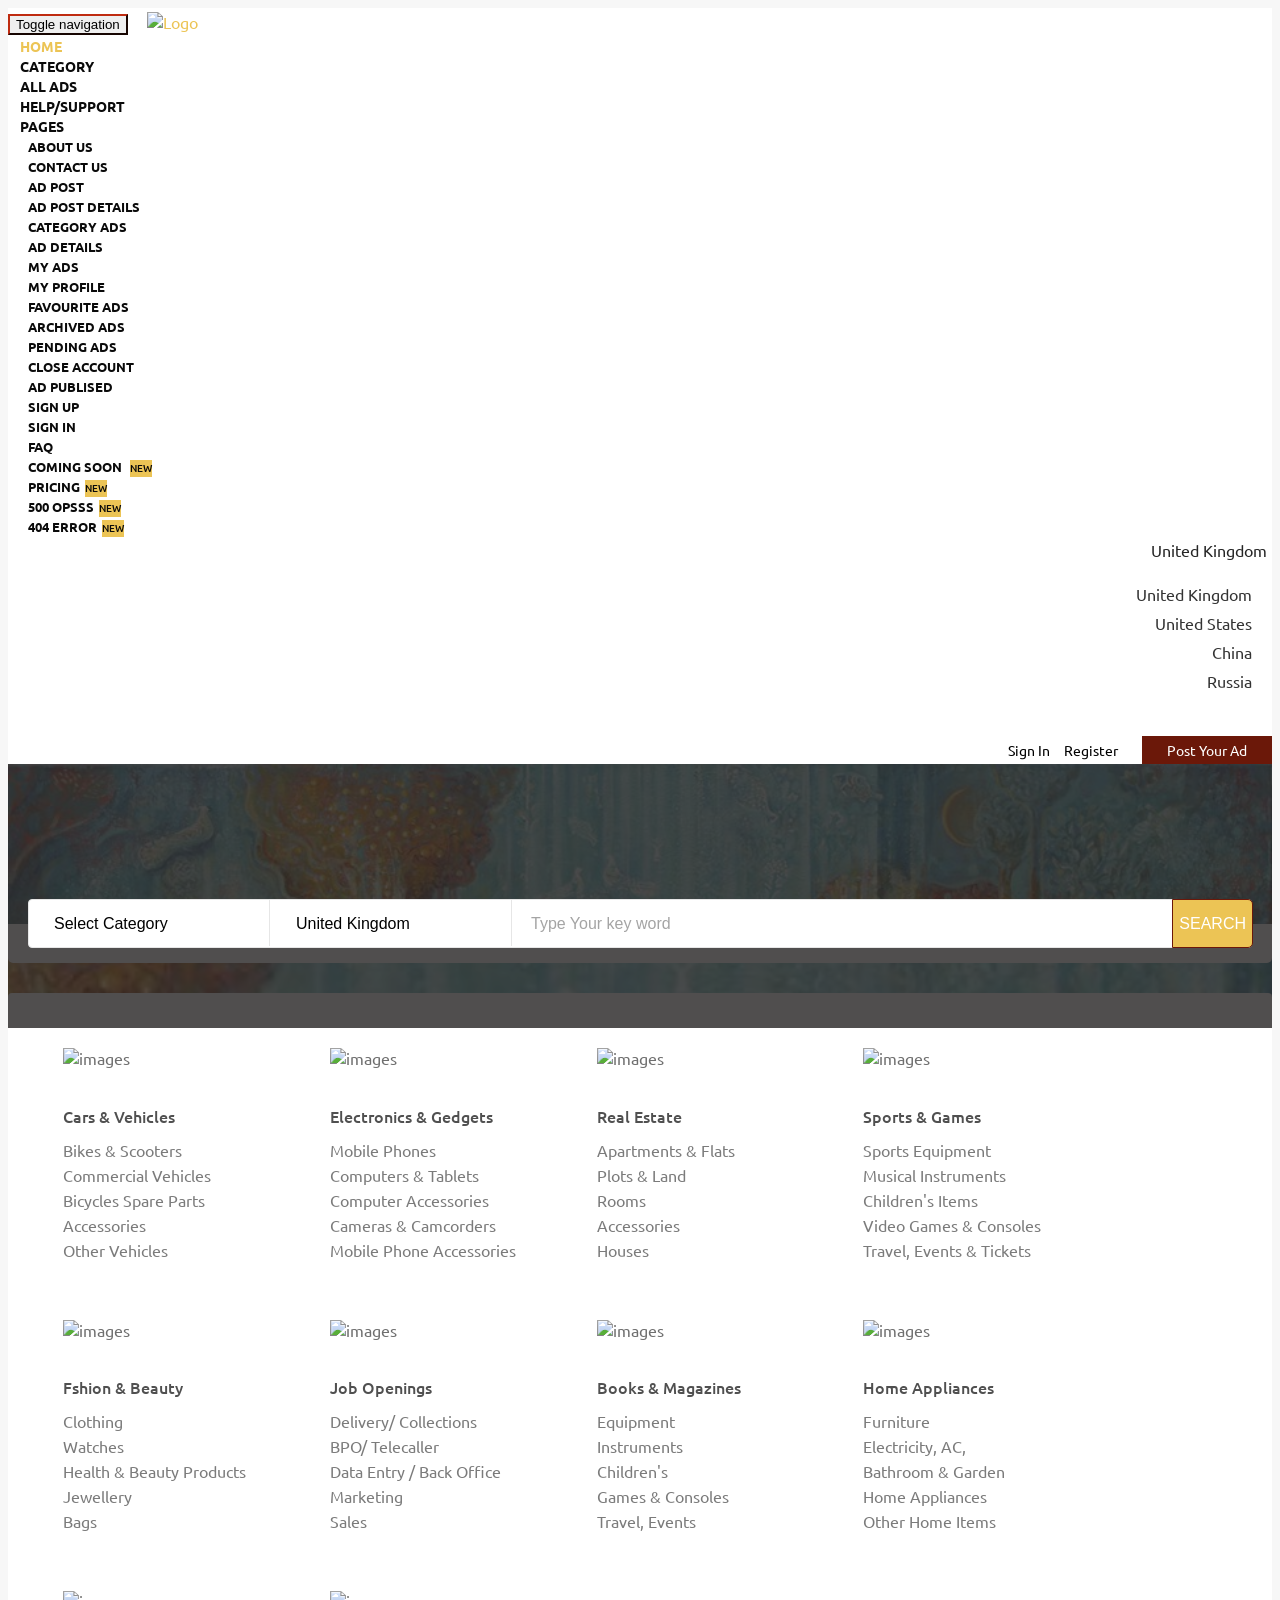
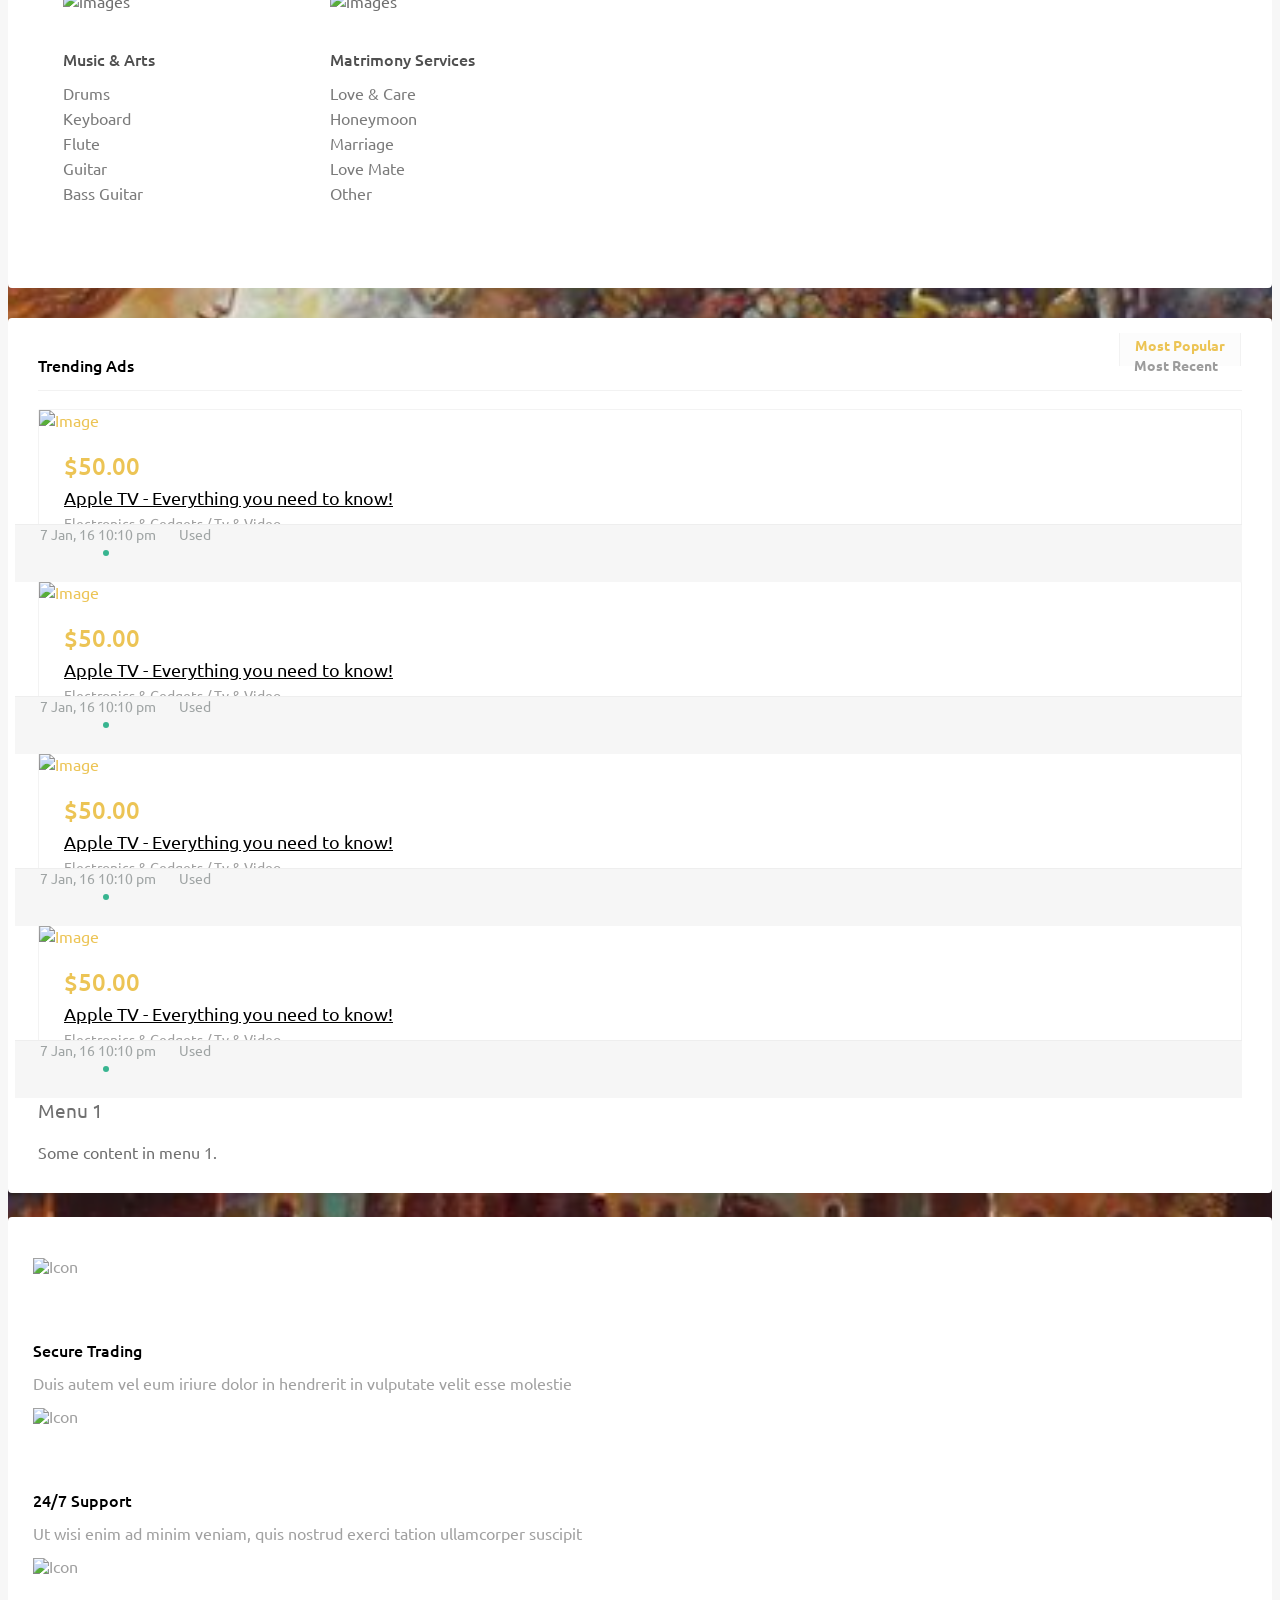
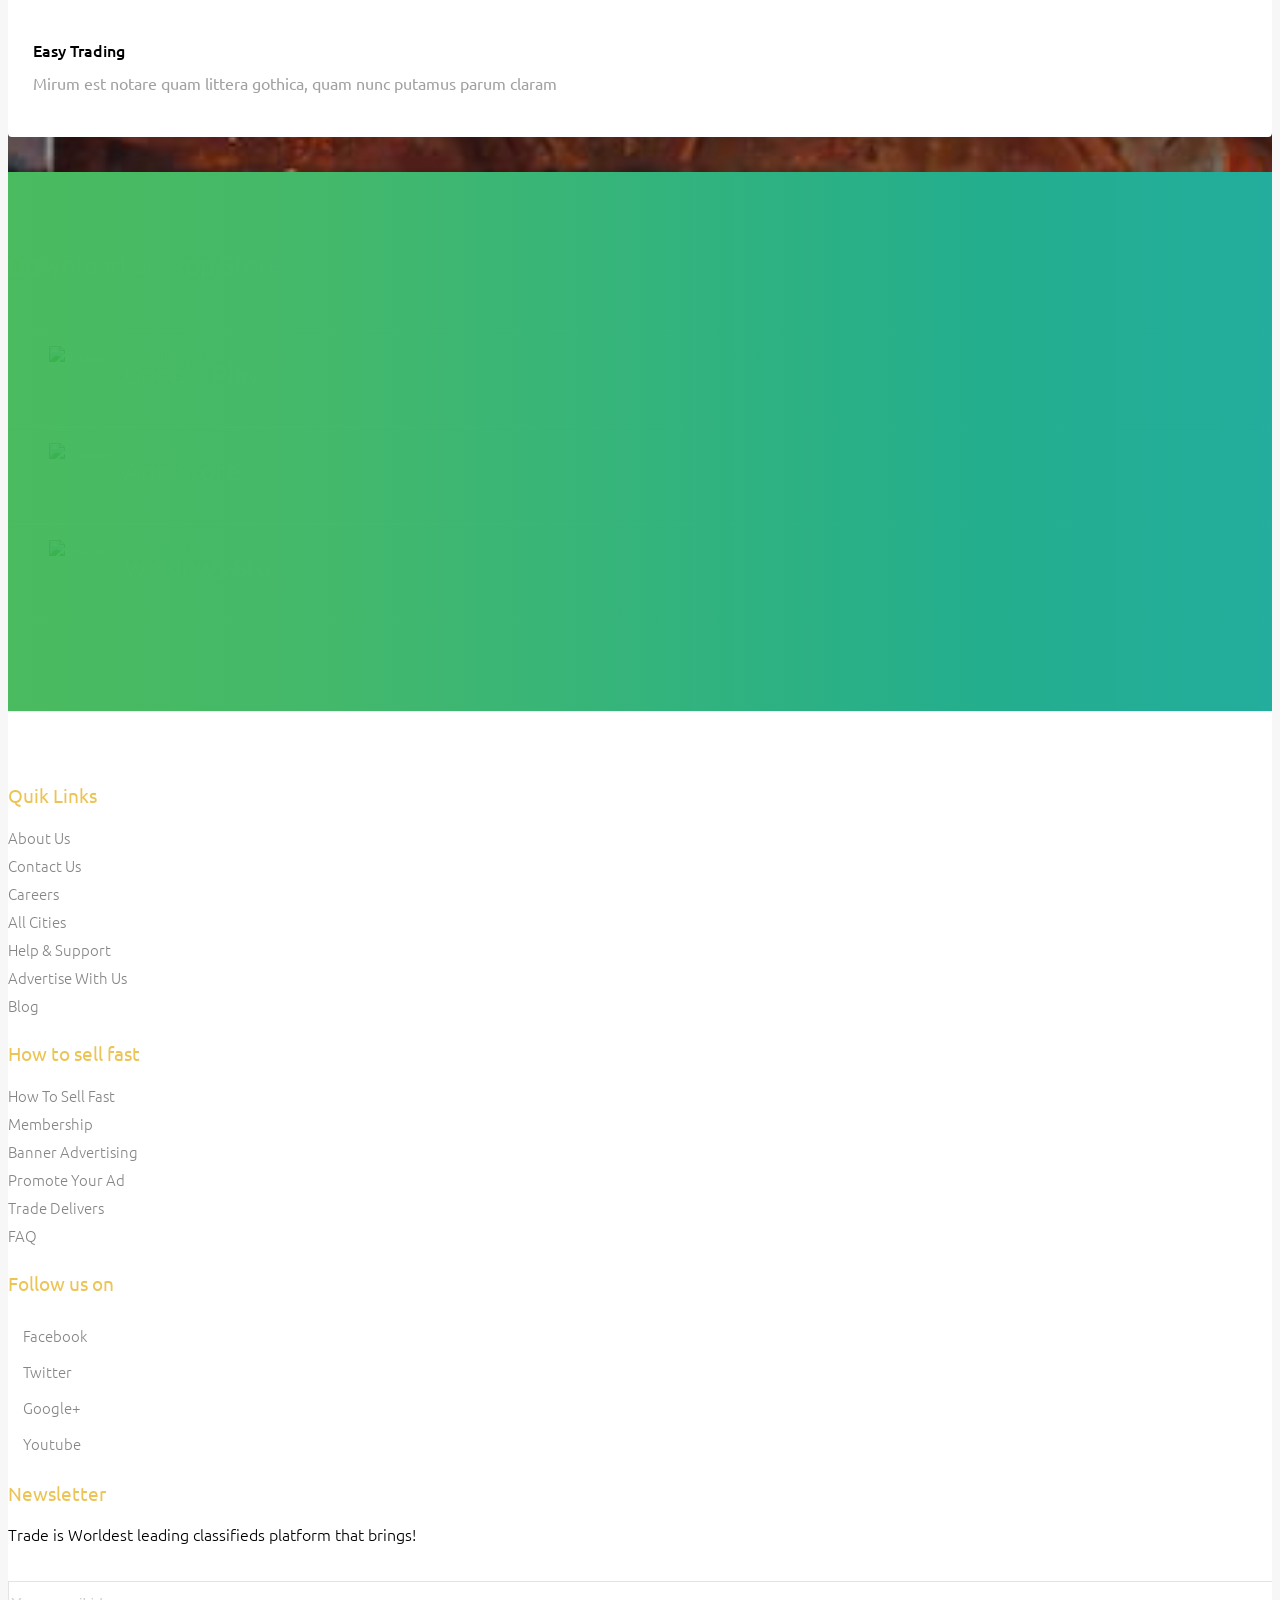
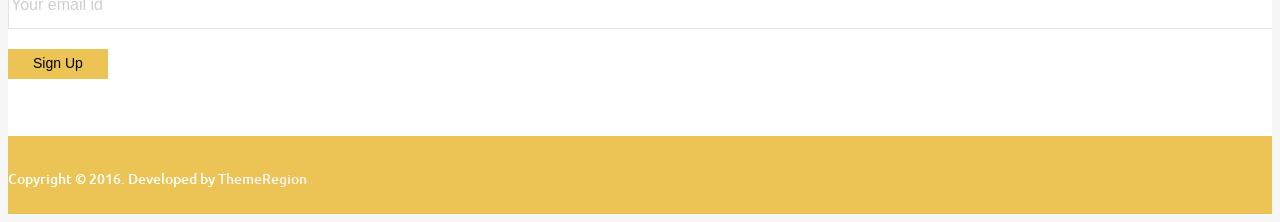
==== commit ecdd87de: "logo and favicon" ====
--- a/public/site-assets/index.html
+++ b/public/site-assets/index.html
@@ -137,33 +137,7 @@
         <section id="main" class="clearfix home-two">
             <!-- view-ad -->
             <div id="home-section" class="parallax-section">
-                <div class="container">
-
-
-
-                    <!--<div class="row">
-
-                        <div class="col-sm-7">
-                            <h1>স্বাগতম </h1>
-                            <h2>BULLSOF.com</h2>
-                            <p>বাংলাদেশ -এ ব্যবহৃত গাড়ি থেকে শুরু করে মোবাইল ফোন ও কম্পিউটারসহ সবকিছুই কেনাবেচা করুন বা প্রপার্টি, চাকুরি এবং আরও অনেক কিছু খুঁজে নিন - বিনামূল্যে!</p>
-                            <br/><br/><br/>
-                            <div class="btn-group">
-                                <a href="#" class="btn btn-primary">আপনার বিজ্ঞাপন দিন</a>
-                            </div>
-                        </div>
-                        <div class="col-sm-5 pull-right">                            
-                            <svg xmlns="http://www.w3.org/2000/svg" viewBox="9.9 0 26.1 36">
-                            <style>.map {} .water { pointer-events: none; fill: #3ec8f9; } .region { fill: rgba(55,255,206,0.35); cursor: pointer; } .region:hover, .region.is-active { fill: #22ac7e; } .city { cursor: pointer; } .city-body { fill: url(#g1); filter: url(#in); } .city:hover .city-body, .city.is-active .city-body { fill: #8c1211; filter: none; } .city-border { fill: #fff; filter: url(#out2); } .borders { fill: none; stroke: #333333; stroke-width: 0.15; }</style>
-                            <g class="map"><g class="regions"><g class="region " data-id="1159"><path d="M31.1 28.8c.05.1-.13.9-.3.85-.1-.04.08-1.66.32-.82v-.04c.03.1 0 .02 0 0 .04.17-.02-.06 0 0z"></path><path d="M26.54 25.47c.1.2-.17.25-.17.2 0-.07.03-.15.07-.2.1-.08.23.22.1 0 .1.17.03.04 0 0 .1.2 0-.02 0 0z"></path><path d="M27.24 26.26c.14.62-.2.98-.67 1.34-.3.24-.07-.25-.05-.32.12-.3.07-.67.1-1 0-.3.08-.6.05-.9 0-.07-.06-.32.06-.35s.07.27.07.3c.04.17.2.25.24.4.02.12.02.2.07.32.06.06.17.4.14.2.03.2 0 .05 0 0 .05.22-.02-.04 0 0z"></path><path d="M27.42 25.63c0 .27-.26.1-.27-.07-.02-.36.27.14.27 0v.07c.02.26 0-.18 0 0z"></path><path d="M28.12 24.37c.05.1-.16.2-.2.1-.04-.1.16-.17.2-.08 0-.06.05.07 0-.03.05.1 0 0 0 0z"></path><path d="M29.37 25.78c0 .36-.45.35-.6.1-.22-.36-.4-.6-.27-1.02.1-.3.14-.58.36-.14.18.35.5.65.5 1.06v0c0 .13 0 .02 0 0 0 .16 0-.04 0 0z"></path><path d="M31.67 30.28c0 .18 0-.02 0 0z"></path><path d="M35.03 29.34c.05-.66-.1-1.2-.2-1.85-.05-.26.2-.32.12-.5-.16-.32-.1-.7-.2-1.06-.2-.66-.2-1.34-.3-2.02-.04-.22-.26-.27-.3-.47-.03-.1 0-.22-.02-.32-.03-.3-.4-.4-.47-.66-.06-.22.1-.43.04-.66-.04-.14-.15-.25-.14-.4 0-.2-.16-.5-.03-.67.1-.12.17-.16.16-.33-.03-.4-.36-.68-.42-1.07-.05-.3-.22-.63-.2-.93.02-.1.15-.56-.1-.52-.2.02-.1.36-.26.43.05 0-.14-.4-.17-.45-.2-.2-.47.32-.6.42-.32.25-.4-.33-.63-.37-.25-.05.04.93.05 1 .12.54-.24.55-.56.8-.34.3-.6.8-.38 1.23.1.2.17.37.2.57.04.26-.17.2-.2.4-.05.35-.57.28-.78.4-.04.02-.14.26-.2.2-.08-.12-.1-.17-.22-.26-.17-.14-.3-.62-.3-.83-.02-.18-.16-.46-.26-.5-.14-.05-.06-.3-.3-.25-.14.02-.16.17-.14.3.05.23.12.47.12.72 0 .3-.26.1-.33-.06-.1-.27-.06-.6-.14-.87-.04-.14-.1-.3-.1-.43 0-.1.15-.17.13-.25-.02-.04-.2-.1-.25-.17l-.1-.32c-.05-.24-.25-.3-.3-.53 0-.08-.4-.78-.14-.7.34.08-.13-.32-.13-.37-.02-.24.2-.14.32-.2.08-.04.06-.18.08-.25.04-.16.15-.26.1-.44-.06-.14 0-.25.04-.37.06-.17.08-.28.25-.36.14-.08.05-.17.06-.34 0-.2-.12-.4-.1-.6l.16-.2c-.1-.07-.25-.03-.1-.17l.14-.1c-.04-.3-.3.05-.4.07-.12.04-.24-.06-.32-.12-.32-.2-.45.07-.63.25-.05.02-.1-.1-.16-.02-.05.06-.1.1-.12.16-.15.2-.2.24.03.4.27.18 0 .37-.12.54-.15.2-.16.45-.26.66-.06.12-.27.33-.4.35-.13 0-.52 0-.62.05-.15.1.06.32-.03.45-.05.06-.32.3-.22.4.04.06.15-.15.2-.08s-.1.3-.14.37c-.05.1.12.1.12.2 0-.14-.2.3-.2.27-.1.2-.15 0-.1.22.1.52-.58.1-.62.6 0 .16-.04.4.05.54.12.2.33.14.33.48 0 .55-.45.9-.05 1.43.27.33.45.7.5 1.1.06.34.36.75.63.82.1.02.15.32.2.4.14.15.3.32.55.28.62-.15-.1-.48.1-.67.05-.06.28.42.3.47.18.2.32.14.54.1.1 0 .67-.1.5-.38-.14-.2-.43-.05-.55-.2.08.1.17-.18.17-.2.05-.22.3.14.33.13.16-.04.3.1.38-.1.04-.1-.14-.06-.16-.1-.07-.12.3 0 .32-.02.1-.1-.1-.27.16-.17.15.07.24-.26.35-.35.03-.02.1-.46.16-.4.12.2-.06.4-.1.54-.1.26.2.4.4.54.23.16.36.5.55.73.26.3.4.65.56.98.14.27.05.76.24.98.1.14.4 0 .22-.15-.24-.2-.04-.35.2-.43.2-.07 0-.4.22-.46-.03 0-.07.4-.1.45-.03.12-.52.15-.35.36.23.3.03.2-.02.52 0 .05.04.55.14.48.03-.02.06-.2.08-.2.1 0 .14 1 .2 1.13.1.16.08.26.12.43.05.24.1 0 .17 0 0 0-.23.5-.22.54 0 .1.46.08.46.08-.04.04-.2.02-.14.1.04.07.1-.03.14 0-.03-.02-.12.1-.16.24 0-.1 0-.18-.05-.27-.1-.2-.12.66-.22.47-.04-.1.1-.2.02-.33-.1-.16-.2.15-.2.2-.06.18.03.38.08.55.06.22 0 .36-.04.57-.06.48.26.07.36.1.33.05.33-.46.3-.7.02.1 0-.1.04.04 0-.1-.04-.16-.1-.23.02 0 .02.02.04 0 .2 0 .06-.25.2-.28.2-.05-.13.76-.13.76-.05.13.04.27.05.38 0 .1-.1.02-.14.1-.2.36-.1.3.1.62.2.27.32.58.3.92 0 .45.3.82.6 1.13.28.27.3.67.53.98.1.1.38.87.52.7.2-.25-.3-.8-.37-1.02-.12-.4.05-.78-.26-1.16-.32-.36 0-.7-.15-1.1-.05-.14.24-.74.4-.72.36.02.24-.24.48-.33.3-.13.22.55.4.62.2.1.52-.15.64.05.1.16.05.48.2.6.18.14.45-.2.4-.37v0c-.3-.9-.4-1.74-.34-2.66zm-3.46.7l-.1-.14.04.02.1-.1c.07 0 0 .14-.03.22z"></path><path d="M35.4 32.02V32v-.02c.03.1.03.08 0 .04z"></path></g><g class="region " data-id="1170"><path d="M34.1 10.84c.08.2-.2.46-.4.47-.23.02-.35-.25-.54-.35-.17-.1-.4 0-.36.2.04.36.12.52 0 .88-.1.27-.12.55-.2.8-.1.28-.4.35-.34.67.04.2 0 .4-.16.53-.22.16-.42-.02-.65.02-.2.05.24.32.06.35-.1 0-.25-.3-.35-.1 0 .03 0 1.57-.33 1-.04-.06-.12-.35-.2-.36-.14-.02-.45-.15-.42.1.02.17.1.46-.2.4-.2-.05-.14-.43-.26-.45-.1-.02-.07.56-.1.62-.1.2-.48.2-.67.16l-.53-.14c-.36-.04-.16.25-.17.46 0 .4-.36.27-.35-.06 0-.3-.24-.56.04-.74.14-.1-.3-.2-.02-.32.2-.07 0-.26-.17-.06-.2.2-.56 0-.66-.2-.16-.35.23-.15.34-.26 0 0 0-.48.02-.46-.1-.1-.1-.12-.06-.3s-.22-.14-.2-.3c.06-.28.27-.3.04-.56-.15-.17.03-.25.1-.43.12-.2-.1-.2-.25-.23-.27-.02-.13-.53-.2-.73-.1-.26-.1-.4-.4-.3-.25.05-.4.1-.57-.15-.2-.3-.26-.5-.1-.8.16-.26-.3-.66.17-.76.3-.06.62-.16.94-.15.25 0 .6-.2.82-.03.33.3.93.36 1.37.3.2-.05.14-.27.32-.02.1.14.3.15.42.05.3-.2.8-.2 1.27-.24.6-.04 1.2-.05 1.6.4.14.22.4.05.56.3.07.1.24.04.32.14.1.1 0 .32.15.4.15.05.1.03.22.16.04.05.2.34.1.08.06.15.03.04 0 0 .06.18 0-.02 0 0z"></path></g><g class="region " data-id="1204"><path d="M22.95 27.86c.07.1-.2.43-.26.4-.1-.1.2-.47.25-.4.05.06.02 0 0 0 .08.1 0 0 0 0z"></path><path d="M22.97 28.2c.1.12-.16.45-.2.58-.03.07-.24.53-.25.2-.02-.2.37-.9.45-.78.07.1-.02-.03 0 0z"></path><path d="M23.48 28.2c.02.1-.2.47-.27.5-.34.16-.1-.3-.1-.4.03-.07-.16-.5.12-.4.1.07.22.2.26.3.03.12 0 .02 0 0 .03.1-.03-.04 0 0z"></path><path d="M24.17 27.2c.05.22-.24.45-.17.2 0-.07.15-.3.17-.2 0 .04 0 0 0 0z"></path><path d="M23.98 27.4c0 .23-.03.64-.24.78-.4.25-.03-.4 0-.36 0 .02-.56.2-.2-.2.08-.1.44-.42.45-.15-.02-.17-.02.08-.02-.06 0 .22 0 0 0 0z"></path><path d="M24.1 28.4c.05.07-.4.6-.45.6-.1 0 .2-1.2.46-.6.05.06 0-.03 0 0z"></path><path d="M24.66 28.32s-.3.4-.35.4c-.08-.02 0-.34.16-.32.06 0 .1-.02.12-.07.05-.1.17.15.08 0 .07.1 0 0 0 0 .08.14-.02-.02 0 0z"></path><path d="M25 28.67c.03.24-.3-.06-.1-.1.1 0 .12.25.1.1.02.15 0-.03 0 0z"></path><path d="M26.05 27.1c0 .1.02.26-.06.35-.15.1-.18-.1-.17-.2.05-.2.2-.6.2-.13 0-.02 0-.02 0 0 .02-.08.03.08.02-.02 0 .1 0-.05 0 0z"></path><path d="M26.26 26.62c.1.07 0 .35-.12.33-.06 0-.03-.43.12-.33 0 0 .07.07 0 0 .12.12-.02 0 0 0z"></path><path d="M26.23 26.17c0 .1-.3.65-.3.6-.07-.15.26-1.1.3-.53v-.08c0 .17 0-.04 0 0z"></path><path d="M26.33 25.75c.04.1-.05.27-.16.15-.1-.12.1-.3.17-.1-.04-.07-.03-.06 0 .03.02-.03 0-.05 0-.08.04.1-.02 0 0 0z"></path><path d="M26.08 24.65c-.14-.04-.46-.65-.46-.65h-.12l-.1-.17-.24-.1L25 23l-.1-.1-.17-.45-.6-.8H24l-.14.1-.06-.13-.17.12-.32.1c-.1-.08-.16.18-.25.2-.1.05-.2-.1-.26-.15-.18-.15-.5.06-.4.1.4.22-.5.68-.45.06.05-.63-.58-.02-.7.2-.05.12-.2.15-.25.27-.05.14-.1.3-.22.4-.17.14-.52.1-.68-.05 0 .17.26.1.3.26.02.15-.15.22-.12.36l.05.27c0 .2-.15.4-.1.55.04.14.12.27.16.42 0 .1.15.37 0 .4-.1.03-.3-.05-.25.15.04.04.08.05.12.04.37 0-.1.5-.05.5h.04l.05.3c-.1.22-.17.44-.1.7.04.2.16.4.18.6 0 .16-.04.3-.02.47 0 .1.2.52.32.43.1-.05.07-.16.05-.26h.08c0 .03.02.05.06.1.07.1.17.1.25.06l.05.16c-.14.2-.3.6 0 .65.04.02.1-.02.14-.07l.1.05c-.05.14-.05.25.3.3.46.04.72-.42.8-.82.07-.43.34-.74.46-1.15l.1-.04v.02c-.13.24.1.6.3.35.13-.16.16-.37.28-.52l.1-.06.6-.07c-.06.1-.12.2-.12.32.03.06.05.14.05.23-.02.1-.25.35-.14.43.14.12.46-.37.43-.4.1.16-.32.44-.2.62.1.17.47-.4.6-.45.3-.1.48-.75.52-1 .02-.22.04-.42.04-.63 0-.2.1-.4.1-.6l.02-.02.13-.86c-.03.03.46.06.3.03z"></path></g><g class="region " data-id="1174"><path d="M16.15 29.52c.05.1.02.36-.15.25-.1-.07-.1-.2-.2-.3-.22-.13-.07-.82-.15-.86.17.08.15.43.15.57 0 .3.25.2.36.37-.03-.06.04.07 0-.02.04.08-.02-.03 0 0z"></path><path d="M20.43 24.8c-.02-.12-.06-.24-.12-.35-.1-.17-.04-.2.03-.33.07-.14.05-.35.03-.48-.03-.17.1-.33.06-.48 0-.06-.37-.43-.45-.48-.15-.12-.2-.32-.36-.46-.13-.12-.1-.37-.28-.46 0 0-.34-.3-.17-.3s.1.2.22-.05c.04-.06.14-.1.16-.2.06-.2-.48.3-.4-.1 0-.14.04-.2-.1-.2-.06 0-.3-.05-.18-.15.2-.16-.43-.56-.2-.7.05-.03.16.08.17.05.06-.1-.14-.56-.2-.65-.06-.1-.53-.2-.52-.1 0-.16.2-.14.1-.3-.05-.13-.2-.22-.23-.36-.1-.43-.4-.32-.67-.44-.68-.3.72-1.24-.28-1.42-.55-.1-1.13.06-1.25-.6-.05-.28-.3-.57-.56-.64-.2-.06-.45.1-.67.1-.24.03-.5-.45-.58-.4-.2.14-.02.56.1.68.2.2-.04.14 0 .4.05.22-.1.72-.4.7-.2-.02-.3-.06-.3.2 0 .14-.12.26-.15.4-.04.28-.1.7.07.95.1.1.26-.06.3.1.03.1.07.23.13.32 0 .02.45.3.44.3.05-.04.14-.32.2-.06.04.18-.1.28-.17.47-.07.16-.32.66-.27.82.1.26.42.27.6.16.13-.1.62.15.8.17.13.02-.46.63-.53.7-.12.15-.12.72 0 .84s.1.3.2.4c.1.1.25.1.3.2.17.26-.3.5-.2.72.1.23.2.72.05.93-.15.22.2.2.2.46 0 .14.16.2.1.38-.07.15-.03.3-.08.47-.05.2.22.16.2.3-.03.12-.12.18 0 .28.16.1.38.46.32.65-.05.15-.25.3-.14.47.1.15.12.32.14.5.02.32 0 .62.12.92.04.08.1.25.2.27.08.02.1-.15.18-.17.17-.07.12.97.27 1 .43.05.22-.34.3-.53.07-.12-.05-.42 0-.48.1-.1.15.04.2-.2 0-.14.23-.24.2-.4 0 0-.1-.4 0-.32.43.25-.14 1.03.1 1.4.12.15.3.03.38-.07.2-.2.1-.32.08-.57-.03-.26.3-.27.37-.43.05-.14-.05-.3-.1-.44l.3-.02c-.02.1-.03.2 0 .33.1.3-.06.35-.18.58-.1.17.06.8.27.82.2 0 .1-.26.07-.35 0-.06.42 0 .48 0 .3-.13-.6-.63-.24-.94.2-.16.1.37.14.4.07.1.35.26.42.1.07-.17.25.2.4 0 .1-.1.34-.26.38-.36.04-.1-.12-.2-.16-.3-.04-.13 0-.26 0-.38.03-.22-.34-.23-.33-.33 0-.1.3.02.36-.06s.05-.23.04-.32c-.05-.4-.24-.7 0-1.1.1-.15-.02-.45.15-.54.1-.05.25-.26.1-.35-.5-.3.2-.13.1-.32 0 0 .03.03.03.05 0 .03.02.04-.02-.05.15.3-.03-.26-.03-.28z"></path></g><g class="region " data-id="1141"><path d="M27.37 13.62c-.4-.25.16-.32.04-.6-.04-.1-.28-.2-.23-.32 0-.02.17-.27.2-.3.25-.15-.4-.23-.4-.26-.1-.2.03-.55-.03-.8-.1-.4-.4-.15-.68-.13-.35.03-.6-.57-.5-.85.05-.2.26-.27.1-.47-.1-.1-.05-.25-.05-.37-.23.02-.5.17-.7 0-.2-.18-.44.1-.65-.05-.2-.14-.32.06-.53.02-.2-.04-.36-.1-.55.02-.08.05-.16.1-.26.08-.25-.05-.3-.16-.54-.27-.27-.13-.6-.05-.88-.13-.38-.1-1.02-.7-1.4-.47-.45.27-.3-.46-.4-.65-.15-.24-.5.46-.42.63.07.16-.02.3-.05.45l-.12.48-.22.5-.26.06.1.45-.08.2.08.4-.1.34.4.17.24.14.02.17.1.28.02.27-.03.13-.16.36-.16.3v.22l.1.18.14.22.07.38.1.6-.2.14-.17.3-.05.47-.1.2-.2-.1.1.26-.06.3.04.45-.22.34-.5.07c-.65-.32-.72-.2-.93-.37.05.35-.26.58-.28.9 0 .16.1.44.3.4.1 0 .2-.1.3 0 .16.17.36.46.46.67.04.08.1.16.05.22-.03 0-.16.15-.1.2.06.03.24-.13.34-.1.1.05.2.15.24.26 0 .05.14.57.1.56l-.08-.1c-.27.25.32.48.2.67-.17.3.3.03.23.3 0 .15.03.3.2.2.08-.06.35-.1.2.1-.03.04-.18.2-.2.24-.06.04-.16-.1-.18-.08-.1.1.14.26.2.3.16.1.16.3.28.45.17.26.45.64.74.76.47.17.6-.3.82-.57.1-.16.5-.67.76-.6.22.04.05.8.5.56.42-.2-.1-.32.17-.52s.35.47.66.1c.1-.13.25-.06.4-.1.07-.02.16-.24.24-.2.03 0-.04.16 0 .2.15.05.28-.82.2-.84l.06.07c0-.14-.06-.24-.12-.33l.04-.35s-.16-.25-.25-.35c-.03-.03 0-.1 0-.2.02 0 .03-.03.05-.04.1-.05.14-.2.16-.38l.3-.16.28-.03V19l.17-.16.06-.23.12-.1-.16-.14c.03-.02.06-.06.05-.13 0-.1-.15 0-.2-.1-.04-.12.16-.33.22-.43.1-.17-.17-.3-.06-.43.03-.05.2-.27.25-.27.07 0-.04.32.28.1.12-.08 0-.35.1-.38-.02 0 .1.5.22.45.15-.08.32-.37.36-.53.04-.17.04-.37.16-.52.07-.1.2-.17.2-.32 0-.1-.16-.3-.28-.3-.04 0-.1.17-.12.15 0-.05-.03-.08-.06-.12.1-.12.22-.3.26-.33.03-.02.04.04.05.1.03-.1.42-.18.4-.17.12-.05 0-.16.2-.2.1-.02.17-.08.2-.18.02-.1.04-.26.17-.25.06 0 .24.07.25-.05 0-.07-.1-.15-.05-.22.05-.03.06-.08.06-.13-.03-.03-.1-.16-.1-.2-.08-.13.15-.17-.03-.28zm-1.5 2l.06-.1c0 .02-.03.1-.07.1z"></path></g><g class="region " data-id="1185"><path d="M19.65 14.84l-.14-.75-.15-.33-.06-.1c-.08-.1-.1-.17-.12-.24l.16-.25.23-.5v-.4l-.16-.5-.33-.05-.23-.1-.04-.08.1-.3v-.37l-.03-.4-.16-.15c.02 0 .04-.04.04-.05.08-.2-.3 0-.45-.03-.18-.02-.32-.2-.5-.2-.15-.02-.22.1-.33.08-.17 0-.12-.32-.33-.3-.1 0-.2.1-.3.06-.1-.06-.47-.54-.34-.62.25-.15-.05-.22-.2-.2-.2 0-1.03-.38-.98-.02.02.14-.05.4-.2.34-.3-.14-.28-.25-.52-.05-.17.15-.53-.1-.7-.16-.3-.1-.47.23-.7.15-.2-.07-.56-.32-.55.1.03.32 0 .55-.12.84-.1.25-.7 1.3-.93.54-.06-.25-.4-.2-.53-.07-.16.15.12.3.04.47-.04.1-.16.1-.24.17-.1.07 0 .15-.06.22-.1.1-.2 0-.2.2 0 .12-.1.2-.15.3-.07.2.3.6.32.82.05.34.5.42.78.5.4.15.66.36.97.6.3.2.24.4.67.36.1 0 .38.12.45.07.06-.05.06-.1.16-.1.22 0 .3.34.33.5.02.22-.06.27.04.48.06.13.15.2.25.23l.25.1.36-.15.36.1.47.75c.1.18 1.23.33 1.27.34.52.2 1.17.96 1.74.5.26-.2.05-.47.12-.75.02-.1.1-.2.04-.3-.02-.06-.1-.17-.07-.23.04-.1.14.14.2.1.1-.1.14-.34.15-.47 0-.12 0-.24-.02-.36h.07l.28-.36z"></path></g><g class="region " data-id="1194"><path d="M20.14 4.95c0 .07-.32.24-.4.2 0 0 .36-.45.4-.18v-.02c0 .03 0-.03 0 0z"></path><path d="M20.2 6.53c.14.35-.16 1.08-.26 1.4-.05.2-.26.16-.4.38-.07.1-.17.2-.12.33.04.1.1.2.02.3 0-.1-.27-.6-.26-.6-.1-.06.14-.56.16-.63.1-.26.16-.4 0-.62-.07-.1.24-.3.2-.47 0-.18.35-.18.2-.33-.14-.17.17-.32.18-.12 0 .06.2.27.25.36-.04-.1.05.13 0 .05-.02-.12.08.12.02-.02.06.17-.03-.02 0 0z"></path><path d="M20.16 6.4l-.2-1.3v-.22c.1-.06.18-.13.17-.22-.1-.14-.57-.22-.43-.5.1-.16-.12-.2-.15-.35-.04-.2-.14-.13-.3-.15-.16-.03.14-.48-.2-.43-.23.04-.02.22-.07.3-.05.06-.2.03-.24.1-.1.2.14.15.2.2.04.04-.3.16-.22.2.1.08.4.08.12.23-.3.15-.07.4-.25.56-.12.1-.23-.23-.28-.25-.17-.1-.37.2-.5-.04-.13-.2-.16.12-.34.05-.2-.07-.25-.28-.44-.35-.17-.05-.05-.3-.3-.37-.3-.07-.42-.12-.45-.45-.02-.22-.16-.36-.2-.56-.08-.3.2-.08.2-.2 0-.17-.24-.04-.27-.16-.03-.1-.47-.62-.6-.53-.1.06-.26.17-.28.3-.02.16.2.1.2.24.02.12.12.04.2.08.05.05.04.17.08.24l.25.2c.2-.02-.1.3-.34.23-.15-.04-.27-.42-.44-.35-.1.02-.2.4-.33.27-.1-.1-.1-.35-.25-.4-.16-.03-.34.13-.46.2s-.3-.03-.16-.13c.12-.07.35-.15.35-.3 0-.02-.25-.3-.3-.36-.06-.1-.36-.45-.45-.42-.18.05-.36-.08-.5-.22-.07-.1-.36-.22-.37-.32 0-.08-.02-.55-.2-.3-.07.1-.44.92-.2.96.12 0 .05-.25.16-.24.13 0 .45.1.55.16.15.1.32.73-.05.66-.15-.02-.14-.12-.22.03-.08.12-.28.14-.38.25-.2.25.06.52-.37.58-.32.04-.65.24-.74.55-.06.16.14.2.1.33s-.2.3-.26.44c-.05.15-.24.3-.17.46.04.1.05.2.07.32.07.26.12.43.4.3.5-.27.6.17.9.47.1.1.36.2.45.3.08.15-.1.3 0 .42.1.14.4.23.5.4.07.2.2.12.36.13.14.03.16.15.27.2.12.06.48-.14.55-.2.1-.16.4.2.36.34-.05.2-.14.2 0 .4.1.14.17.28.36.36.12.06.4 0 .5.1.12.1.02.25-.1.3.1.16.36-.07.47.1.1.2.36.06.53.07.3.02 0 .2 0 .3 0 .13.26.38.33.48.1.16.3-.02.44 0 .15.02.1.25.25.3.2.04.27-.15.52-.03.14.06.36.26.52.14.1-.1.17-.1.2-.12h.02c.27 0 .44-.2.44-.2l.24-1.04-.1-.45.17-.5.63-1.6z"></path></g></g><g class="borders"><path d="M26.47 15.1c-.04-.02.2.15.2-.1 0-.14.35-.17.4-.3M24.62 19c0 .04.02-.1.1-.1.12-.02.1-.15.1-.23 0-.15.15 0 .2-.1.03-.08-.17-.2-.2-.24"></path><path d="M20.14 22.83c.15.15.5.16.67.05.13-.1.22-.27.27-.4.05-.12.17-.12.22-.23 0-.04 0-.1.03-.14.03-.06.1-.05.16-.1.05-.06.03-.2.13-.2s.25-.15.33-.02c.1.1 0 .25.05.37.08.14.4.32.47.07 0-.06.15-.12.1-.2 0-.05-.2-.06-.16-.14.25-.37.42.1.63.15.15.04.2-.33.32-.24"></path><path d="M19.43 8.92c.16 0-.06-.36 0-.52.1-.17.2-.37.46-.32"></path><path d="M15.46 8.88c.1.26.3 0 .42.07.1.06.1.15.25.15.1 0 .22-.05.34-.04.27.02-.02.2 0 .34s.14.1.2.17c.07.06.08.17.13.25.1.2.33-.06.5.05.1.06.05.24.2.27.1.02.14-.1.23-.1.16-.02.35.1.48.18.12.06.22.12.34.04.07-.06.14-.1.24-.1 0 0 .3.1.43-.27.15-.4.15-.75.18-.84s.07-.1.07-.1"></path><path d="M27.94 16.3c.04-.16 0-.3 0-.43 0-.04-.02-.07-.05-.1-.06-.1 0-.17-.04-.25-.04-.12-.1-.2.05-.26.07-.02.16-.14.02-.12-.12 0-.12-.12-.03-.16.1-.04.14-.1.03-.2-.1-.06-.12.02-.17.1-.1.15-.3.1-.4.05-.1-.05-.3-.2-.3-.3 0-.16.1-.2.22-.17.17.04.2-.1.14-.22-.04-.07.07-.1.1-.2 0-.08-.13-.1-.16-.16-.04-.07.05-.16.06-.22.03-.12-.15-.1-.2-.16s.04-.2.08-.26c.15-.2.04-.24-.1-.43-.02-.03-.1-.14 0-.15.1-.02.04-.16.1-.22.3-.26-.25-.17-.34-.24-.1-.08 0-.46 0-.6-.02-.13-.07-.5-.26-.5s-.42.16-.6.06c-.25-.15-.47-.63-.32-.9.06-.1.22-.24.07-.35-.14-.1-.03-.24-.05-.4"></path><path d="M17.4 16.95c-.03.05-.16.6-.26.88-.05.14.07.3.16.4.1.1.3-.05.4.06.1.08.15.2.23.28.03.02.05.05.05.1 0 .1.1.1.16.17 0 .05 0 .1.02.14.03.04.1.04.1.08.06.1-.2.1-.15.26.02.04.13-.1.16-.1.1-.04.26.04.33.12.1.12.23.48.23.67 0 .1-.26-.16-.22.07.03.17.2.33.3.46.06.07-.2.3.04.27.1 0 .26-.05.2.14-.02.07-.1.2.05.24.1.02.1-.08.2-.1.1-.07.2.13.1.18-.1.06-.1.1-.2.2s-.1-.06-.14-.06c-.12 0 0 .22.03.25.04.04.15.04.2.1 0 .06 0 .1.06.15.1.1.06.2.14.3.05.05.14.03.2.1s.04.15.1.22c.05.1.14.2.23.27.07.08.06.16.16.22.3.2-.03.24.04.47.05.15.05.23.04.4 0 .04.02.2-.03.24-.02.02-.1 0-.1.05l.08.24c.07.16.1.3.16.46.1.45-.3.06-.3.32 0 .15.22 0 .25.2.04.16-.26.3-.22.52"></path><path d="M14.03 15.2c.52.87.74.36 1.08.35.3 0 .56.48.68.74.12.28.65.47.93.47s.57.05.68.17"></path><path d="M18.76 10.13c0 .25.17.37.1.48-.05.15 0 .2.03.33.13.3-.17.48-.08.6.1.13.55.18.63.3.22.33.05.5.14.64.06.14-.15.42-.2.58-.1.3-.3.42-.16.52.3.22.47 1.1.4 1.25-.08.2-.36.34-.34.55.03.2 0 .4-.1.56-.1.24-.1.02-.2 0-.14-.05.05.25.05.27 0 .2-.12.36-.06.55.14.4-.27.65-.66.62-.2 0-.34-.15-.47-.25-.15-.12-.3-.1-.47-.17"></path><path d="M24.02 20.3c.14.3-.2.16-.14.2.16.14.26.2.27.4v.14c-.05 0-.05-.1-.08-.1.04.02-.02.63-.07.7-.2.33-.1-.05-.14-.06-.07-.02-.1.12-.16.16-.06.05-.32.06-.4.04"></path><path d="M24.12 19.32c-.3.15-.15.36-.3.45-.05.04 0 .14-.08.16-.07 0 .26.3.27.37"></path><path d="M26.47 15.1c-.07-.06-.2.2-.22.2 0 0 0-.2-.06-.16-.08.06-.05.2-.15.24-.1.02-.2.02-.22.16 0 .16.14-.06.1-.06.06 0 .04.1.06.12.03.02.06-.15.1-.15.1 0 .3.2.3.3 0 .15-.14.22-.2.32-.13.15-.13.33-.17.52-.03.08-.32.6-.4.52-.06-.04-.25-.43-.18-.45-.1 0-.05.16-.04.2.05.13.02.12-.06.18-.1.06-.14.14-.27.06-.02 0 .1-.18 0-.18l-.25.27c-.1.13.2.2.05.42-.05.1-.25.33-.2.43.03.1.2 0 .14.25"></path><path d="M24.6 19v.15c.05.25-.3-.12-.28.1 0 0-.17.07-.2.1"></path><path d="M20.2 25.92c.03.16-.08.3-.15.43-.1.17-.07.33 0 .52.05.2.3.96-.17.8-.1 0-.24.02-.1.1.16.07.3.04.28.26 0 .17 0 .53.17.63"></path><path d="M26.23 24.68c-.2 0-.42-.26-.52-.4s.04-.33-.2-.28c-.1.02-.07-.12-.1-.17-.04-.07-.12-.05-.17-.1-.1-.15-.22-.38-.25-.56 0-.06.02-.14 0-.2 0-.1-.13-.1-.14-.2-.05-.36-.22-.56-.47-.83-.35-.4-.17-.35-.32-.4"></path></g></g></svg>
-                        </div>
-
-
-
-
-
-                    </div>-->
-                </div><!-- contaioner -->
+          
             </div><!-- view-ad -->
 
             <div class="container">
--- a/public/site-assets/css/main.css
+++ b/public/site-assets/css/main.css
@@ -680,7 +680,7 @@
 }
 
 .ad-meta .meta-content {
-    display:table-cell;
+    /*display:table-cell;*/
     vertical-align:middle;
 }
 
